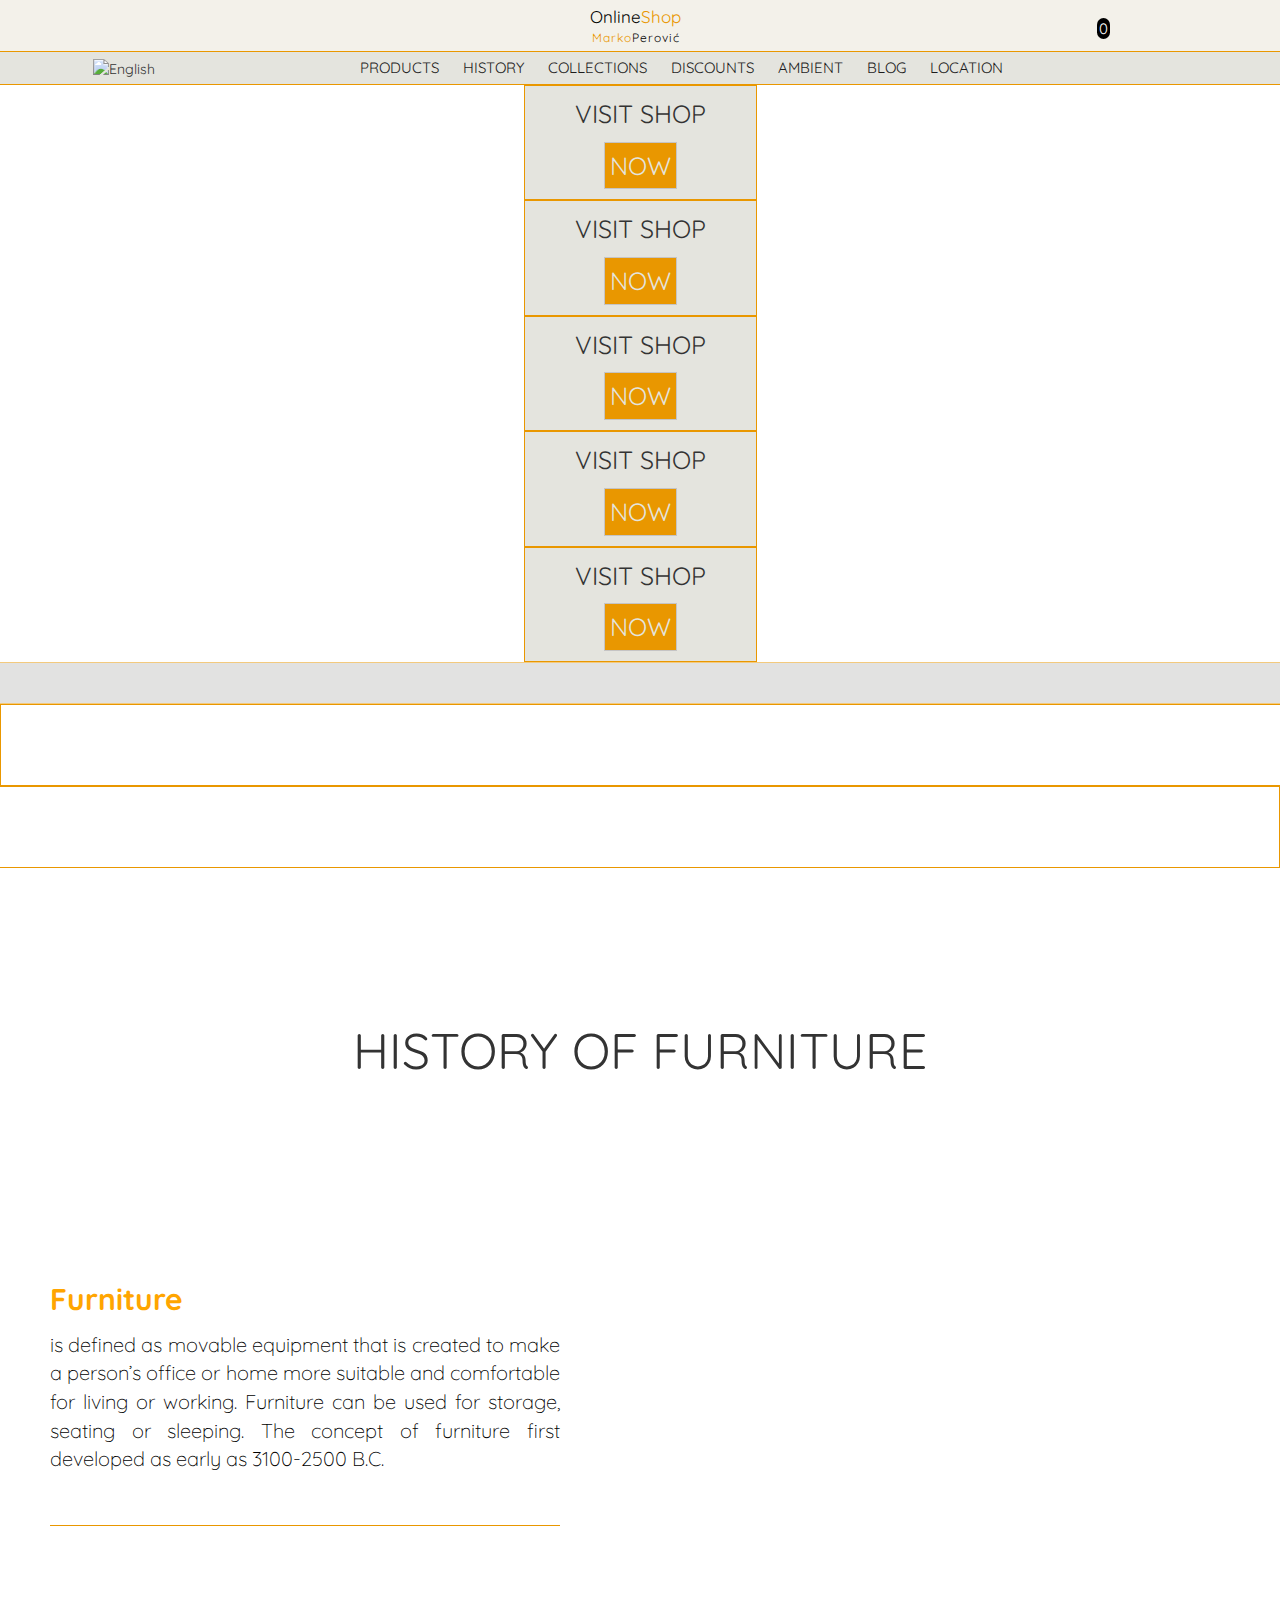
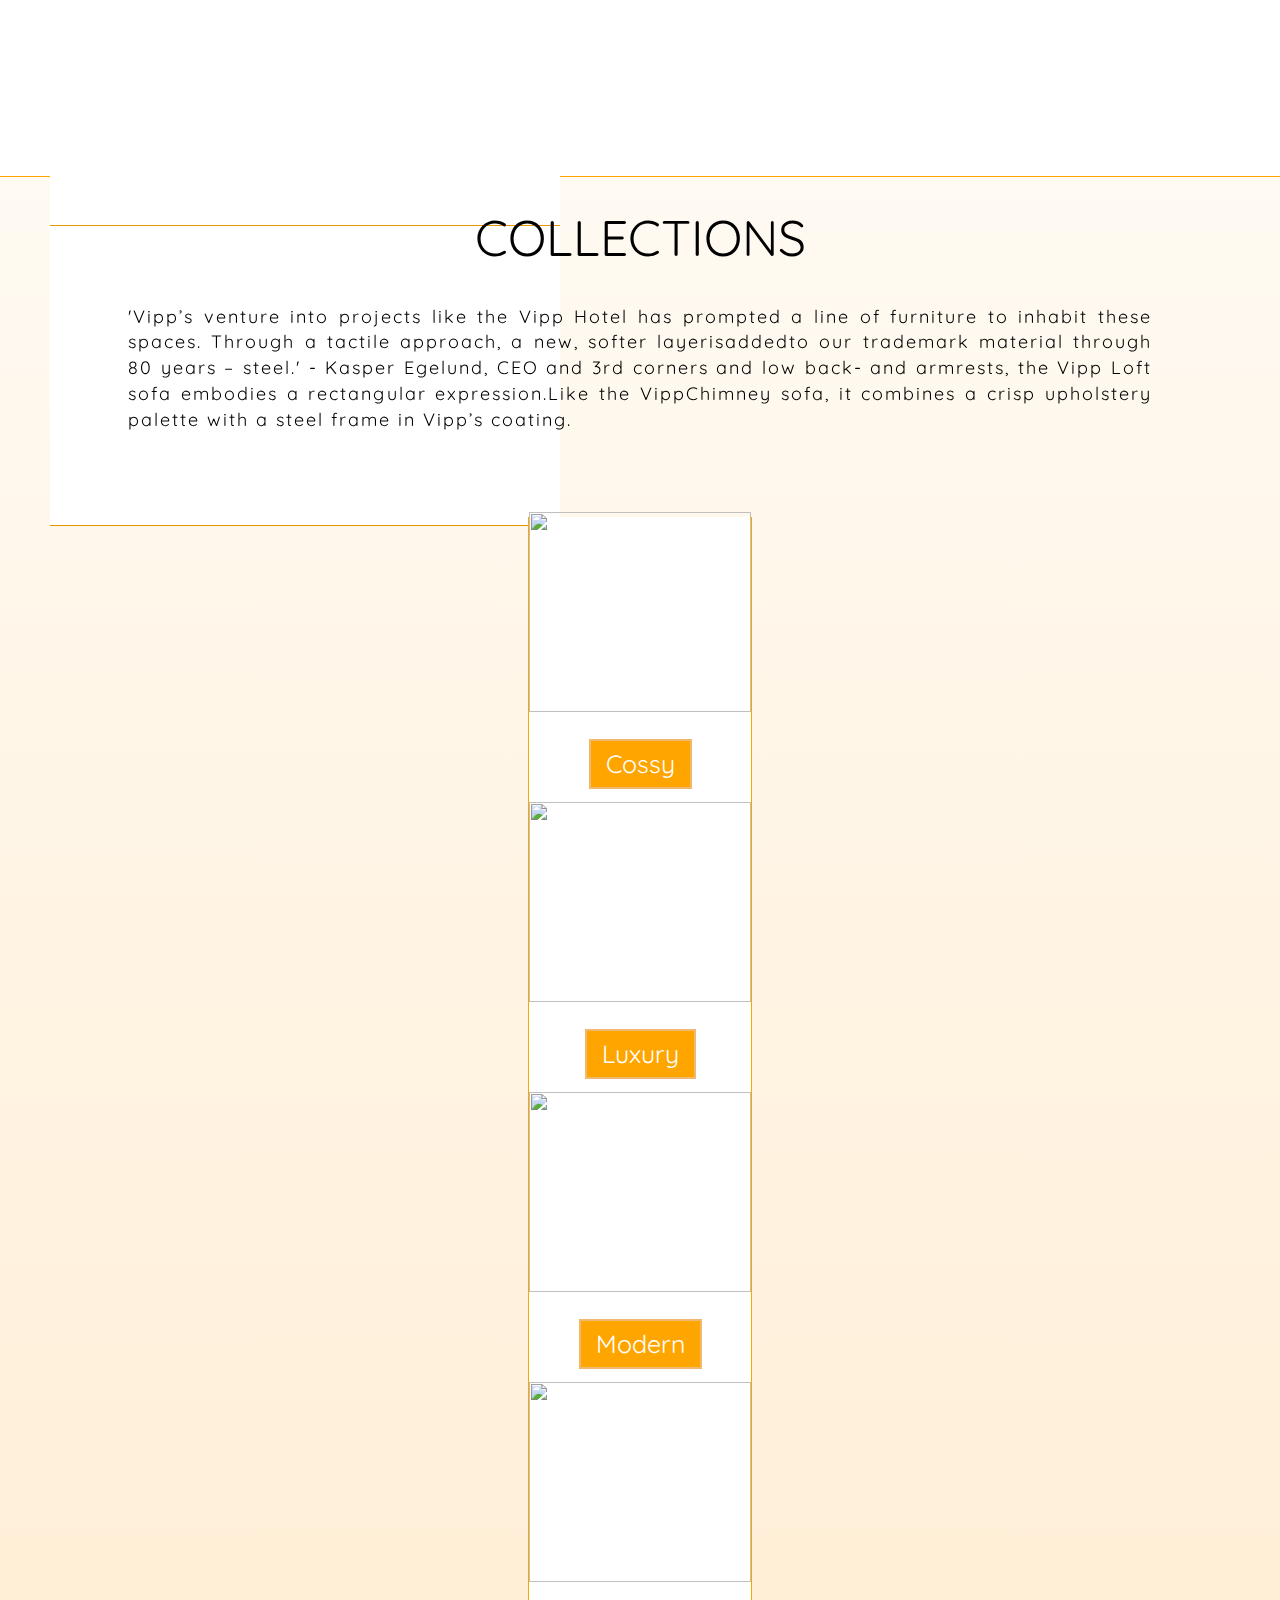
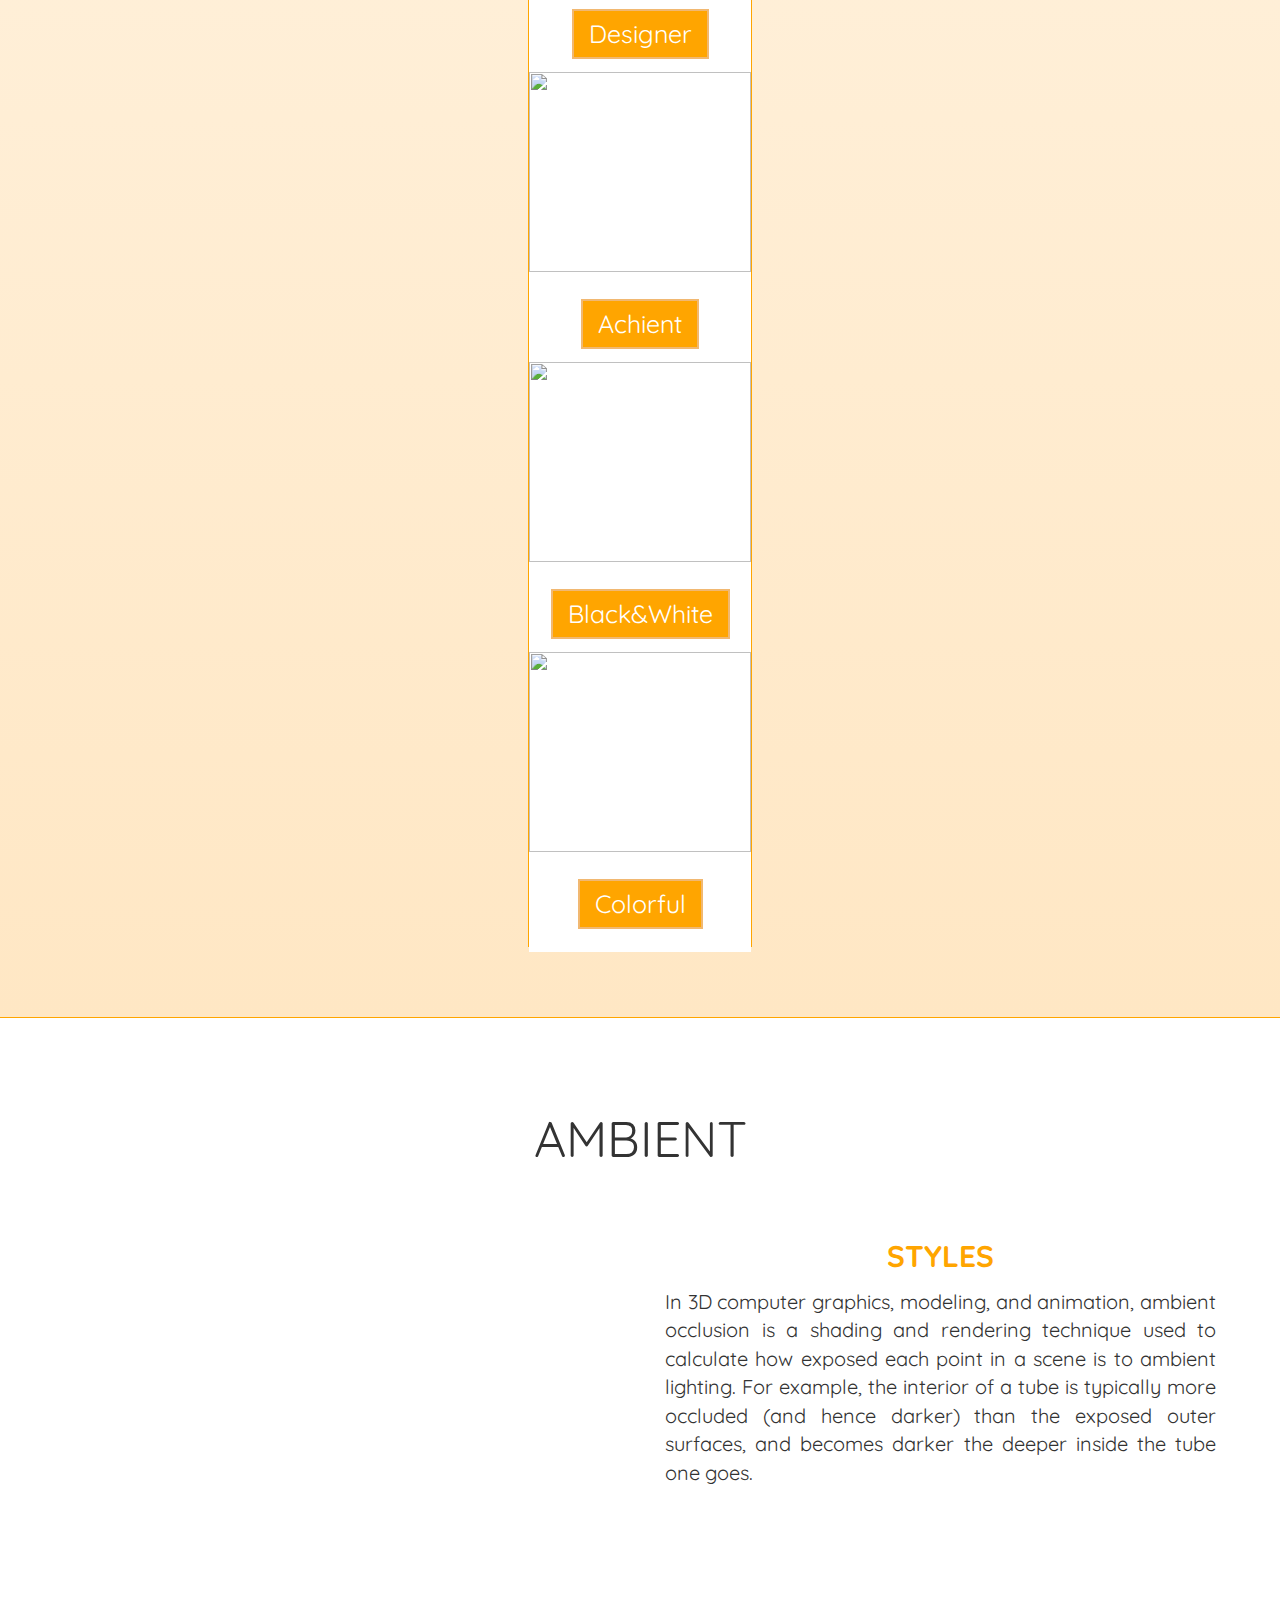
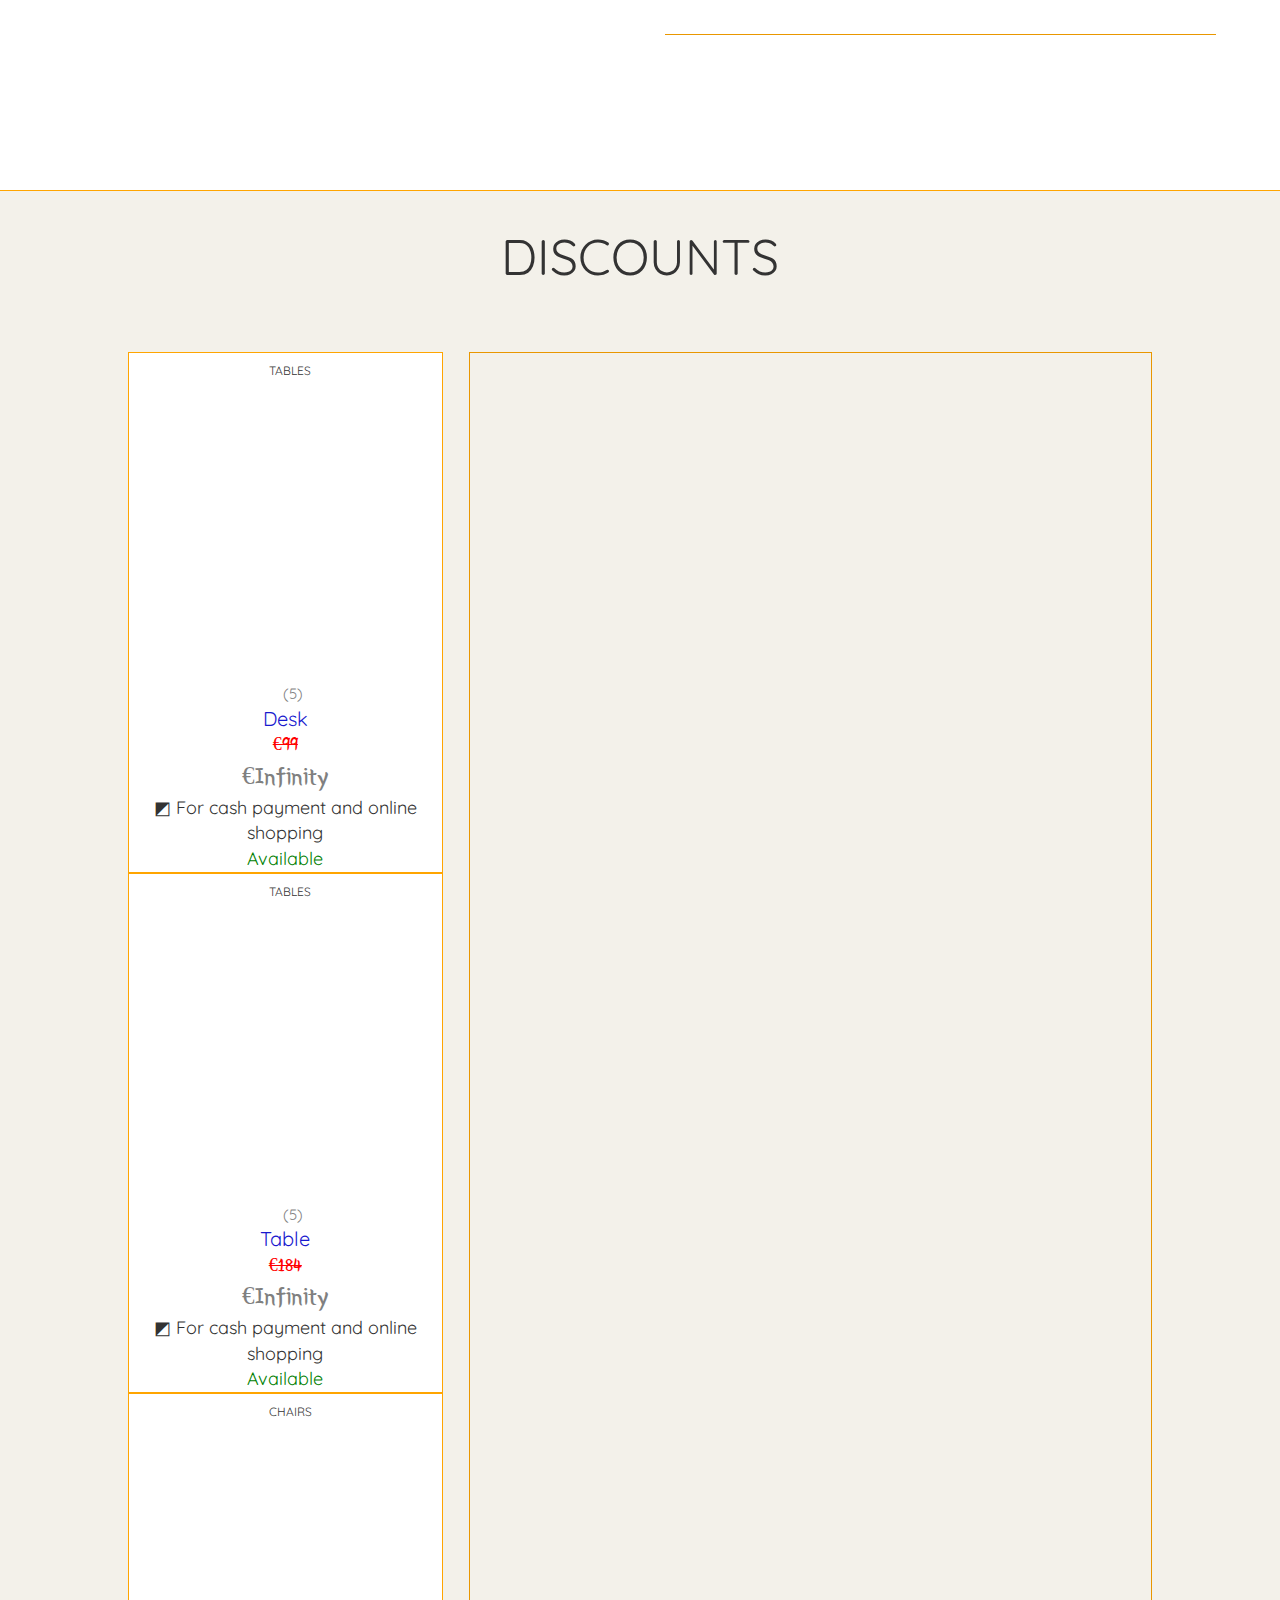
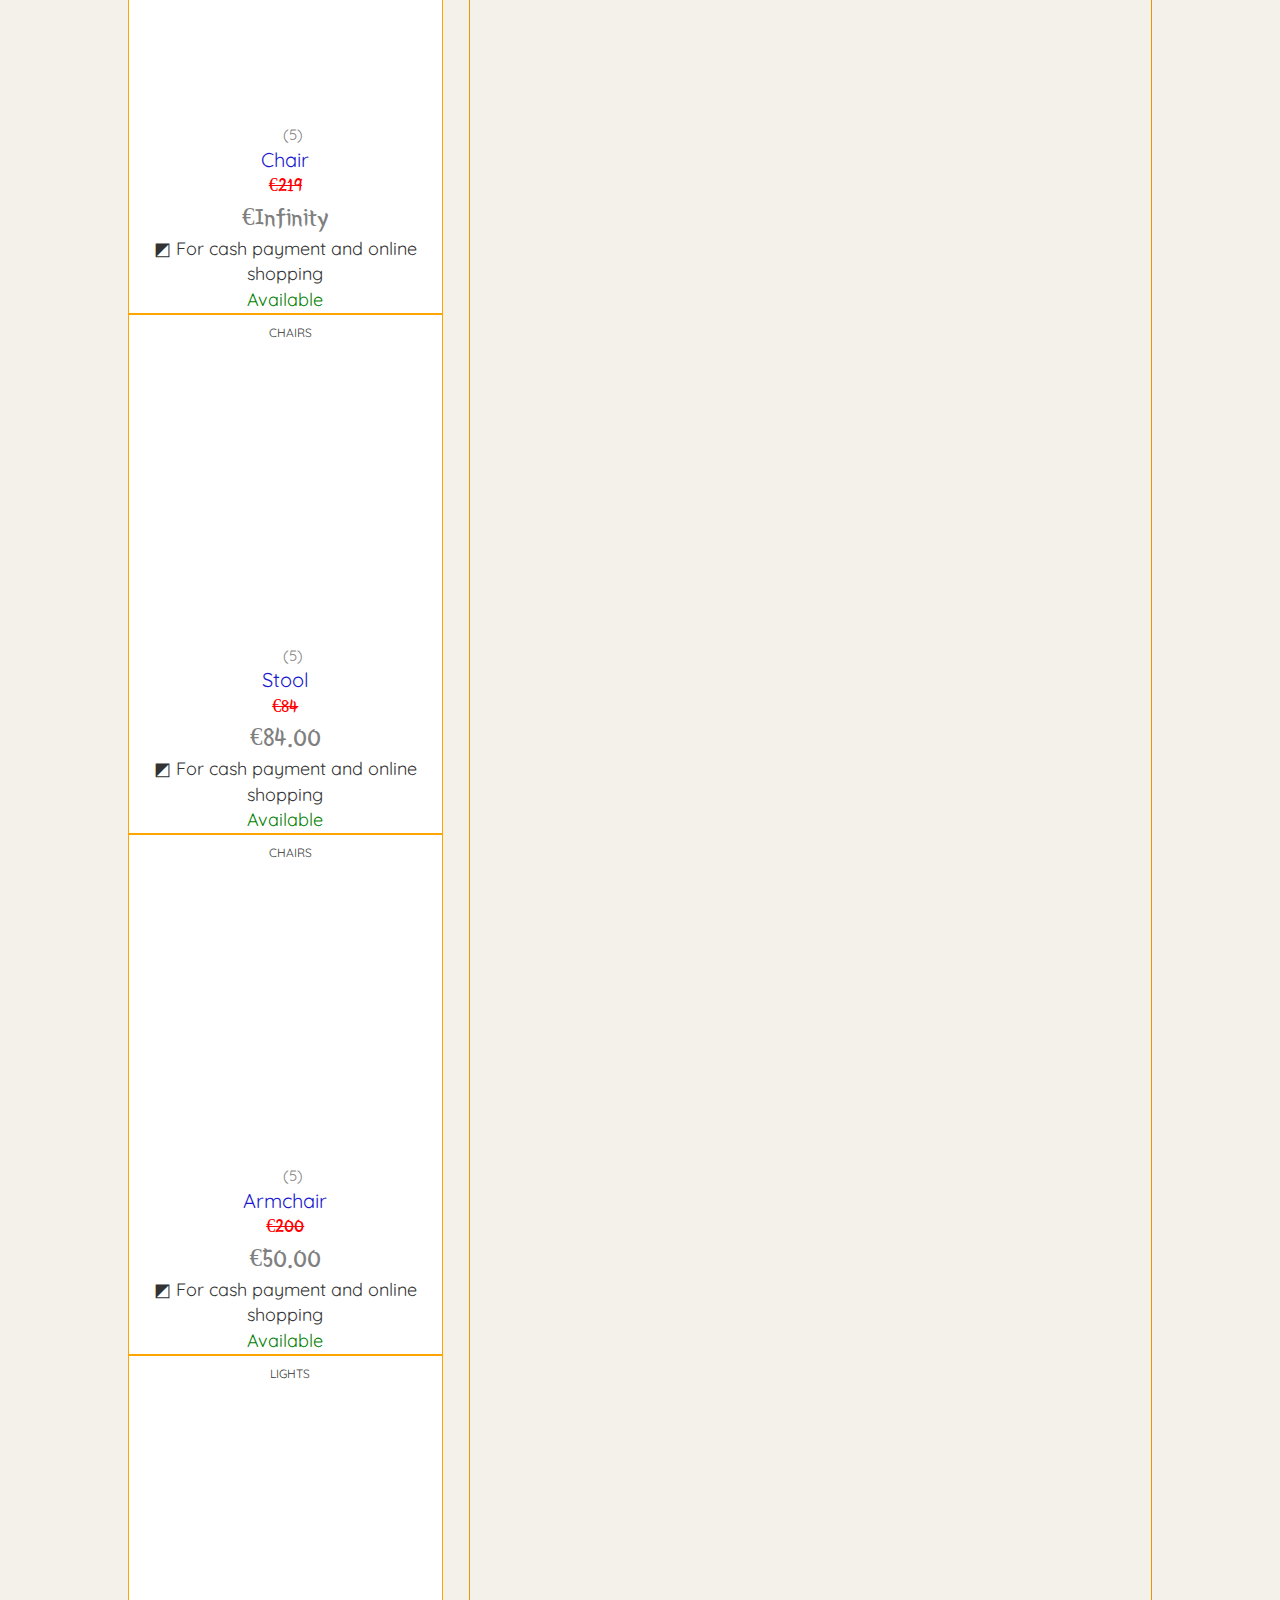
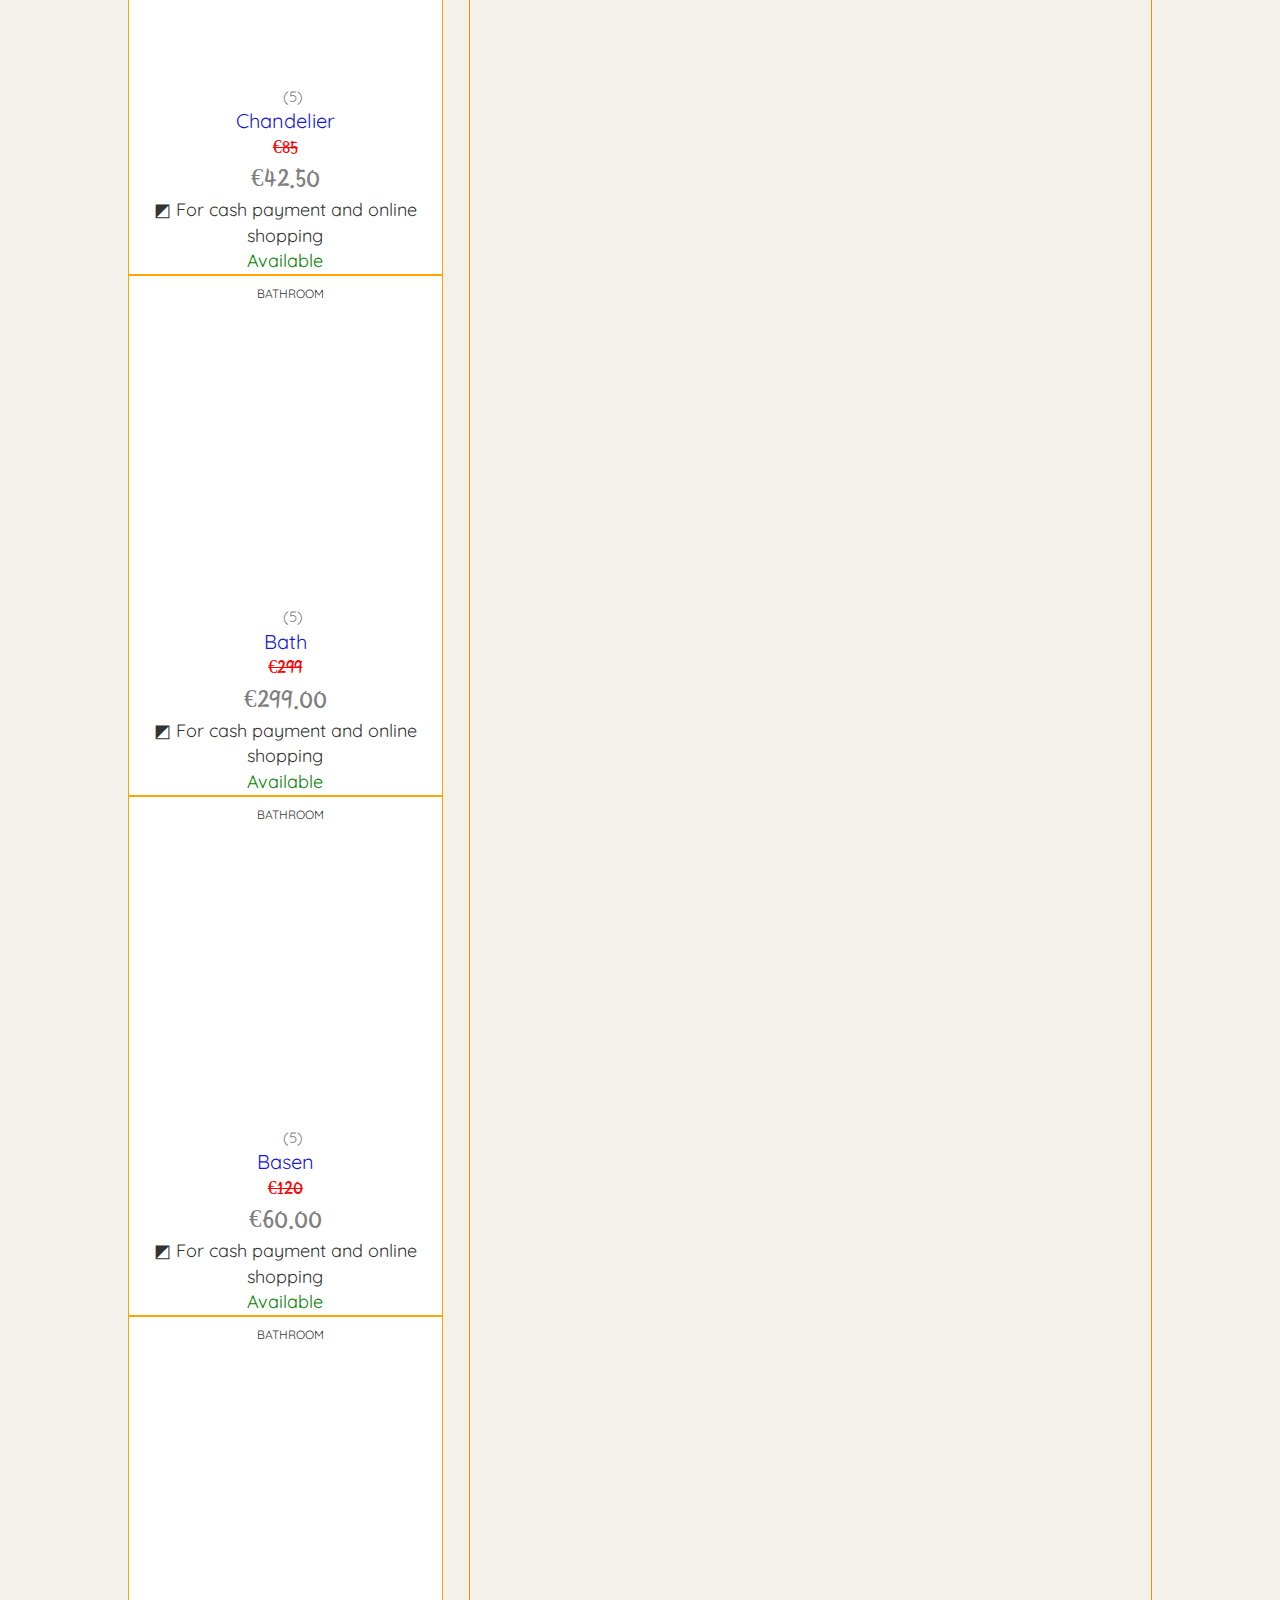
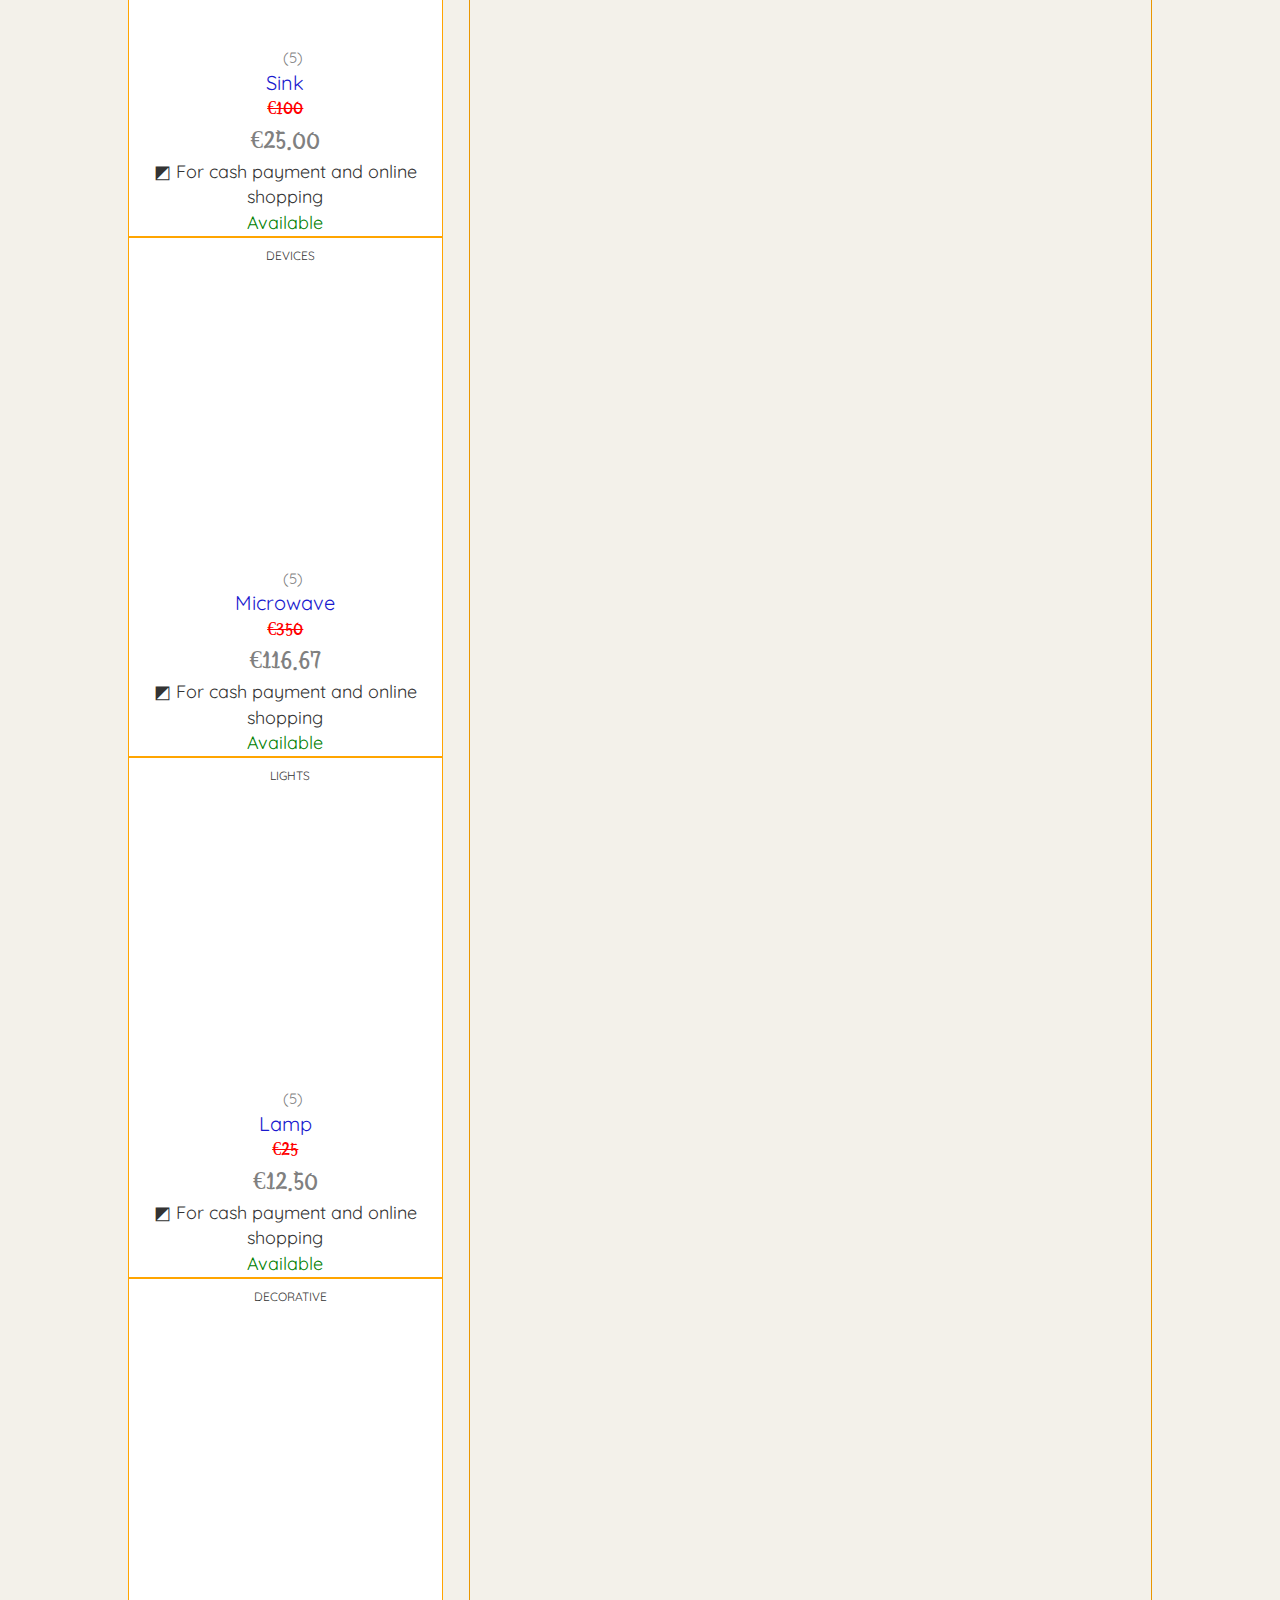
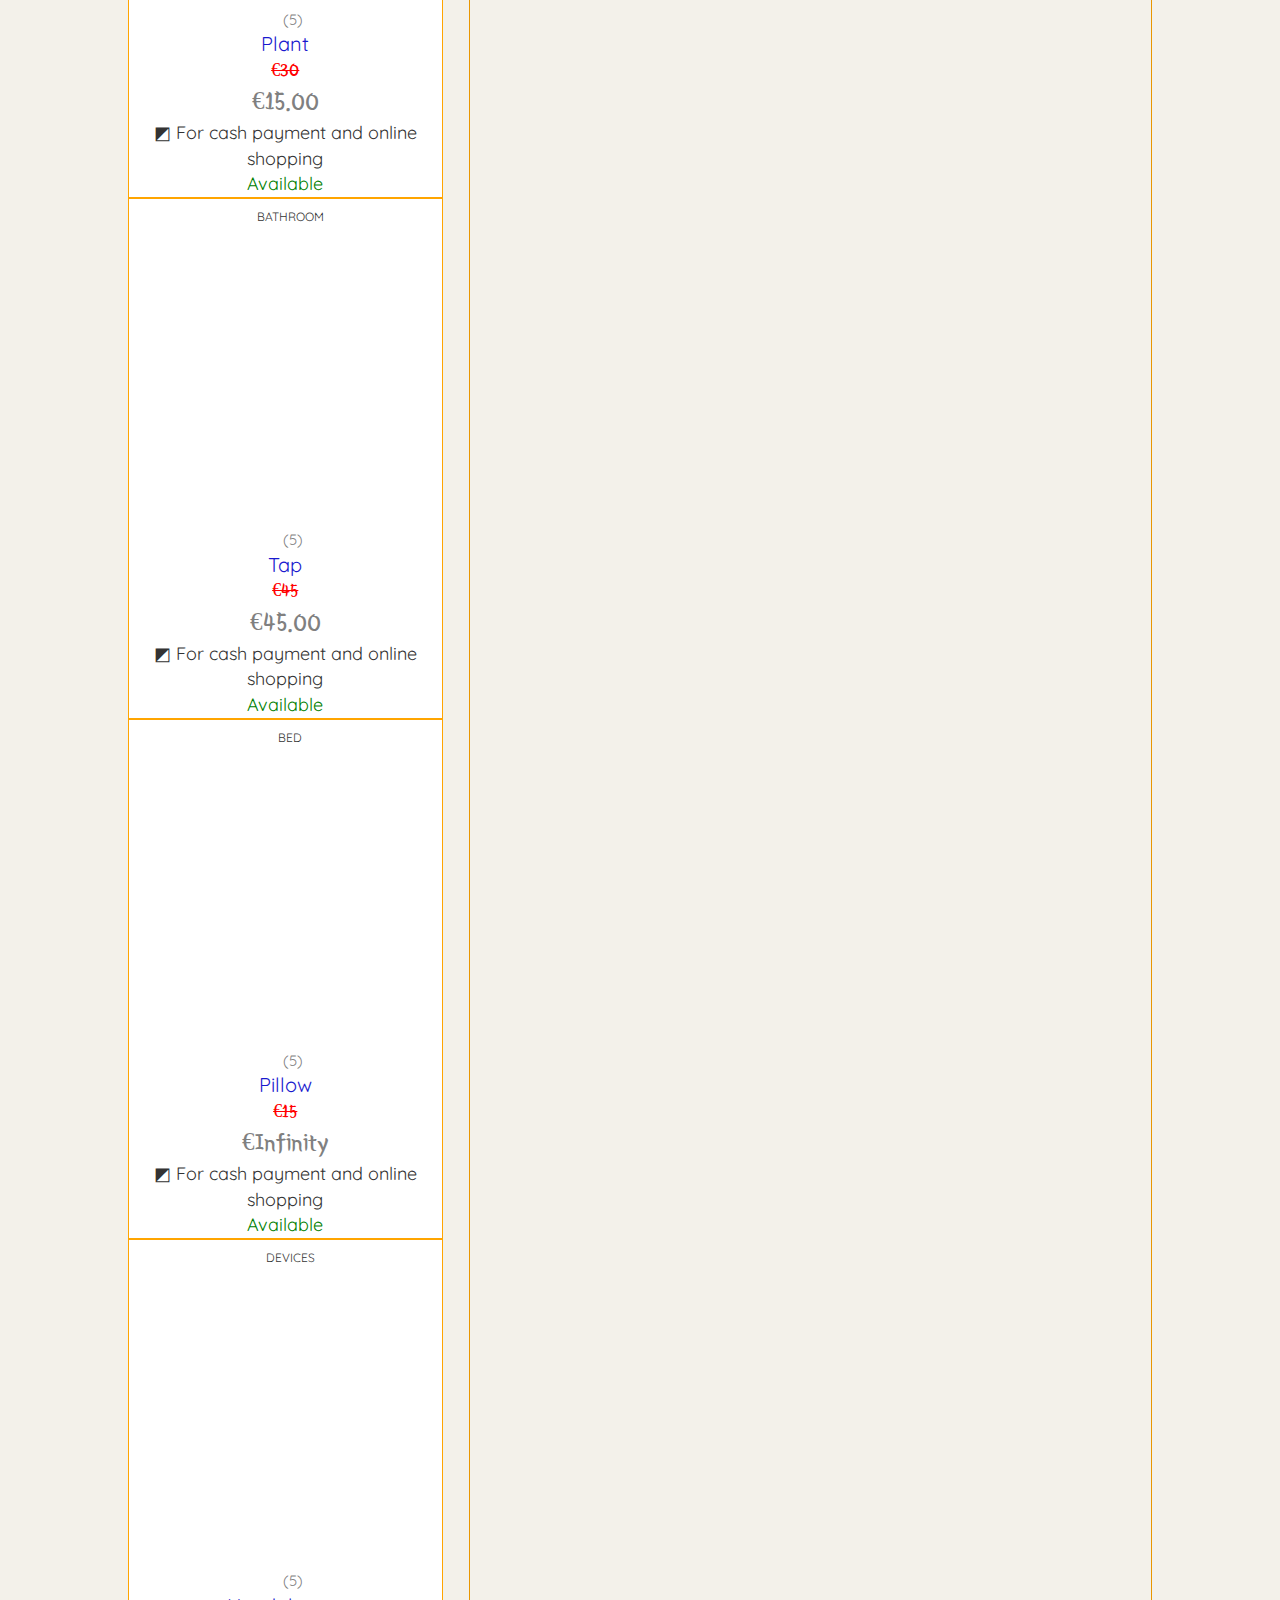
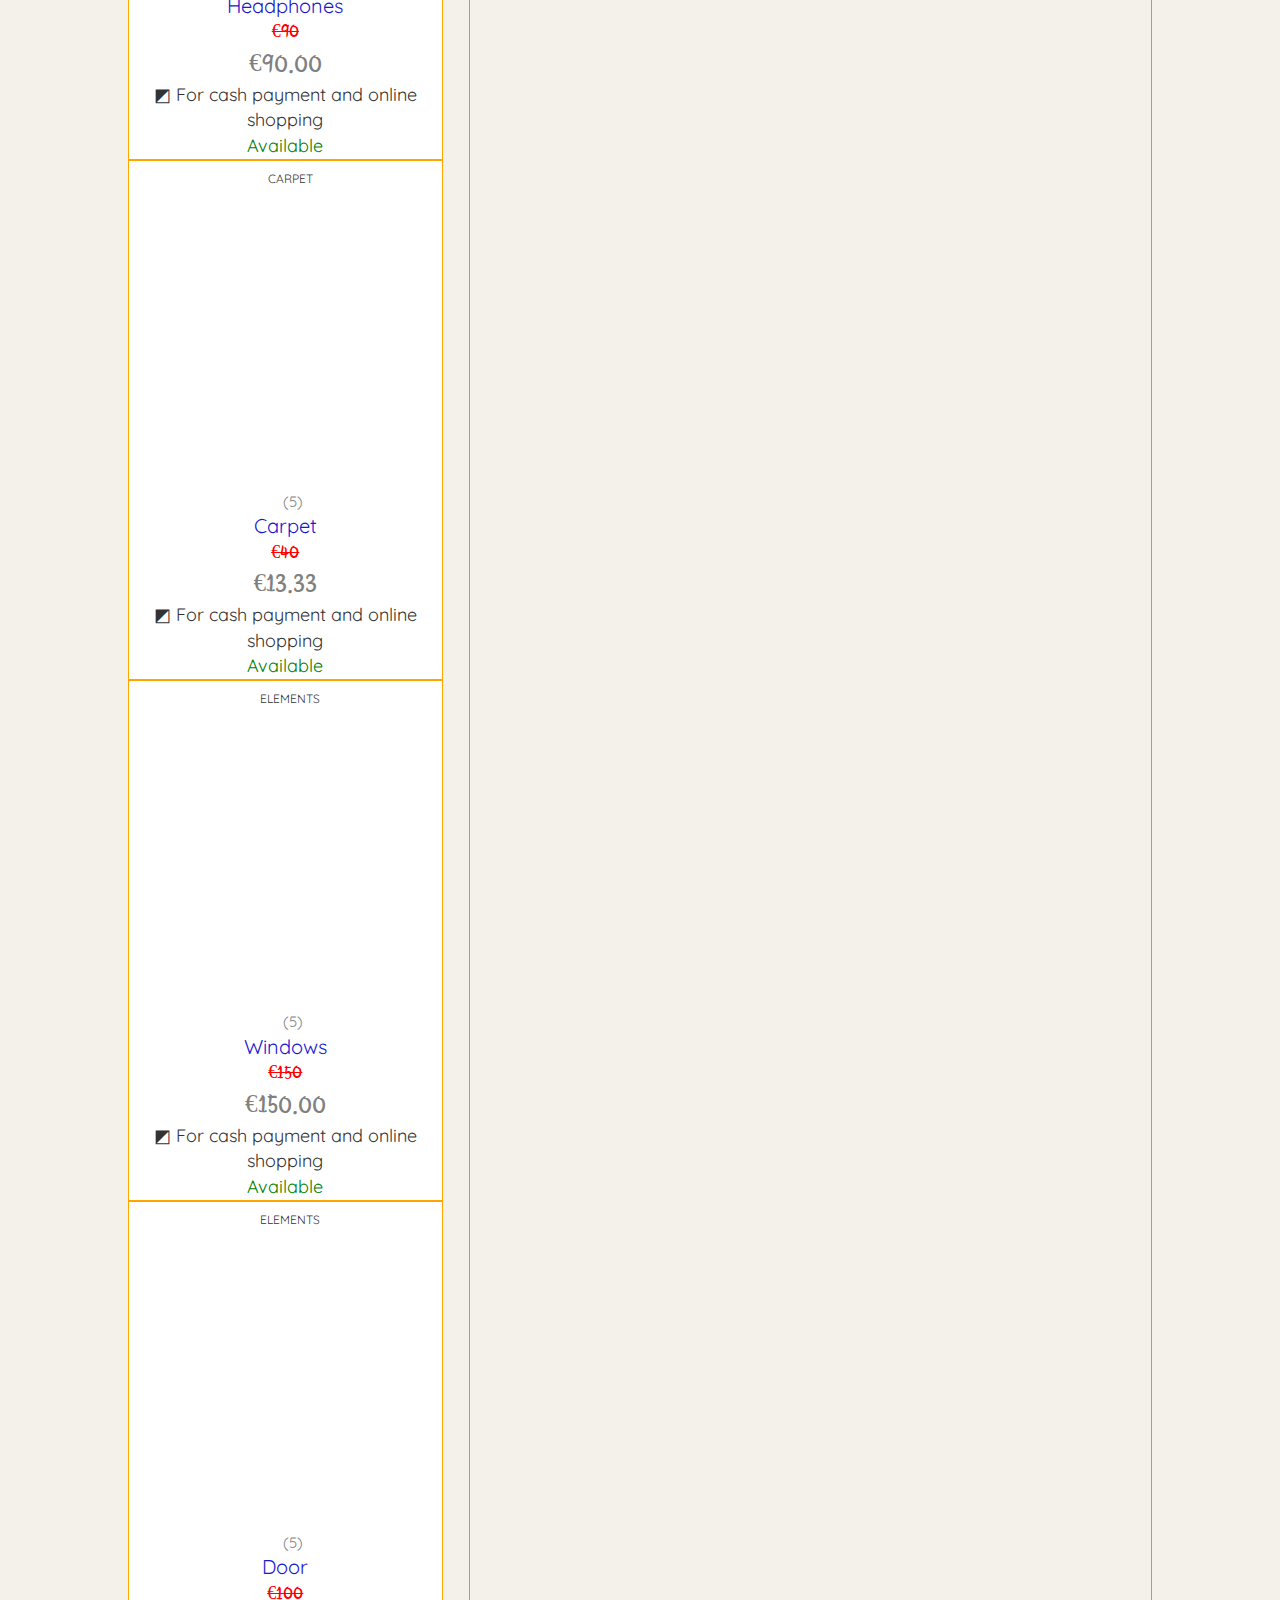
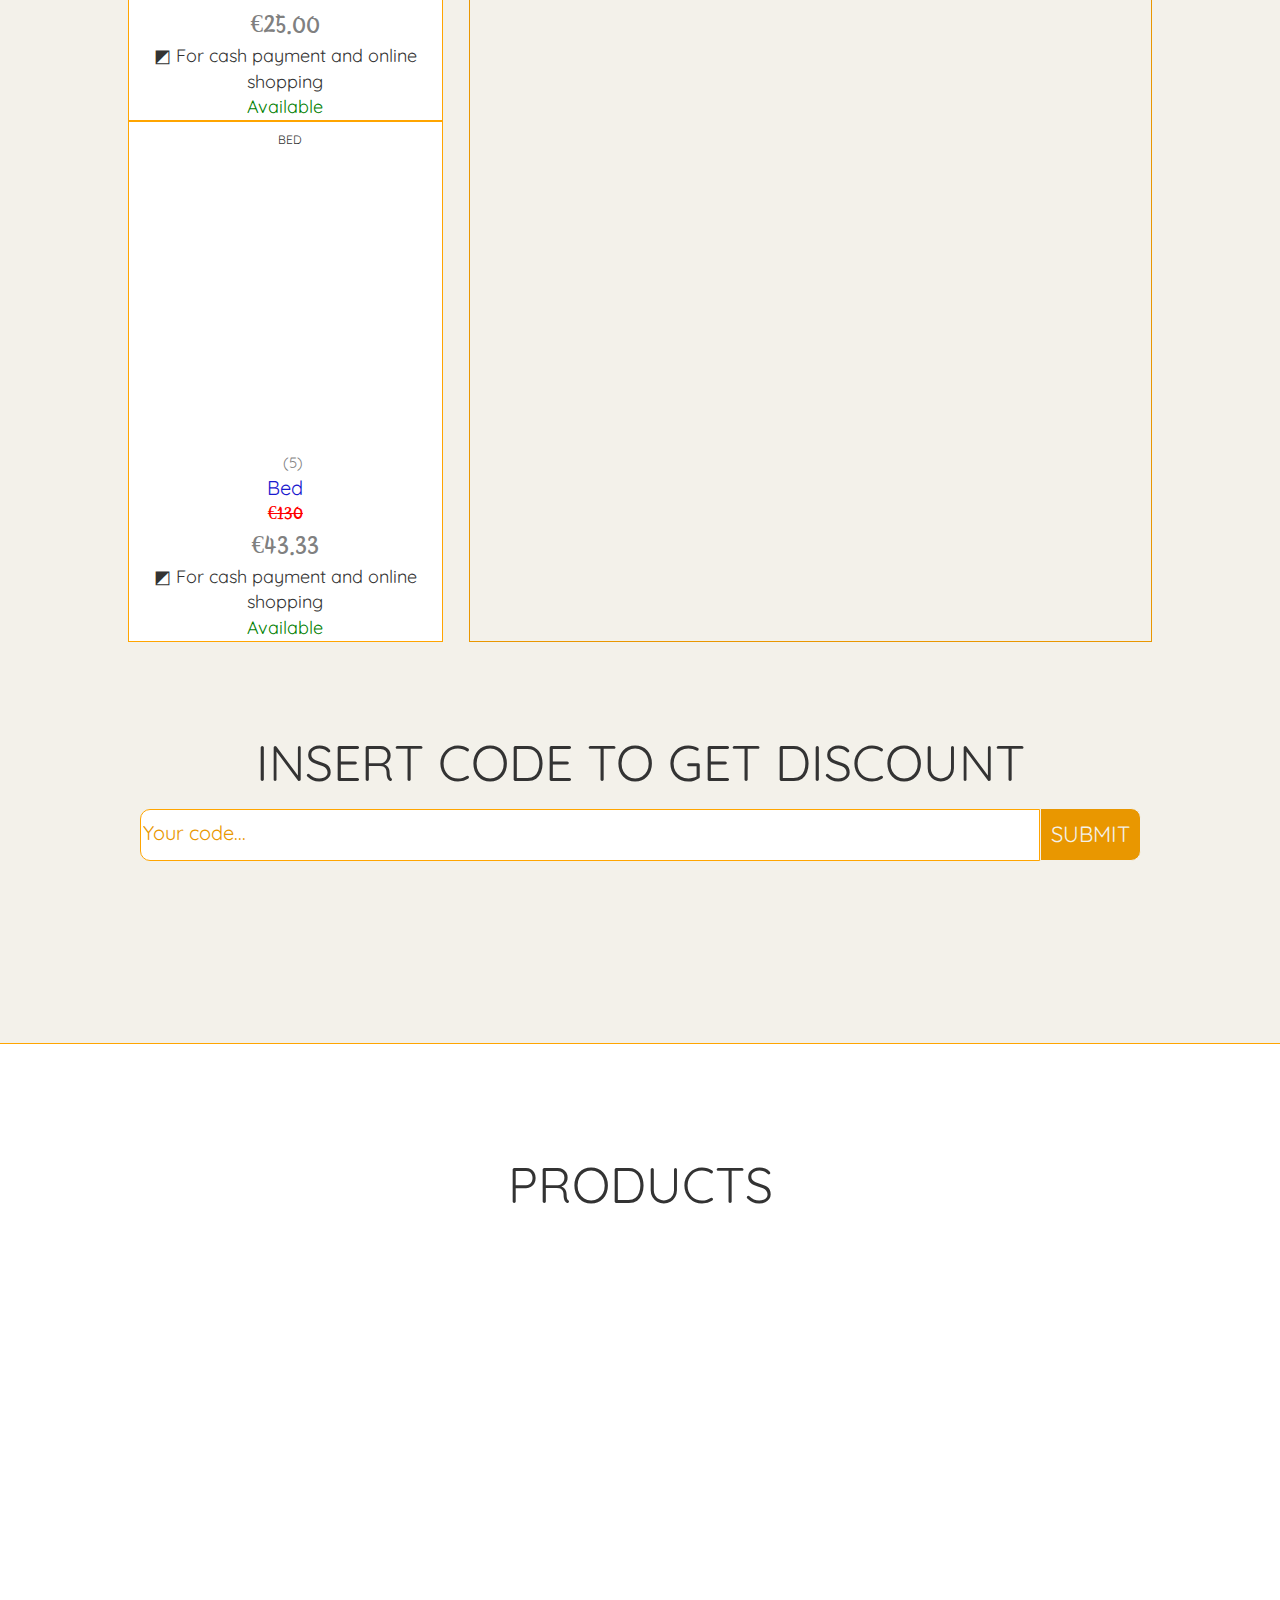
==== index.html @ 2daca78f "Add files via upload" ====
<!DOCTYPE html>
<html lang="en">

<head>
   <meta charset="UTF-8">
   <meta name="viewport" content="width=device-width, initial-scale=1.0">
   <meta name="description" content="Online shop for furniture and devices.">
   <meta name="author" content="Marko Perovic">
   <meta name="keywords" content="furniture">
   <meta name="application-name" content="Comfy Shop">
   <meta name="generator" content="Visual Studio Code">
   <meta name="site_name" content="Comfy Shop">
   <meta name="theme-color" content="#ffffff">
   <meta property="og:type" content="article" />
   <meta property="og:title" content="Comfy Shop" />
   <meta property="og:description" content="Online shop for furniture and devices" />
   <meta property="og:url" content="https://eshopmarko.netlify.app" />
   <meta property="og:site_name" content="Comfy Shop" />
   <link rel="shortcut icon" type="image/png" href="./images/logo.png">
   <link rel="apple-touch-icon" href="./images/logo192.png">
   <noscript>alert('This browser does not support JavaScript on this website.');var div =
      document.createElement('div');var text = document.createTextNode('This browser does not support JavaScript on this
      website.');div.appendChild(text);document.querySelector('body').appendChild(div); </noscript>
   <title>Comfy Shop</title>
   <link rel="stylesheet" href="https://pro.fontawesome.com/releases/v5.10.0/css/all.css" integrity="sha384-AYmEC3Yw5cVb3ZcuHtOA93w35dYTsvhLPVnYs9eStHfGJvOvKxVfELGroGkvsg+p" crossorigin="anonymous"/>
   <link rel="stylesheet" href="style.css" >
   <link href="https://unpkg.com/aos@2.3.1/dist/aos.css" rel="stylesheet">
   <link rel="stylesheet" href="responsive.css">
   <link rel="stylesheet" href="responsive2.css">
   <link rel="manifest" href="manifest.json">
   <link rel="stylesheet" href="responsive3.css">
   <script src="https://ajax.googleapis.com/ajax/libs/jquery/3.1.0/jquery.min.js"></script>
   <script src="https://api.mapbox.com/mapbox-gl-js/v2.0.1/mapbox-gl.js"></script>
   <script
      src="https://api.mapbox.com/mapbox-gl-js/plugins/mapbox-gl-directions/v4.1.0/mapbox-gl-directions.js"></script>
</head>

<body id="body" >
   <header class="header-mp">
      <div class="burger">
         <i class="fas fa-bars"></i>
      </div>
      <div class="logo" id="headline-logo">
      </div>
      <div class="cart-logo-hed">
         <div class="counter">0</div>
         <i class="fas fa-cart-plus"></i>
      </div>
   </header>
   <div class="burger-menu" id="burgerM">
      <button class="close-buttno" id="close"><i class="far fa-times-circle"></i></button>
      <div class="search-box">
         <div class="box">
            <i class="fas fa-search"></i>
            <input type="search" name="search" id="search" class="search-field" placeholder="Search products here..."
               autocomplete="off">
         </div>
         <div class="list-of-items"></div>
      </div>
      <div class="link-to-page">
         <p class="name-page">HOME</p>
      </div>
      <div class="link-to-page">
         <p class="name-page">PRODUCTS</p>
      </div>
      <div class="link-to-page">
         <p class="name-page">ABOUT</p>
      </div>
      <div class="link-to-page">
         <p class="name-page">CONTACT</p>
      </div>
      <div class="link-to-page">
         <p class="name-page"></p>
      </div>
   </div>
   <div class="cart">
      <button class="close-buttno" id="closeButton"><i class="far fa-times-circle"></i></button>
      <h1 class="tag-headline">Your Cart</h1>
      <div class="cart-content-div">
      </div>
      <div class="price-he">
         <h1 class="tag-headline">Your Total:</p>
            <p class="tag-headline price price-crt"></p>
      </div>
      </h1>
      <button class="clear-cart">Clear Cart</button>
   </div>
   <div class="tnx-tag" >
      <div class="langs-content">
         <div class="langs" id="langs-images"></div>
         <div class="list-of-langs" id="list-langs"></div>
      </div>
      <div class="text-center-link" id="links">
      </div>
      <i class="fas fa-search" id="searchShower"></i>
   </div>
   <div class="search-block" id="searchDiv">
      <div class="div-for-live-search">
         <i class="fas fa-times" id="closeResponsiveSearch"></i>
         <input type="search" name="search" id="searchPages" autocomplete="off" class="serahc-through-json"placeholder="Search products here...">
      </div>
   </div>
   <div class="swiper-container swiper1">
      <div class="swiper-wrapper" id="contentOfSlideShow">
      </div>
      <div class="swiper-pagination"></div>
      <div class="swiper-button-next"></div>
      <div class="swiper-button-prev"></div>
   </div>
   <section class="coupons-headline" id="historyCon">
      <p class="collcetionTagLinec">history of furniture</p>
      <div class="wrapper-text">
         <div class="text-div">
            <div class="wrapp-text">
               <div class="swiper-container swiper3">
                  <div class="swiper-wrapper">
                     <div class="swiper-slide swiperslide3">
                        <div class="text-about-us" id="historycal-text" style="text-align: justify;"></div>
                     </div>
                     <div class="swiper-slide swiperslide3">
                        <p id="p2"></p>
                     </div>
                     <div class="swiper-slide swiperslide3">
                        <p id="p3"></p>
                     </div>
                  </div>
               </div>
               <div class="swiper-pagination3"></div>
            </div>
         </div>
         <div class="swiper-container swiper2" data-aos="zoom-in-up" data-aos-offset="300"
            data-aos-easing="ease-in-sine">
            <div class="swiper-wrapper" id="wrp">
            </div>
            <div class="swiper-pagination2"></div>
         </div>
      </div>
   </section>
   <div class="products-discount" id="collection">
      <p class="collcetionTagLinec">COLLECTIONS</p>
      <p id="collectionText" data-aos="zoom-in-up" data-aos-offset="300" data-aos-easing="ease-in-sine">'Vipp’s venture
         into  projects like the Vipp Hotel has prompted  a line of furniture to inhabit
         these spaces. Through a tactile approach, a new, softer layerisaddedto our trademark material through 80 years
         – steel.' - Kasper Egelund, CEO and 3rd  corners and low back- and armrests, the
         Vipp Loft sofa embodies a rectangular expression.Like the VippChimney sofa, it combines a crisp upholstery
         palette with a steel frame in Vipp’s coating.</p>
      <div class="swiper-container swiper4" data-aos="zoom-in-up" ata-aos-duration="300">
         <div class="swiper-wrapper" id="sw4con">
         </div>
         <div class="swiper-pagination4"></div>
      </div>
   </div>
   <div class="ambient-content" id="ambient">
      <p class="collcetionTagLinec">AMBIENT</p>
      <div class="wrapperAmb">
         <div class=" swiper5" id="cntn5" data-aos="zoom-in-up" data-aos-offset="300" data-aos-easing="ease-in-sine">
         </div>
         <div data-aos="zoom-in-up" data-aos-offset="300" data-aos-easing="ease-in-sine">
            <div class="swiper-container swiper6">
               <div class="swiper-wrapper" id="cntn6"></div>
            </div>
            <div class="swiper-pagination6"></div>
         </div>
      </div>
   </div>
   <div class="get-discount" id="discounts">
      <p class="collcetionTagLinec">DISCOUNTS</p>
      <div class="swiper-container swiper7" data-aos="zoom-in-up" data-aos-offset="300" data-aos-easing="ease-in-sine">
         <div class="swiper-wrapper" id="wrapper7"></div>
         <div class="swiper-button-next7 swiper-button-next"></div>
         <div class="swiper-button-prev7 swiper-button-prev"></div>
      </div>

      <div class="insert-code">
         <p class="collcetionTagLinec">INSERT CODE TO GET DISCOUNT</p>
         <div style="display: flex;justify-content: center;align-items: center;">
            <input type="number" name="text" id="numpad" class="num-pad" autocomplete="off" placeholder="Your code...">
            <button id="serahcsop" onclick="search()" class="searchdiscounts">SUBMIT</button>
         </div>
         <div class="swiper-container swiper8" data-aos="zoom-in-up" data-aos-offset="300"
            data-aos-easing="ease-in-sine">
            <div class="swiper-wrapper" id="searchDiscountsResults"></div>
            <div class=" swiper-button-next8 swiper-button-next"></div>
            <div class="swiper-button-prev8 swiper-button-prev"></div>
         </div>
      </div>

   </div>
   <section class="products-main" id="form">
      <p class="collcetionTagLinec">PRODUCTS</p>
      <div class="sort-products-index"  data-aos="zoom-in-up" data-aos-offset="300" data-aos-easing="ease-in-sine">SORT  <i class="fas fa-sort-amount-up"></i></div>  
  <div class="products-content"></div>
   </section>
   <div class="location-of-store" id="location">
      <p class="collcetionTagLinec">Location</p>
      <div class="wrapper-location">
         <div class="left-location" id="map" data-aos="zoom-in-up" data-aos-offset="300" data-aos-easing="ease-in-sine">
         </div>
         <div class="right-location" data-aos="zoom-in-up" data-aos-offset="300" data-aos-easing="ease-in-sine">
            <p class="collcetionTagLinec">search shops</p>
            <input type="search" name="search" id="searchShops" class="search-shops" autocomplete="off" autofocus="off"
               placeholder="Search shops here...">
            <shop-list class="disc" id="listaShop"></shop-list>
         </div>
      </div>
   </div>
   <div class="shop-big-img"></div>
   <div class="width-div-img"></div>
   <div class="shop-code"></div>
   <div class="overlay2"></div>
   <div class="ovelrayer"></div>
   <div class="pop-up-overlay">
      <div class="sort-functions" style="border-radius: 0%;">
         <i class="fas fa-times x"></i>
         <p class="sort-headline">SORT BY</p>
<div id="sort-method">
         <button class="sort-button" id="all">all</button>
         <button class="sort-button" id="devices">devices</button>
         <button class="sort-button" id="chairs">chairs</button>
         <button class="sort-button" id="tables">tables</button>
         <button class="sort-button" id="lights">lights</button>
         <button class="sort-button" id="bed">bed</button>
         <button class="sort-button" id="picture">picture</button>
         <button class="sort-button" id="bathroom">bathroom</button>
         <button class="sort-button" id="woredrobers">woredrobers</button>
         <button class="sort-button" id="elements">elements</button>
         <button class="sort-button" id="decorative">decorative</button>
         <button class="sort-button" id="carpet">carpet</button>
      </div>
      </div>
   </div>
   <div class="review">
      <p class="collcetionTagLinec">ALL LINKS</p>
      <div class="links-content" data-aos="zoom-in-up" data-aos-offset="300" data-aos-easing="ease-in-sine">
         <div class="link-block" id="link-block-1">
           <p class="link-block-headline">About us</p>
           <div class="link-location" id="location-1"></div>
         </div>
         <div class="link-block" id="link-block-2">
            <p class="link-block-headline">Products</p>
            <div class="link-location" id="location-2"></div>
         </div>
         <div class="link-block" id="link-block-3">
            <p class="link-block-headline">Service</p>
            <div class="link-location" id="location-3"></div>
         </div>
         <div class="link-block" id="link-block-4">
            <p class="link-block-headline">My account</p>
            <div class="link-location" id="location-4"></div>
         </div>
      </div>
      <div class="play-values">
       
     
      </div>
   </div>
   <footer class="footer">
      <p class="copyright">Copyright © Marko Perović 2021 All rights reserved .</p>
   </footer>

</body>
<script src="https://unpkg.com/swiper/swiper-bundle.min.js"></script>
<script src="https://unpkg.com/aos@2.3.1/dist/aos.js"></script>
<script src="https://unpkg.com/aos@next/dist/aos.js"></script>
<script src="appsource.js"></script>
<script>
   AOS.init();
</script>
<script src="index.js"></script>
<script></script>
</html>
---- style.css ----
@import url('https://unpkg.com/swiper/swiper-bundle.css');
@import url('https://maxcdn.bootstrapcdn.com/bootstrap/3.3.6/css/bootstrap.min.css');
@import url('/fontawesome-free-5.15.1-web/css/all.min.css');
@import url('https://fonts.googleapis.com/css2?family=Quicksand&display=swap');
@import url('https://fonts.googleapis.com/css2?family=Yeon+Sung&display=swap');
@import url('https://fonts.googleapis.com/css2?family=Indie+Flower&family=Yeon+Sung&display=swap');
@import url('https://api.mapbox.com/mapbox-gl-js/v2.0.1/mapbox-gl.css');
:root{
    --main-bg-color:#f3f1ea;
    --padding-block:5px;
    --max-width:100%;
    --orange-color:rgb(233, 151, 0);
    --display-flex:flex;
    --justfy-conten:space-around;
    --text-color:black;
    --center-text:center;
    --fnt-size:25px;
}
.swiper-pagination-bullet {
    margin: 5px;
    padding: 5px;
 }
body{
    margin:0px;
    padding: 0px;
    font-family: 'Quicksand', sans-serif;
scroll-behavior: smooth;
}
.preload  {
    -webkit-transition: none !important;
    -moz-transition: none !important;
    -ms-transition: none !important;
    -o-transition: none !important;
  }
/*START HEADER*/
.header-mp{
 width: var(--max-width);
 padding-top: var(--padding-block);
 padding-bottom: var(--padding-block);
 background-color: var(--main-bg-color);
 display: var(--display-flex);
 justify-content: var(--justfy-conten);
 align-items:var(--center-text);
 border-bottom: 1px solid var(--orange-color);
 z-index: 1;
}
.logo,.top-headline,.bottom-headline{
    display: var(--display-flex);
    justify-content: var(--justfy-conten);
    align-items: var(--center-text);
    
}
.logo{
    pointer-events: none
}.top-headline{
    font-size:17px;
    margin-left: var(--padding-block);
}
.bottom-headline{
    font-size: 12px;
    margin-left: var(--padding-block);
    letter-spacing: 1px;
}
.headline{
    display: var(--display-flex);
    justify-content: var(--justfy-conten);
    align-items: var(--center-text);
    flex-direction: column;
    flex-grow: 1;
}
.black{
    color:var(--text-color);
}
.orange{
    color:var(--orange-color); 
}
.fa-bars{
    color:var(--text-color);
    font-size:var(--fnt-size) ;
    cursor: pointer;
}
.cart-logo-hed{
    margin-top: -15px;
}
.fa-shopping-cart{
    color:var(--orange-color);
    font-size:var(--fnt-size);
}
.fa-cart-plus{
    color:var(--text-color);
    font-size:var(--fnt-size);
    cursor: pointer;
}
.counter{
    background-color: black;
    display: var(--display-flex);
    justify-content: var(--justfy-conten);
    border-radius: 20px;
    font-size: 15px;
 padding-left: 2px;
 padding-right: 2px;
    color: white;
    position: relative;
    right: -25px;
    top: 10px;
}
/*END HEADER*/

/*START BURGER*/
.burger-menu{
    width: 400px;
    height: 100vh;
    background-color: var(--main-bg-color);
    display: var(--display-flex);
    transform: translate(-100%);
    justify-content: var(--justfy-conten);
    align-items: var(--center-text);
    flex-direction: column;
    z-index: 9999999;
    position: fixed;
    top: 0px;
    padding-top: 20px;
    border-right: 1px solid var(--orange-color);
}
.transformClass{
    transform: translate(0%);
    transition: 285ms;
}
.hideBurger{
    transform: translate(-100%);
    transition: 285ms;
}
.close-buttno{
    background-color: transparent;
    border: none;
    outline: none;
    font-size: 35px;
    margin-right: -320px;
}
.search-box{
    margin-top: 50px;
    display: var(--display-flex);
    justify-content: var(--justfy-conten);
    align-items: var(--center-text);
    flex-direction: column;
    flex-grow: 1;
    width: 100%;
}
.fa-search{
    font-size: var(--fnt-size);
    color:var(--text-color);
}
.search-field{
  width: 300px;
  background-color: transparent;
  border: none;
  border-bottom: 1px solid var(--text-color);
  padding-top: var(--padding-block);
  padding-bottom: var(--padding-block);
  font-size: 20px;
}/*
body img{
    pointer-events: none;
}*/
::placeholder{
    color:var(--orange-color);
    font-size: 20px;
}
.box{
    display: var(--display-flex);
    justify-content: var(--justfy-conten);
    align-items: var(--center-text);  
}
.list-of-items,.cart-content-div{
    width: 100%;
    display: var(--display-flex);
    justify-content: var(--justfy-conten);
    align-items: var(--center-text);
    flex-direction: column;
}
.link-to-page{
    width: 100%;
    border-bottom: 1px solid var(--orange-color);
    text-align: center;
    padding-top: var(--padding-block);
    padding-bottom: var(--padding-block);
    color:var(--orange-color);
}
.link-to-page:hover{
    background-color: var(--orange-color);
    color:white;
    transition: 385ms;
}
/*END BURGER MENU*/
/*START CART*/
.cart{
    width: 400px;
    height: 100vh;
    background-color:#f1edde ;
    display: flex;
    align-items: var(--center-text);
    flex-direction: column;
    z-index: 111;
    position: fixed;
    top: 0px;
    right: 0px;
    padding-top: 20px;
    border-left: 1px solid var(--orange-color);
    transform: translate(100%);
    overflow: auto;    
    transition: 250ms;
}
.showcart{
    transform: translate(0%); 
    transition: 255ms;
}
.close-buttno:active{
    animation:  pulse-down 285ms ;
}
.close-buttno{
    background-color: transparent;
    border: none;
    outline: none;
    font-size: 35px;
    margin-right: 320px;
}
.tag-headline{
    color:var(--text-color);
}
.clear-cart{
    background-color: var(--orange-color);
    color:white;
    border-radius: 10px;
    padding: 10px;
    font-size: var(--fnt-size);
    border: none;
    outline: none;
    margin-bottom: 50px;
    box-shadow: 0px 0px 0px 3px #ffffff,
    0px 0px 0px 6px #ffd374;
}
.clear-cart:active{
    animation: pulse 200ms ease;
}
@keyframes pulse{
    0%{
        box-shadow: 0 0 0 5px rgba(0, 0, 0, 0.2);      
    }

    100%{
        box-shadow: 0 0 0 20px rgba(0, 0, 0, 0);
    }
}
.cart-item{
    width: 100%;
    height: 80px;
    display: var(--display-flex);
    justify-content: space-between;
    align-items: center;
    align-content: center;
    text-align: center;
    transform: translate(100%);
    transition: 485ms;
    margin-top: 10px;
}
.cart-item-showr{
    transform: translate(0%);
    transition: 485ms;
}
.cart-image{
    width: 80px;
    height: 80px;
    border-radius: 10px;
    border: 1px solid var(--orange-color);
    background-color: white;
    margin-left: 20px;
}
.info{
    display: var(--display-flex);
    justify-content: var(--justfy-conten);
    align-items:flex-start;
    flex-direction: column;
     margin-bottom: 20px;
     margin-left: -30px;
     width: 150px;
}
.name-products{
    font-size:20px;
    font-weight: 600;
}
.price-crt{
    margin-left: auto;
    margin-right: auto;
    font-size: 35px;
    color: orange;
    position: relative;
    left: -20px;
}
.price-he{
    display: flex;
    justify-content: center;
    align-items: center;
    align-self: center;
    align-content: center;
    flex-direction: column;
    padding: 1px;
}
.remove-button{
    background-color: transparent;
    border: none;
    outline: none;
    color:var(--orange-color);
    font-size: 17px;
    cursor: pointer;
}
.price{
    display: flex;
    width: 30px;
    font-family: 'Yeon Sung', cursive;
}
.price-tag{
    color:var(--text-color);
    font-size: 15px;
    font-weight: 300;
}
.item-amount{
    font-size: 20px;
    font-weight: 300;
    margin-top: 10px;
}
.amount{
    display: var(--display-flex);
    justify-content: var(--justfy-conten);
    align-items: center;
    flex-direction: column;
    margin-right: 15px;
}
.fa-chevron-up,.fa-chevron-down{
    color:var(--orange-color);
    font-size: 20px;
    cursor: pointer;
}
.fa-chevron-up:active,.fa-chevron-down:active{
    animation: pulse-up 255ms;
}
@keyframes pulse-up{
    0%{
        box-shadow: 0 0 0 5px rgba(0, 0, 0, 0.2);
        display: block;
        border-radius: 50%;
        padding: 2px;   
        opacity: .7;
        background-color:rgba(0, 0, 0, 0.2) ;
    }

    100%{
        box-shadow: 0 0 0 10px rgba(0, 0, 0, 0);
        display: block;
        border-radius: 50%;
        padding: 2px;
        opacity: .7;
        background-color:rgba(0, 0, 0, 0) 
    }
}
/*END CART*/
/*START SHOW CART AND BRUGER*/
.show{
    transform: translate(0%);
    transition: 285ms;
}
/*END SHOW CART AND BRUGER*/
/*START HEADER-AFTER*/
.tnx-tag{
    width: 100%;
    text-align: center;
    background-color: #e4e4de;
    padding-top: 5px;
    padding-bottom: 5px;
    display: var(--display-flex);
    justify-content: space-around;
    align-items: center;
    border-bottom: 1px solid var(--orange-color);
}
.tnx-tag a{
    text-decoration: none;
    font-size: 15px;
    color:rgb(29, 28, 28);
    margin-left: 20px;
}
.tnx-tag a:hover{
    text-decoration: none;
}
.lang-img{
    height: 25px;
    width: 45px;
}
.langs-content{
    display: var(--display-flex);
    justify-content: var(--justfy-conten);
    align-items: center;
    flex-direction: column;
}
.list-of-langs{
    display: none;
    justify-content: center;
    align-items: center;
    flex-direction: column;
    background-color: #e4e4de;
    width: 45px;
}
.show{
    display: flex;
    transition: 285ms;
}
.search-block{
    width: 100%;
    height: 100vh;
    background-color: black;
    opacity: 0.9;
    display: flex;
    justify-content: center;
    align-items: center;
    z-index: 111;
    position: fixed;
    top: 0px;
    transform: translate(100%);
    overflow: hidden;
}
.showSearchDiv{
    transform: translate(0%);
    transition: 485ms;
}
.hideSearchDiv{
    transform: translate(100%);
    transition: 485ms;
}
.serahc-through-json{
    width: 100%;
    padding: 20px;
    border: none;
    outline: none;
    background-color: transparent;
    color: white;
    border-bottom: 2px solid white;
}
.div-for-live-search{
    display: flex;
    justify-content: center;
    align-items: center;
    flex-direction: column;
    width: 50%;
}
.list-style-json-search{
  width: 100%;
  height: 500px;
  overflow: auto;
}
.fa-times{
    color: var(--orange-color);
    font-size: 60px;
    position: absolute;
    right: 50px;
    top: 50px;
}
.swiper1 {
    width: 100%;
    height:850px;
    background-size: cover;

  }

  .swiper-slide {
    text-align: center;
    font-size: 18px;
    background: #fff;

    /* Center slide text vertically */
    display: -webkit-box;
    display: -ms-flexbox;
    display: -webkit-flex;
    display: flex;
    -webkit-box-pack: center;
    -ms-flex-pack: center;
    -webkit-justify-content: center;
    justify-content: center;
    -webkit-box-align: center;
    -ms-flex-align: center;
    -webkit-align-items: center;
    align-items: center;
  }
  .block-item{
      z-index: 99999999999;
      display: flex;
      background-color: white;
  }
  .shop-now{
      background-color:#e4e4de ;
      padding: 10px;
      border: 1px solid var(--orange-color);
      padding-left: 50px;
      padding-right:50px ;
  }
  .now{
      background-color: var(--orange-color);
      padding: 5px;
      font-size: var(--fnt-size);
      border: 1px solid rgb(197, 196, 196);
      color: #e4e4de;
  }
  .now:hover{
      transition: 380ms;
      background-color:#e4e4de ;
      border: 1px solid var(--orange-color);
      color: orange;
  }
  .text-shop{
      font-size: var(--fnt-size);
  }
  .swiper-pagination{
      width: 100%;
      padding-top: 10px;
      padding-bottom: 10px;
      background-color:#c7c7c4 ;
      border-top: 1px solid var(--orange-color);
      border-bottom: 1px solid var(--orange-color);
      color: orange;
      opacity: 0.5;
  }
  .swiper-button-next{
    border-left: 1px solid var(--orange-color);
    border-bottom: 1px solid var(--orange-color);
    border-top: 1px solid var(--orange-color);
    padding: 40px;
  }
  .swiper-button-prev{
    border-right: 1px solid var(--orange-color);
    border-bottom: 1px solid var(--orange-color);
    border-top: 1px solid var(--orange-color);
    padding: 40px;
  }
  .swiper-button-next:hover,.swiper-button-prev:hover{
 background: linear-gradient(#e4e4de,#e4e4de );
 transition: 485ms;
 opacity: 0.5;
  }
  .coupons-headline{
      display: var(--display-flex);
      justify-content: center;
      align-items: center;
      flex-direction: column;
      width: 100%;
      margin-top: 80px;
  }
  .headline-coupons{
      text-transform: uppercase;
      font-size: 50px;
      color: black;
  }
  .wrapper-text{
      width: 100%;
      margin-top:80px;
      margin-left: auto;
      margin-right: auto;

      display: grid;
      grid-template-columns: repeat(auto-fit, minmax(400px, 1fr));
  }
  .text-div{
      height: 400px;
      margin: 50px;
  }
  .text-about-us{
      font-size: 20px;
      color: black;
      font-weight: 100;
  }
  .swiper2{
    height: 400px;
    background-size: cover;
    margin: 50px;
    width: 80%;
  }
  .swiperslide2{
      height: 300px;
      width: 100%;
  }
  .wrapp-text{
      display: flex;
      width: 100%;
      justify-content: center;
      align-items: center;
  }
  .swiper3{
      width: 100%;
      height: 350px;
  }
  #spanTxt{
      color: orange;
      font-size: 30px;
      font-weight: 900;
  }
  .swiperslide3{
    text-align: center;
    font-size: 18px;
    background: #fff;

    /* Center slide text vertically */
    display: -webkit-box;
    display: -ms-flexbox;
    display: -webkit-flex;
    display: flex;
    -webkit-box-pack: center;
    -ms-flex-pack: center;
    -webkit-justify-content: center;
    justify-content: center;
    -webkit-box-align: center;
    -ms-flex-align: center;
    -webkit-align-items: center;
    align-items: center;
    height: 300px;
    border-bottom: 1px solid var(--orange-color);
  }
  .swiper-pagination3{
    display: flex;
    flex-direction: column;
    margin-left: 10px;
    padding: 10px;
  }
  .swiper-pagination-bullet .swiper-pagination-bullet-active{
      margin-top: 20px;
  }
  #p4{
      font-size: 40px;
      color: orange;
  }
  .products-discount{
      background: linear-gradient(to bottom,rgb(255, 250, 242),rgb(255, 231, 196));
      color: black;
      width: 100%;
      padding-top: 25px;
      padding-bottom: 25px;
      margin-top: 100px;
      text-align: center;
      border-top: 1px solid orange;
      border-bottom: 1px solid orange;
  }
  .collcetionTagLinec{
      font-size: 50px; 
      text-transform: uppercase;
  }
  #collectionText{
      font-size: 18px;
      width: 80%;
      margin: auto;
      margin-top: 30px;
      text-align: justify;
      letter-spacing: 2px;
  }
  .swiper4{
      width: 100%;
      margin-top: 60px;
      padding-top: 25px;
      padding-bottom: 25px;
  }
  .imgCntn{
      width: 100%;
      height: 200px;/*330*/
      pointer-events: none;
  }
  .nameCntn{
      display: flex;
      width: 100%;
      height: 100px;
      background-color: white;
      text-align: center;
      justify-content: center;
      align-items: center;
      align-content: center;
      padding-top: 30px;
      padding-bottom: 15px;
  }
  .slide4{
      display: flex;
      flex-direction: column;
      width: 500px;
      height: 290px;
      border: 1px solid orange;
      border-top: none;
  }
  .txtcnt{
      padding-left: 15px;
      padding-right: 15px;
      padding-top: 5px;
      padding-bottom: 5px;
      background-color: orange;
      color: white;
      font-size: 25px;
      border: 2px solid rgb(241, 184, 113);
      text-align: center;
      display: flex;
      justify-content: center;
  }
.txtcnt:hover{

    animation: pulse 200ms ease;
}

/*   @keyframes loader-move {
      50% {
         transform: translateY(-100%)
      }
   }

   body {
      background: #1a844b;
      margin: 0
   }

   .loader {
      position: fixed;
      top: 80%;
      left: calc(50% - 160px);
      width: 320px;
      display: flex;
      justify-content: center
   }

   .loader u {
      transform: translateY(0);
      width: 16px;
      height: 16px;
      border-radius: 16px;
      margin: 5px;
      animation: loader-move 1.6s cubic-bezier(.5, .1, .5, 1) infinite
   }

   .loader u:nth-child(1) {
      background: #9fceff;
      animation-delay: -.8s
   }

   .loader u:nth-child(2) {
      background: #ffb1b1;
      animation-delay: -.6s
   }

   .loader u:nth-child(3) {
      background: #fff173;
      animation-delay: -.4s
   }

   .loader u:nth-child(4) {
      animation-delay: -.2s;
      background: #a8e9a2
   }*/
.ambient-content{
    width: 100%;
    padding-top: 25px;
    padding-bottom: 55px;
    background-color: white;
    text-align: center;
    display: flex;
    flex-direction: column;
    margin-top: 60px;
}
 .wrapperAmb{
     width: 90%;
     margin-left: auto;
     margin-right: auto;
     margin-top: 50px;

     display: grid;
     grid-template-columns: repeat(auto-fit, minmax(400px, 1fr));
     grid-gap: 50px;
 } 
 .swiper5{
     height: 400px;
 }
 .slide5{
    height: 400px;
 }
 .swiper6{
    height:400px;

    border-bottom: 1px solid var(--orange-color);
 }
.oranges{
    font-size: 30px;
    font-weight: 900;
    color: orange;
}
.oranges,.e2{
    text-align: justify;
}
.s2{
    display: flex;
    flex-direction: column;
}
.swiper-pagination5{
    margin-left: 15px;
}
.e2{
    font-size: 20px;
}
.get-discount{
    width: 100%;
    padding-top: 30px;
    padding-bottom: 30px;
    background-color: var(--main-bg-color);
    display: flex;
    flex-direction: column;
    justify-content: center;
    text-align: center;
    margin-top: 100px;
    border-top: 1px solid orange;
    border-bottom: 1px solid orange;
}

.logoDis{
    width: 400px;
    height: 350px;
}
/*PRODUCT-START*/
.products-main{
    width: 100%;
    padding-top: 5px;
    padding-bottom: 5px;
    display: flex;
    flex-direction: column;
    justify-content: center;
    text-align: center;
    margin-top: 100px;
    align-items: center;
}
.products-content{
    width: 80%;
    display: grid;
    grid-template-columns: repeat(auto-fit, minmax(300px, 1fr));
    align-content: center;
    align-items: center;
    padding: 10px;
    justify-content: center;
    margin-top: 50px;
    margin-left: auto;
    margin-right: auto;
    grid-column-gap: 50px;
}
.main-index{
    width: 90%;
    justify-content: space-between;
    display: flex;
    align-items: flex-start;
    margin-left: auto;
    margin-right: auto;
}
.sort-products-index{
    padding-top: 10px;
    padding-bottom: 10px;
    background-color: orange;
    font-size: 25px;
    border-radius: 10px;
    width: 200px;
    border: 2px solid orangered;
    box-shadow: inset 0px 0px 0px #d46700;
    transition: all 0.5s !important;
}
.sort-products-index:hover{
    box-shadow: inset -200px 0px 0px #d46700;
    transition: 285ms;
    color: white;
}

.primary-index{
    width: 100%;
    padding-top: 1px;
    padding-bottom: 1px;
    display: flex;
    justify-content: center;
    align-items: center;
    flex-direction: column;
}



.product{
    width: 300px;
    display: flex;
    flex-direction: column;
    border: 1px solid orange;
    margin: 30px;
    margin-left: auto;
     margin-right: auto;
    background-color: white;

}
.product-ws{
    width: 300px;
    display: flex;
    flex-direction: column;
    border: 1px solid orange;
    margin: 30px;
    margin-left: auto;
     margin-right: auto;
    background-color: white;
}
.product:hover{
    box-shadow: 0px 0px 0px 20px rgba(7, 7, 7, 0.2);
    border-radius: 10px;
    transition: 285ms;
}
.primary-info{
    width: 100%;
    height: 30px;
    display: flex;
    justify-content: space-around;
    align-items: center;
}
.category-div{
    display: flex;
    justify-content: space-between;
    align-items: center;
    margin-left: 10px;
    margin-top: 15px;
}
.category{
    text-transform: uppercase;
    font-size: 12px;
}
.add-to-cart{
    width: 100%;
    height: 30px;
    text-align: right;
    margin-top: 5px;
    padding-right: 20px;
    display: flex;
    justify-content:flex-end;
    align-items: center;
    align-content: center;
    background-color: transparent;
    outline: none;
    border: none;
}
.add-text{
    text-transform: uppercase;
    color: orange;
    font-size: 15px;
    margin-right: 10px;
}
.fa-window-restore{
    font-size: 20px;
}
.fa-cart-plus{
    color: orange;
    font-size: 25px;
}
.fa-cart-plus:hover{
    color: black;
}
.fa-cart-plus:active{
    animation:  pulse-down 285ms ;
}
@keyframes pulse-down{
        0%{
            box-shadow: 0 0 0 5px rgba(0, 0, 0, 0.2);
            border-radius: 50%;      
        }
    
        100%{
            box-shadow: 0 0 0 15px rgba(0, 0, 0, 0);
            border-radius: 50%;  
        }
}
.product-image{
    height: 270px;
    margin-top: 10px;
    pointer-events: none;
}
.rate{
    width: 100%;
    text-align: center;
    margin-top: 20px;
    display: flex;
    justify-content: center;
    align-self: center;
}
.fa-star{
    color: rgb(255, 219, 12);
    font-size: 20px;
}
.number{
    color: grey;
    font-size: 15px;
    margin-left: 15px;
}
.product-info{
    text-align: center;
    width: 100%;
}
.name{
    font-size: 20px;
    color: rgb(25, 25, 206);
}
.prices{
    font-size: 25px;
    color: grey;
    font-family: 'Yeon Sung', cursive;
}
.availability{
    color: green;
    width: 100%;
    text-align: center;
}
.ex-price{
    color:Red;
}
.location-of-store{
    background: linear-gradient(to bottom,rgb(255, 250, 242),rgb(255, 231, 196));
    width: 100%;
    padding-top: 45px;
    padding-bottom: 105px;
    margin-top: 100px;
    text-align: center;
    border-top: 1px solid orange;
    border-bottom: 1px solid orange;
}
.wrapper-location{
    display: grid;
    grid-template-columns: repeat(auto-fit, minmax(570px, 1fr));
    width: 95%;
    background-color: transparent;
    grid-column-gap: 30px;
    margin-left: auto;
    margin-right: auto;
    margin-top: 50px;
}
.left-location{
 height: 600px;
}
.right-location{
    height: 150px;
}
#map{
    height: 600px;
    display: flex;
    z-index: 1;
}
#menu {
    position: absolute;
    background: #fff;
    padding: 5px;
    font-family: 'Open Sans', sans-serif;
    z-index: 22;
    margin-top: 140px;
    border-radius: 20px;
    margin-left: 10px;
}
.shop-list{
    display: flex;
    justify-content: space-around;
    align-items: center;
    background:linear-gradient(white,rgb(255, 255, 255));
    color: black;
    width: 100%;
    padding-top: 4px;
    padding-bottom: 4px;
    text-align: justify;
}
.shop-list-image{
    border-radius: 10px;
    width: 40px;
    height: 40px;
}
.shop-list-text-style{
    font-size: 15px;
    color: black;
    text-transform: uppercase;
}
.search-shops{
    width: 100%;
    padding-top: 10px;
    padding-bottom: 10px;
    border: 1px solid orange;
    border-radius: 10px;
    outline: none;
}
.search-shops:active{
    border: 1px solid orange;
    border-radius: 10px;
    outline: none;
}
.shopList{
    width: 100%;
    padding-top: 2px;
    padding-bottom: 2px;
    display: flex;
    flex-direction: column;
}
.big-shop{
    width: 1000px;
    height: 800px;
    z-index: 999999;
    opacity: 1;
    margin-top: 50px;
    border-radius: 10px;
    border: 1px solid orange;
    animation: zoom 1.5s;
}
.width-div-img{
    width: 100%;
    height: 100%;
    position: fixed;
    overflow: hidden;
    display: flex;
    justify-content: center;
    top: 0px;
    transform: translate(-100%);
    z-index: 9999;
}
@keyframes zoom {
    from {transform:scale(0)}
    to {transform:scale(1)}
  }
  @keyframes zoomOut {
    from {transform:scale(1)}
    to {transform:scale(0)}
  }

.shop-big-img,.overlay2{
    width: 100%;
    height: 100%;
    position: fixed;
    overflow: hidden;
    display: flex;
    justify-content: center;
    align-items: center;
    background-color: black;
    opacity: 0.7;
    top: 0px;
    transform: translate(-100%);
    z-index: 999;
}
.shop-code{
    width: 100%;
    padding-top: 50px;
    padding-bottom: 10px;
    position: fixed;
    overflow: hidden;
    display: flex;
    justify-content: center;
    top: 0px;
    transform: translate(-100%);
    z-index: 9999;
}
.translate-image{
    transform: translate(0%);
    transition: 385ms;
}
.image-transition{
    animation-delay: 2s;
}
.closing{
    transform: translate(-100%);
    transition: 385ms;
}
.image-dissapearing{
    animation: zoomOut 1.5s;
}
.fa-times{
    font-size: 65px;
    position: absolute;
    top:50px;
    right: 50px;
    color: white;
}
.border{
    text-shadow: 5px 5px 5px orange;
}
.location{
    color: orange;
    font-weight: 800;
}
.fa-eye{
    color: grey;
    font-size: 20px;
}
.fa-eye:hover{
    color: orange;
}
.swiper7,.swiper8{
    display: grid;
     grid-template-columns: repeat(auto-fit, minmax(300px, 1fr));
    width: 80%;
    margin-left: auto;
    margin-right: auto;
    margin-top: 50px;
}
.insert-code{
    margin-top: 80px;
    display: flex;
    flex-direction: column;
    width: 100%;
    padding-top: 5px;
    padding-bottom: 20px;
}
#wrapper7,.sl7{
    padding-top: 0px;
    padding-bottom:0px;
    margin: 0px;
}
.num-pad{
    padding-top: 15px;
    padding-bottom: 15px;
    width: 900px;
    border: 1px solid orange;
    border-radius: 10px;
    border-top-right-radius: 0px;
    border-bottom-right-radius: 0px;

}
.num-pad:active{
    border: none;
    outline: none;
}
.clas-src{
    width: 900px;
    padding-top: 15px;
    padding-bottom: 15px;
}
.coded{width: 80%;
    display: grid;
    grid-template-columns: repeat(auto-fit, minmax(300px, 1fr));
    justify-content: center;
    align-content: center;
    align-items: center;
    padding: 10px;
    justify-content: center;
    margin-top: 100px;
    margin-left: auto;
    margin-right: auto;
    grid-column-gap: 50px;
}
.searchdiscounts{
    padding: 10px;
    background-color: var(--orange-color);
    color:var(--main-bg-color);
    font-size: 22px;
    border-top-right-radius: 10px;
    border-bottom-right-radius: 10px;
    border: 1px solid var(--main-bg-color);
}
.searchdiscounts:active{
    animation:  pulse-search 285ms ;
    border: none;
    outline: none;
}
.searchdiscounts:hover{
    background-color: rgb(175, 97, 2);
    transition: 285ms;
}
@keyframes  pulse-search{
    0%{
        box-shadow: 0px 0px 0px 5px rgba(0, 0, 0, 0);
    }
    100%{
        box-shadow: 0px 0px 0px 15px rgba(0, 0, 0, 0.2);  
    }
}
.product-src{
    padding: 10px;
}
.down-bar{
    background-color: floralwhite;
    padding-top: 5px;
    padding-bottom: 5px;
    border-bottom: 1px solid orange;
    display: flex;
    justify-content: space-around;
    align-items: center;
    text-align: center;
}
.fa-home{
    font-size: 25px;
}
.fa-home:hover{
    color: orangered;
    transition: 250ms;
}
@keyframes opacity-body{

    0%{opacity: 0;background-color: rgb(255, 231, 196);}
    10%{opacity: .1;background-color: rgb(255, 231, 196);}
    20%{opacity: .2;background-color: rgb(255, 231, 196);}
    30%{opacity: .3;background-color: rgb(255, 231, 196);}
    40%{opacity: .4;background-color: rgb(255, 231, 196);}
    50%{opacity: .5;background-color: rgb(255, 231, 196);}
    60%{opacity: .6;background-color: rgb(255, 231, 196);}
    70%{opacity: .7;background-color: rgb(255, 231, 196);}
    8%{opacity: .8;background-color: rgb(255, 231, 196);}
    9%{opacity: .9;background-color: rgb(255, 231, 196);}
    100%{opacity: 1;background-color: rgb(255, 231, 196);}
}
.swipersort{
    padding: 1px;
}
.sort{
    border-radius: 20px;
    padding: 5px;
    text-align: center;
    border: 1px solid orange;
}
.fa-sort-amount-up{
    font-size: 25px;
}
.sort-functions{
    width: 400px;
    height: 360px;
    overflow-y: auto;
    overflow-x: hidden;
    background-color: rgb(247, 221, 172);
    border: 1px solid orange;
    display: flex;
    flex-direction: column;
    z-index: 9;
    border-radius: 10px;
    transform: scale(0);
}
.x{
    text-shadow: 1px 1px 1px black;
    font-size: 60px;
    position: relative;
    right: -330px;
    top: 10px;
}
::-webkit-scrollbar {
    width: 10px;
  }
  
  /* Track */
  ::-webkit-scrollbar-track {
    background: #f1f1f1; 
  }
   
  /* Handle */
  ::-webkit-scrollbar-thumb {
    background: #888; 
  }
  
  /* Handle on hover */
  ::-webkit-scrollbar-thumb:hover {
    background: #555; 
  }

.x:hover{
    transition: 285ms;
    text-shadow: 3px 3px 3px black;
}
.x:active{
    animation: clicked-x 125ms; 
}
@keyframes clicked-x{
    0%{
        text-shadow: 3px 3px 3px black;
    }
    100%{
        text-shadow: 6px 6px 6px black;
       color: rgb(185, 185, 185);
    }
}
.ovelrayer{
    background-color: black;
    opacity: .5;
    display: flex;
    z-index: 1;
    width: 100%;
    height: 100vh;
    position: fixed;
    top: 0px;
    transform: translate(-100%);
}
.pop-up-overlay{
    display: flex;
    z-index: 2;
    width: 100%;
    height: 100vh;
    position: fixed;
    top: 0px;
    justify-content: center;
    align-items: center;
    align-content: center;
    transform: translate(-100%);
}
.sort-button{
    border: none;
    width: 100%;
    border-bottom: 1px solid orange;
   background-color: transparent;
    padding-top: 15px;
    padding-bottom: 15px;
    text-transform: uppercase;
    font-size: 20px;
    text-align: left;
    padding-left: 30px;
    box-shadow: inset 0px 0px 0px #d46700;
    transition: all 0.5s !important;
}
.sort-headline{
    font-size: 35px;
}
.sort-button:hover{
    box-shadow: inset -400px 0px 0px orange;
    color:white;
}
.sort-button-clicked{
    box-shadow: inset -400px 0px 0px orange;
    border: none;
   background-color: orange;
   font-weight: 300;
   border: 2px solid orangered;
   outline: none;
}
.append-animation{
    transition: 200ms;
    transform: scale(1);
    transition-delay: 200ms;
}
.append-transform{
    transform: translate(0%); 
    transition: 200ms;
}
.remove-append{
    transform: translate(-100%);
    transition: 200ms;
}
.CHOSEN{
    box-shadow: inset -400px 0px 0px orange
}
.review{
    width: 100%;
    padding-top: 50px;
    padding-bottom: 20px;
    display: flex;
    justify-content: center;
    align-items: center;
    flex-direction: column;
    background-color: rgb(250, 213, 145);
    border-top: 1px solid darkorange;
}
.links-content{
    width: 80%;
    margin-left: auto;
    margin-right: auto;
    margin-top: 50px;
    height: auto;
    background-color: transparent;
    display: grid;
    grid-template-columns: repeat(auto-fit, minmax(300px, 1fr));
}
.link-block{
    width: 100%;
    height: auto;
    display: flex;
    justify-content: center;
    align-items: center;
    flex-direction: column;
    margin-top: 30px;
}
.link-block-headline{
    font-size: 30px;
    color: white;
    position: relative;
    top: 0px;
    font-weight: 900;

}
.link-location{
    width: 80%;
    margin-left: auto;
    margin-right: auto;
    height: auto;
    display: flex;
    justify-content: center;
    align-items: center;
    flex-direction: column;
}
.inlblock-link{
    color: black;
    text-decoration: none;
    font-size: 20px;
    margin-top: 10px;
}
.inlblock-link:hover,.inlblock-link:active{
    transition: 285ms;
    color: rgb(211, 67, 0);
    font-weight: 500;
    text-decoration: none;
}
.play-values{
    width: 80%;
    height: auto;
    display: flex;
    justify-content: center;
    align-items: center;
    margin-left: auto;
    margin-right: auto;
    margin-top: 100px;
    display: grid;
    grid-template-columns: repeat(auto-fit, minmax(200px, 1fr));
}
.image-of-bank-card{
    width: 200px;
    height: 115px;
    margin-left: 50px;
    margin-top: 20px;
    pointer-events: none
    
}
.footer{
    width: 100%;
    padding-top: 5px;
    padding-bottom: 5px;
    text-align: center;
    color: orange;
    font-size: 15px;
    border-top: 1px solid var(--orange-color);
}
.preloader {
    position: absolute;
    top: 0;
    left: 0;
    width: 100%;
    height: 100%;
    z-index: 9999;
    background-image: url('./images/giphy.gif');
    background-repeat: no-repeat; 
    background-color: #FFF;
    background-position: center;
 }
---- responsive.css ----
@media only screen and (max-width:600px) and (min-width:400px) {
    .text-center-link{
        display: none;
    }
    .fa-shopping-cart,.fa-cart-plus,.fa-bars,.fa-search{
        font-size:20px;
    }
    .top-headline,.text-shop,.now{
         font-size: 14px;
    }
    .bottom-headline,.counter{
        font-size: 10px;
    }
    .counter{
        right: -20px;
    }
    .lang-img{
        height: 20px;
        width: 35px;
    }
    .swiper1{
        height: 340px;
    }
    .shop-now{
        padding: 10px;
        padding-left: 10px;
        padding-right:10px;
    }
    .now{
        padding: 2px;
    }
    .swiper-pagination{
        padding-top: 3px;
        padding-bottom: 3px;
        opacity: .4;
    }
    .swiper-button-prev::after,.swiper-button-next::after{
        font-size: 40px;
    }
    .swiper-button-prev,.swiper-button-next{
        padding: 15px;
    }
    .coupons-headline{
        margin-top: 40px;
    }
    .collcetionTagLinec{
        font-size: 31px;
    }
    .wrapper-text{
        margin-top: 0px;
    }
    .text-div{  
        margin: 0px;
        margin-bottom: 0px;
        margin-top: 0px;
        margin-left: auto;
        margin-right: auto;
        width: 80%;
        height: 300px;
      
    }
    .text-about-us,.e2{
        font-size: 19px;
        
    }
    #spanTxt,.oranges{
        font-size: 25px;
    }
    .swiper2{
        margin-top: 0px;
        height: 300px;
        margin-bottom: 0px;
        width: 80%;
        margin-left: auto;
        margin-right: auto;
    }
    .products-discount{      
        padding-top: 20px;
        padding-bottom: 20px;
        margin-top: 50px;
    }
    #collectionText{
        font-size: 17px;
        margin-top: 30px;
        letter-spacing: 1px;
    }
    .swiper4{
        width: 80%;
        margin-top: 20px;
        padding-top: 15px;
        padding-bottom: 15px;
    }
    .slide4{
        width: 200px;
        height: 260px;
    }
    .imgCntn{
        width: 100%;
        height: 200px;
    }
    .nameCntn{
        width: 100%;
        height: 60px;
        padding-top: 10px;
        padding-bottom: 7px;
    }
    .txtcnt{
        padding-left: 10px;
        padding-right: 10px;
        padding-top: 5px;
        padding-bottom: 5px;
        font-size: 18px; 
    }
    .ambient-content{
        width: 100%;
        padding-top: 20px;
        padding-bottom: 55px;/*!!*/
        margin-top: 0px;
    }
    .wrapperAmb{
        margin: 0px;
        width: 100%;     
        margin-top: 20px;
        grid-template-columns: repeat(auto-fit, minmax(360px, 1fr));
        grid-gap: 0px;
        margin-left: 0px;
        margin-right: 0px;
    } 
    .swiper5{
        height: 200px;
        width: 360px;
        margin: auto;
        margin-left: auto;
        margin-right: auto;
    }
    .slide5{
       height: 200px;
       width: 360px;
    }
    .swiper6{
       height:300px;
       margin-top: 30px;
       width: 360px;
       margin: auto;
       margin-left: auto;
        margin-right: auto;
    }     
    .get-discount{
        padding-top: 20px;
        padding-bottom: 20px;
        margin-top: 0px;
    }
    .swiper8{
        width: 300px;
    }
    .num-pad{
        padding-top: 10px;
        padding-bottom: 10px;
        width: 200px;   
    }
    .searchdiscounts{
        padding: 7px;
        font-size: 20px;
    }
    .products-content{
        margin-top: 0px;
        margin-bottom: 0px;
    }
    .products-main{
        margin-top: 30px;
        margin-bottom: 0px;
    }
    .location-of-store{       
        padding-top: 35px;
        padding-bottom: 25px;
        margin-top: 30px;
        width: 100%;
    }
    .wrapper-location{
        width: 100%;
       display: flex;
       justify-content: center;
       flex-direction: column;
    }
    #map{
        margin: 0px;
        width: 350px;
        height: 350px;
        margin-left: auto;
        margin-right: auto;
    }
    .search-shops,.right-location,.left-location{
        margin: 0px;
        width: 300px;       
    }
    .right-location{
        margin: 0px;
        margin-left: auto;
        margin-right: auto;
        margin-top:40px ;
    }
    .search-shops{
        margin: 0px;
        margin-left: auto;
        margin-right: auto;
        margin-top:40px ;
    }
    .swiper7{
        width: 300px;
    }
}
---- responsive2.css ----
@media only screen and (max-width:400px) and (min-width:317px) {
    .text-center-link{
        display: none;
    }
    .fa-shopping-cart,.fa-cart-plus,.fa-bars,.fa-search{
        font-size:20px;
    }
    .top-headline,.text-shop,.now{
         font-size: 14px;
    }
    .bottom-headline,.counter{
        font-size: 10px;
    }
    .counter{
        right: -20px;
    }
    .lang-img{
        height: 20px;
        width: 35px;
    }
    .swiper1{
        height: 340px;
    }
    .shop-now{
        padding: 10px;
        padding-left: 10px;
        padding-right:10px;
    }
    .now{
        padding: 2px;
    }
    .swiper-pagination{
        padding-top: 3px;
        padding-bottom: 3px;
        opacity: .4;
    }
    .swiper-button-prev::after,.swiper-button-next::after{
        font-size: 40px;
    }
    .swiper-button-prev,.swiper-button-next{
        padding: 15px;
    }
    .coupons-headline{
       margin: 0px;
       width: 100%;
       margin-top: 30px;
    }
    .collcetionTagLinec{
        font-size: 25px;
    }
    .wrapper-text{
        margin: 0px;
        margin-top: 0px;
        width: 100%;
        display: grid;
        grid-template-columns: repeat(auto-fit, minmax(300px, 1fr));
    }
    .text-div{  
        margin: 0px;
        margin-bottom: 0px;
        margin-top: 20px;
        margin-left: auto;
        margin-right: auto;
        width: 80%;
      
    }
    .text-about-us,.e2,.p9,#historycal-text{
        margin: 0px;
        font-size: 15px;
    }
     .swiper-pagination3{
         display: none;
     }
    #spanTxt,.oranges{
        font-size: 20px;
    }
    .swiper2{
        margin: 0px;
        height: 200px;
        width: 90%;
        margin-left: auto;
        margin-right: auto;
    }
    .products-discount{      
        padding-top: 20px;
        padding-bottom: 20px;
        margin-top: 50px;
    }
    #collectionText{
        font-size: 15px;
        margin-top: 30px;
        letter-spacing: 1px;
    }
    .swiper4{
        width: 80%;
        margin-top: 20px;
        padding-top: 15px;
        padding-bottom: 15px;
    }
    .slide4{
        width: 200px;
        height: 260px;
    }
    .imgCntn{
        width: 100%;
        height: 200px;
    }
    .nameCntn{
        width: 100%;
        height: 60px;
        padding-top: 10px;
        padding-bottom: 7px;
    }
    .txtcnt{
        padding-left: 10px;
        padding-right: 10px;
        padding-top: 5px;
        padding-bottom: 5px;
        font-size: 18px; 
    }
    .ambient-content{
        width: 100%;
        padding-top: 20px;
        padding-bottom: 55px;/*!!*/
        margin-top: 0px;
    }
    .wrapperAmb{
        margin: 0px;
        width: 100%;     
        margin-top: 20px;
        grid-template-columns: repeat(auto-fit, minmax(300px, 1fr));
        grid-gap: 0px;
        margin-left: 0px;
        margin-right: 0px;
    } 
    .swiper5{
        height: 200px;
        width: 300px;
        margin: auto;
        margin-left: auto;
        margin-right: auto;
    }
    .slide5{
       height: 200px;
       width: 300px;
    }
    .swiper6{
       height:300px;
       margin-top: 30px;
       width: 300px;
       margin: auto;
       margin-left: auto;
        margin-right: auto;
    }     
    .get-discount{
        padding-top: 20px;
        padding-bottom: 20px;
        margin-top: 0px;
    }
    .swiper8{
        width: 300px;
    }
    .num-pad{
        padding-top: 10px;
        padding-bottom: 10px;
        width: 200px;   
    }
    .searchdiscounts{
        padding: 7px;
        font-size: 20px;
    }
    .products-content{
        margin-top: 0px;
        margin-bottom: 0px;
        grid-template-columns: repeat(auto-fit, minmax(270px, 1fr));
    }
    .products-main{
        margin-top: 30px;
        margin-bottom: 0px;
    }
    .location-of-store{       
        padding-top: 35px;
        padding-bottom: 25px;
        margin-top: 30px;
        height: auto;
        width: 100%;
    }
    .wrapper-location{
        width: 100%;
        height: auto;
       display: flex;
       justify-content: center;
       flex-direction: column;
    }
    #map{
        margin: 0px;
        width: 300px;
        height: 300px;
        margin-left: auto;
        margin-right: auto;
    }
    .left-location{
        margin: 0px;
        width: 300px;  
        height: 300px     
    }
    .right-location{
        margin: 0px;
        margin-left: auto;
        margin-right: auto;
        margin-top:40px ;
        width: 300px; 
        height: auto
    }
    .search-shops{
        margin: 0px;
        margin-left: auto;
        margin-right: auto;
        margin-top:40px ;
        z-index: 11111111;
    }

    .product{
        width: 270px;
        margin: 10px;
        margin-left: auto;
        margin-right: auto;
        font-size: 15px;
    }
    .product-image{
        height: 230px;
        margin-top: 10px;
    }
    .cart{
        width: 100%;
        border: none;
    }
    .close-buttno{
        font-size: 30px;
        margin-right: 250px;
    }.item-amount{
        font-size: 15px;
        font-weight: 300;
        margin-top: 5px;
    }
    .amount{
        margin-right: 15px;
    }
    .fa-chevron-up,.fa-chevron-down{
        font-size: 15px;
    }
    .cart-image{
        width: 70px;
        height: 70px;
        margin-left: 10px;
    }
    .info{
        display: var(--display-flex);
        justify-content: var(--justfy-conten);
        align-items:flex-start;
        flex-direction: column;
         margin-bottom: 0px;
         margin-left: -20px;
         width: 100px;
    }
    .add-text{
        text-transform: uppercase;
        color: orange;
        font-size: 12px;
        margin-right: 10px;
    }
    .product:hover,.product-ws:hover{
        box-shadow: 0px 0px 0px 10px rgba(7, 7, 7, 0.2);
        border-radius: 10px;
        transition: 285ms;
    }
    .sort-functions{
        width: 300px;
    }
    .x{
        font-size: 40px;
        position: relative;
        top: 15px;
        left: 250px;
    }
    .sort-headline{
        font-size: 25px;
    }
    .sort-button{
        padding-top: 10px;
        padding-bottom: 10px;
        font-size: 15px;
    }
    .sort-products-index{
        padding-top: 5px;
        padding-bottom: 5px;
        background-color: orange;
        font-size: 20px;
        border-radius: 10px;
        width: 150px;
    }
    .fa-times{
        font-size: 45px;
    }
    ::placeholder{
        font-size: 21px;
        letter-spacing: 2px;
    }
    .serahc-through-json{
        width: 100%;
        padding: 10px;
    }
    .div-for-live-search{
        margin-left: auto;
        margin-right: auto;
        width: 90%;
    }
    .image-of-bank-card{
        width: 100px;
        height: 55px;
        margin-left: 10px;
        margin-top: 20px;
    }
    .links-content{
        grid-template-columns: repeat(auto-fit, minmax(130px, 1fr));
    }
    .play-values{
        margin-top: 0px;
        grid-template-columns: repeat(auto-fit, minmax(130px, 1fr));
    }
    .links-content{
        margin-top: 20px;
    }
    .link-block-headline{
        font-size: 20px;
    }
    .big-shop{
        width: 300px;
        height: 250px;
    }
    .width-div-img{
        justify-content: center;
        align-items: center;
        display: flex;
    }
    .shop-list-text-style{
        font-size: 10px;
    }
    .location{
        font-weight: 400;
    }
    .fa-eye{
        font-size: 15px;
    }
    .product:hover{
        box-shadow: 0px 0px 0px 10px rgba(7, 7, 7, 0.2);
        border-radius: 10px;
        transition: 285ms;
    }
}
---- responsive3.css ----
@media only screen and (max-width:1000px) and (min-width:600px) {
    .text-center-link{
        display: none;
    }
    .fa-shopping-cart,.fa-cart-plus,.fa-bars,.fa-search{
        font-size:20px;
    }
    .top-headline,.text-shop,.now{
         font-size: 14px;
    }
    .bottom-headline,.counter{
        font-size: 10px;
    }
    .counter{
        right: -20px;
    }
    .lang-img{
        height: 20px;
        width: 35px;
    }
    .swiper1{
        height: 500px;
    }
    .shop-now{
        padding: 10px;
        padding-left: 10px;
        padding-right:10px;
    }
    .now{
        padding: 2px;
    }
    .swiper-pagination{
        padding-top: 3px;
        padding-bottom: 3px;
        opacity: .4;
    }
    .swiper-button-prev::after,.swiper-button-next::after{
        font-size: 40px;
    }
    .swiper-button-prev,.swiper-button-next{
        padding: 15px;
    }
    .coupons-headline{
        margin-top: 40px;
    }
    .collcetionTagLinec{
        font-size: 35px;
    }
    .wrapper-text{
        margin-top: 0px;
    }
    .text-div{  
        margin: 0px;
        margin-bottom: 0px;
        margin-top: 0px;
        margin-left: auto;
        margin-right: auto;
        width: 80%;
        height: 300px;
      
    }
    .text-about-us,.e2{
        font-size: 19px;
        
    }
    #spanTxt,.oranges{
        font-size: 25px;
    }
    .swiper2{
        margin-top: 0px;
        height: 300px;
        margin-bottom: 0px;
        width: 80%;
    }
    .products-discount{      
        padding-top: 20px;
        padding-bottom: 20px;
        margin-top: 50px;
    }
    #collectionText{
        font-size: 17px;
        margin-top: 30px;
        letter-spacing: 1px;
    }/*
    .swiper4{
        width: 80%;
        margin-top: 20px;
        padding-top: 15px;
        padding-bottom: 15px;
    }
    .slide4{
        width: 200px;
        height: 260px;
    }
    .imgCntn{
        width: 100%;
        height: 200px;
    }
    .nameCntn{
        width: 100%;
        height: 60px;
        padding-top: 10px;
        padding-bottom: 7px;
    }
    .txtcnt{
        padding-left: 10px;
        padding-right: 10px;
        padding-top: 5px;
        padding-bottom: 5px;
        font-size: 18px; 
    }
    .ambient-content{
        width: 100%;
        padding-top: 20px;
        padding-bottom: 55px;
        margin-top: 0px;
    }
    .wrapperAmb{
        margin: 0px;
        width: 100%;     
        margin-top: 20px;
        grid-template-columns: repeat(auto-fit, minmax(360px, 1fr));
        grid-gap: 0px;
        margin-left: 0px;
        margin-right: 0px;
    } 
    .swiper5{
        height: 200px;
        width: 360px;
        margin: auto;
        margin-left: auto;
        margin-right: auto;
    }
    .slide5{
       height: 200px;
       width: 360px;
    }
    .swiper6{
       height:300px;
       margin-top: 30px;
       width: 360px;
       margin: auto;
       margin-left: auto;
        margin-right: auto;
    }     
    .get-discount{
        padding-top: 20px;
        padding-bottom: 20px;
        margin-top: 0px;
    }
    .swiper8{
        width: 300px;
    }
    .num-pad{
        padding-top: 10px;
        padding-bottom: 10px;
        width: 200px;   
    }
    .searchdiscounts{
        padding: 7px;
        font-size: 20px;
    }
    .products-content{
        margin-top: 0px;
        margin-bottom: 0px;
    }
    .products-main{
        margin-top: 30px;
        margin-bottom: 0px;
    }
    .location-of-store{       
        padding-top: 35px;
        padding-bottom: 25px;
        margin-top: 30px;
        width: 100%;
    }
    .wrapper-location{
        width: 100%;
       display: flex;
       justify-content: center;
       flex-direction: column;
    }
    #map{
        margin: 0px;
        width: 350px;
        height: 350px;
        margin-left: auto;
        margin-right: auto;
    }
    .search-shops,.right-location,.left-location{
        margin: 0px;
        width: 300px;       
    }
    .right-location{
        margin: 0px;
        margin-left: auto;
        margin-right: auto;
        margin-top:40px ;
    }
    .search-shops{
        margin: 0px;
        margin-left: auto;
        margin-right: auto;
        margin-top:40px ;
    }*/

}
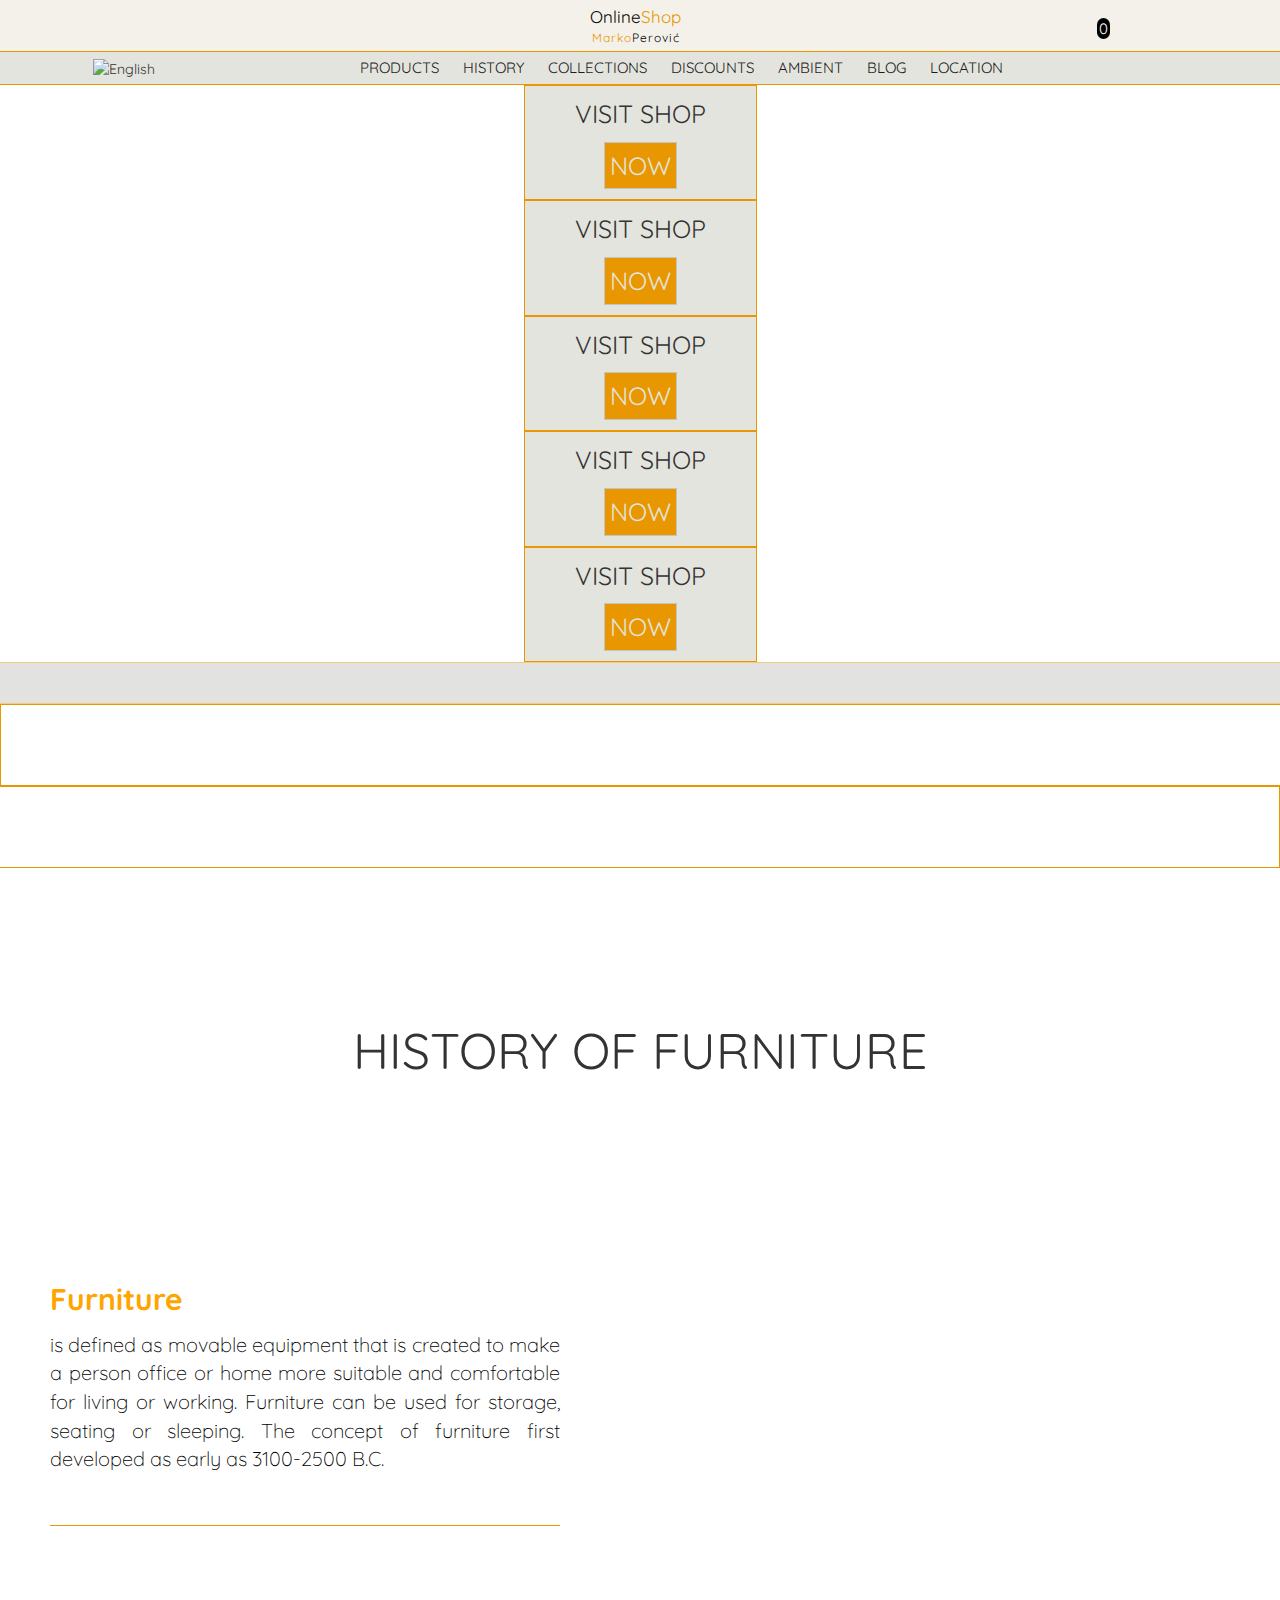
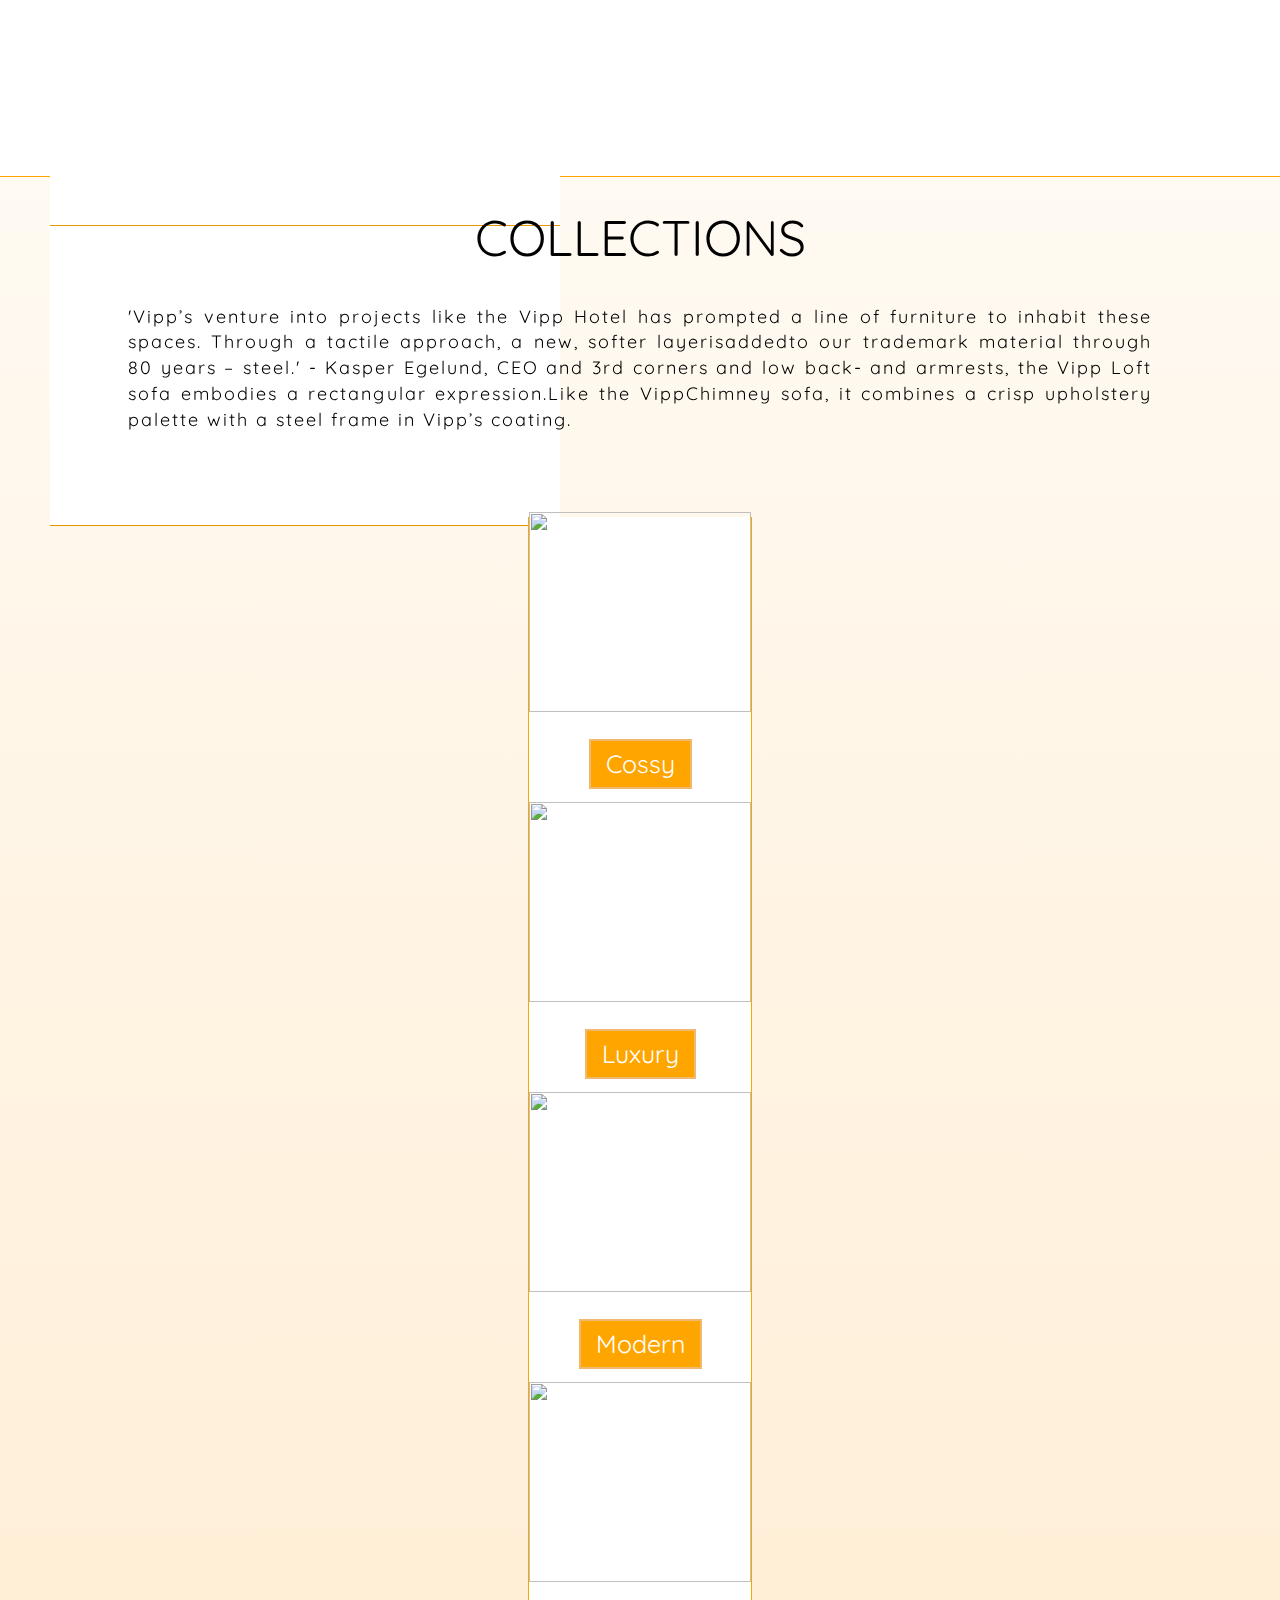
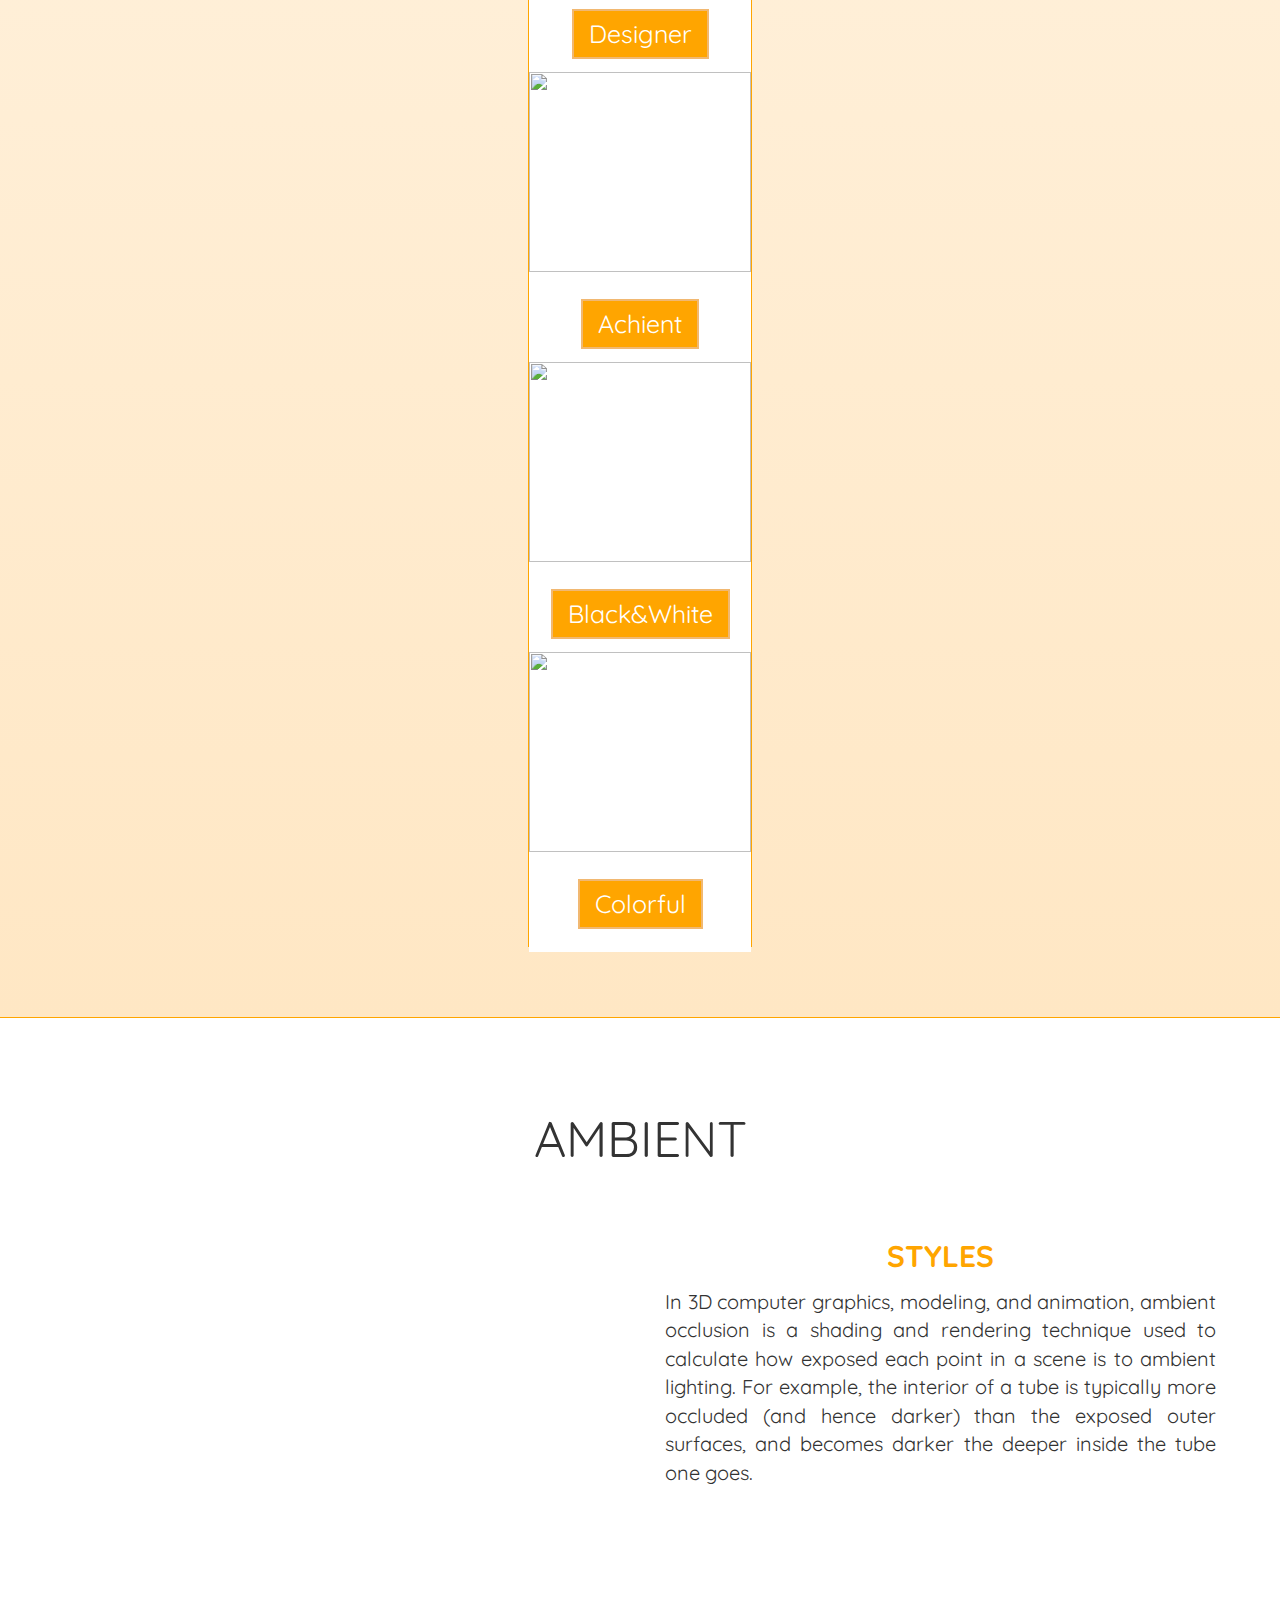
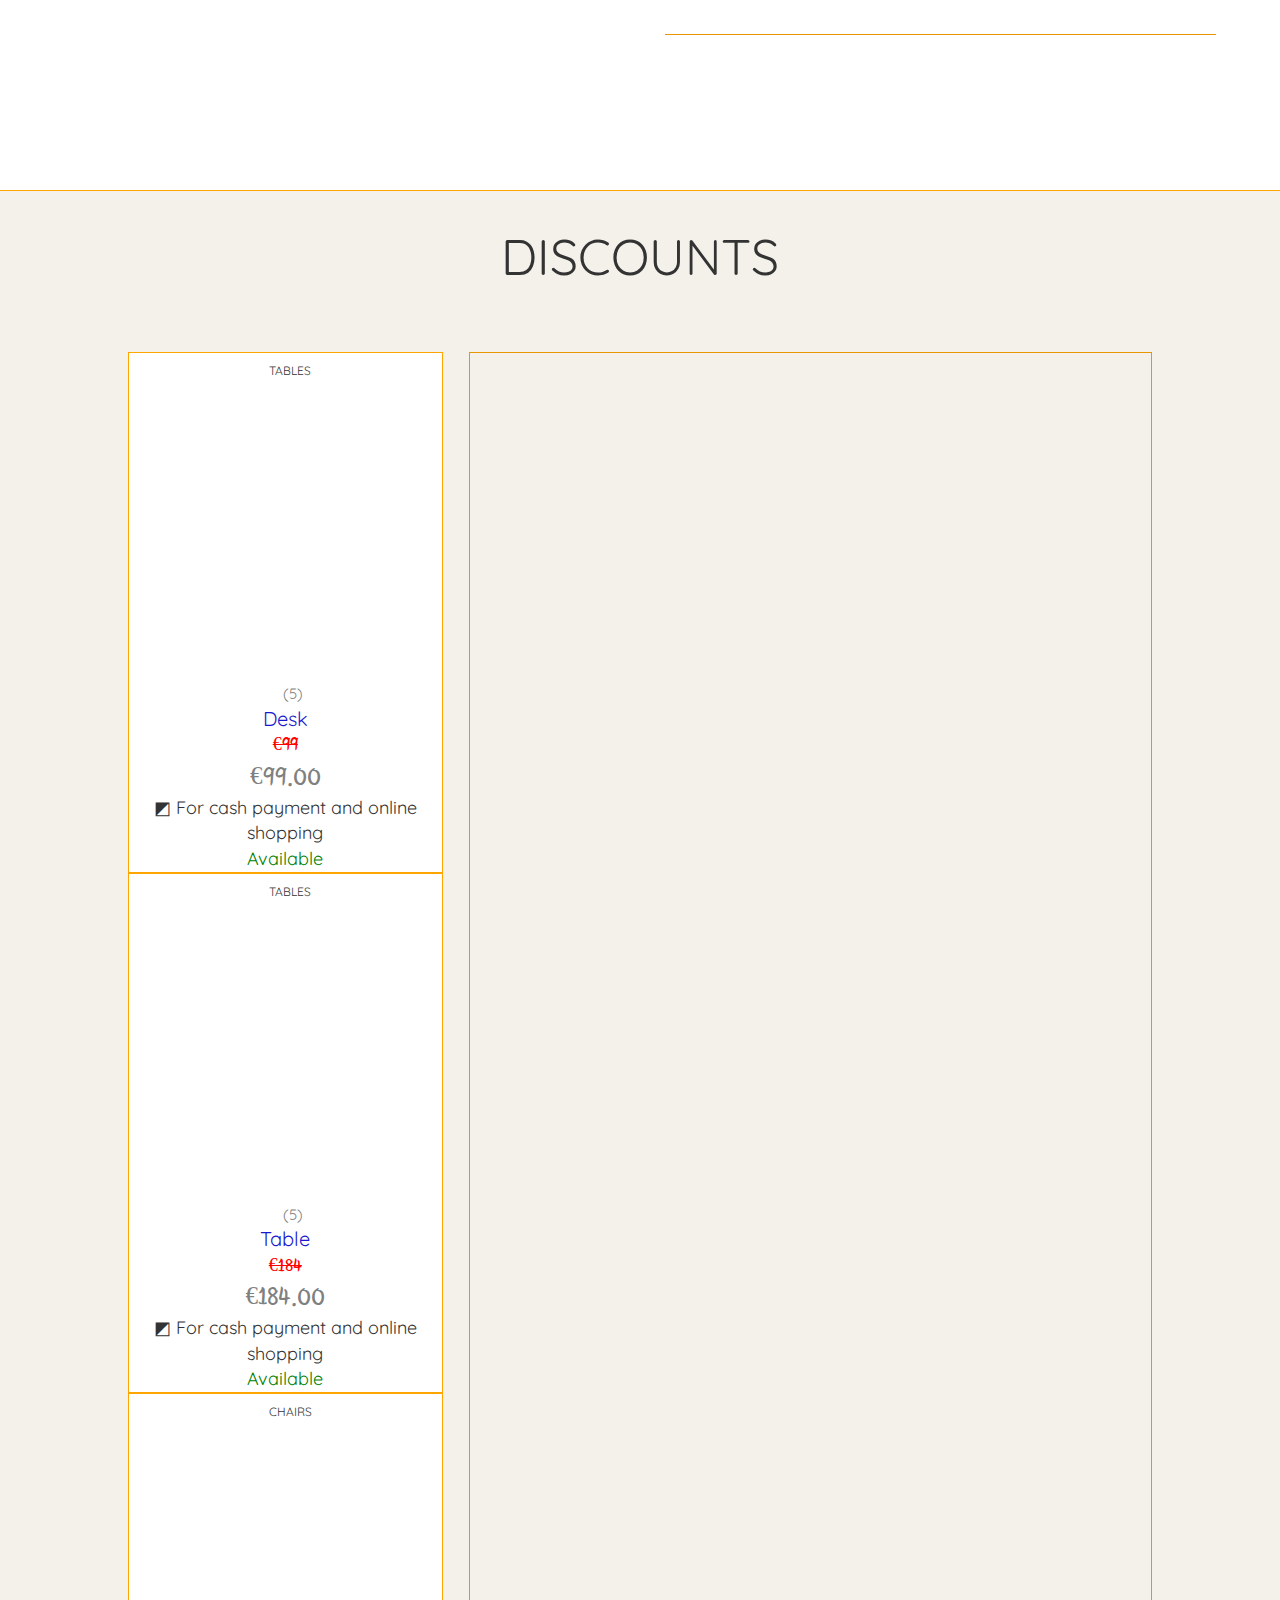
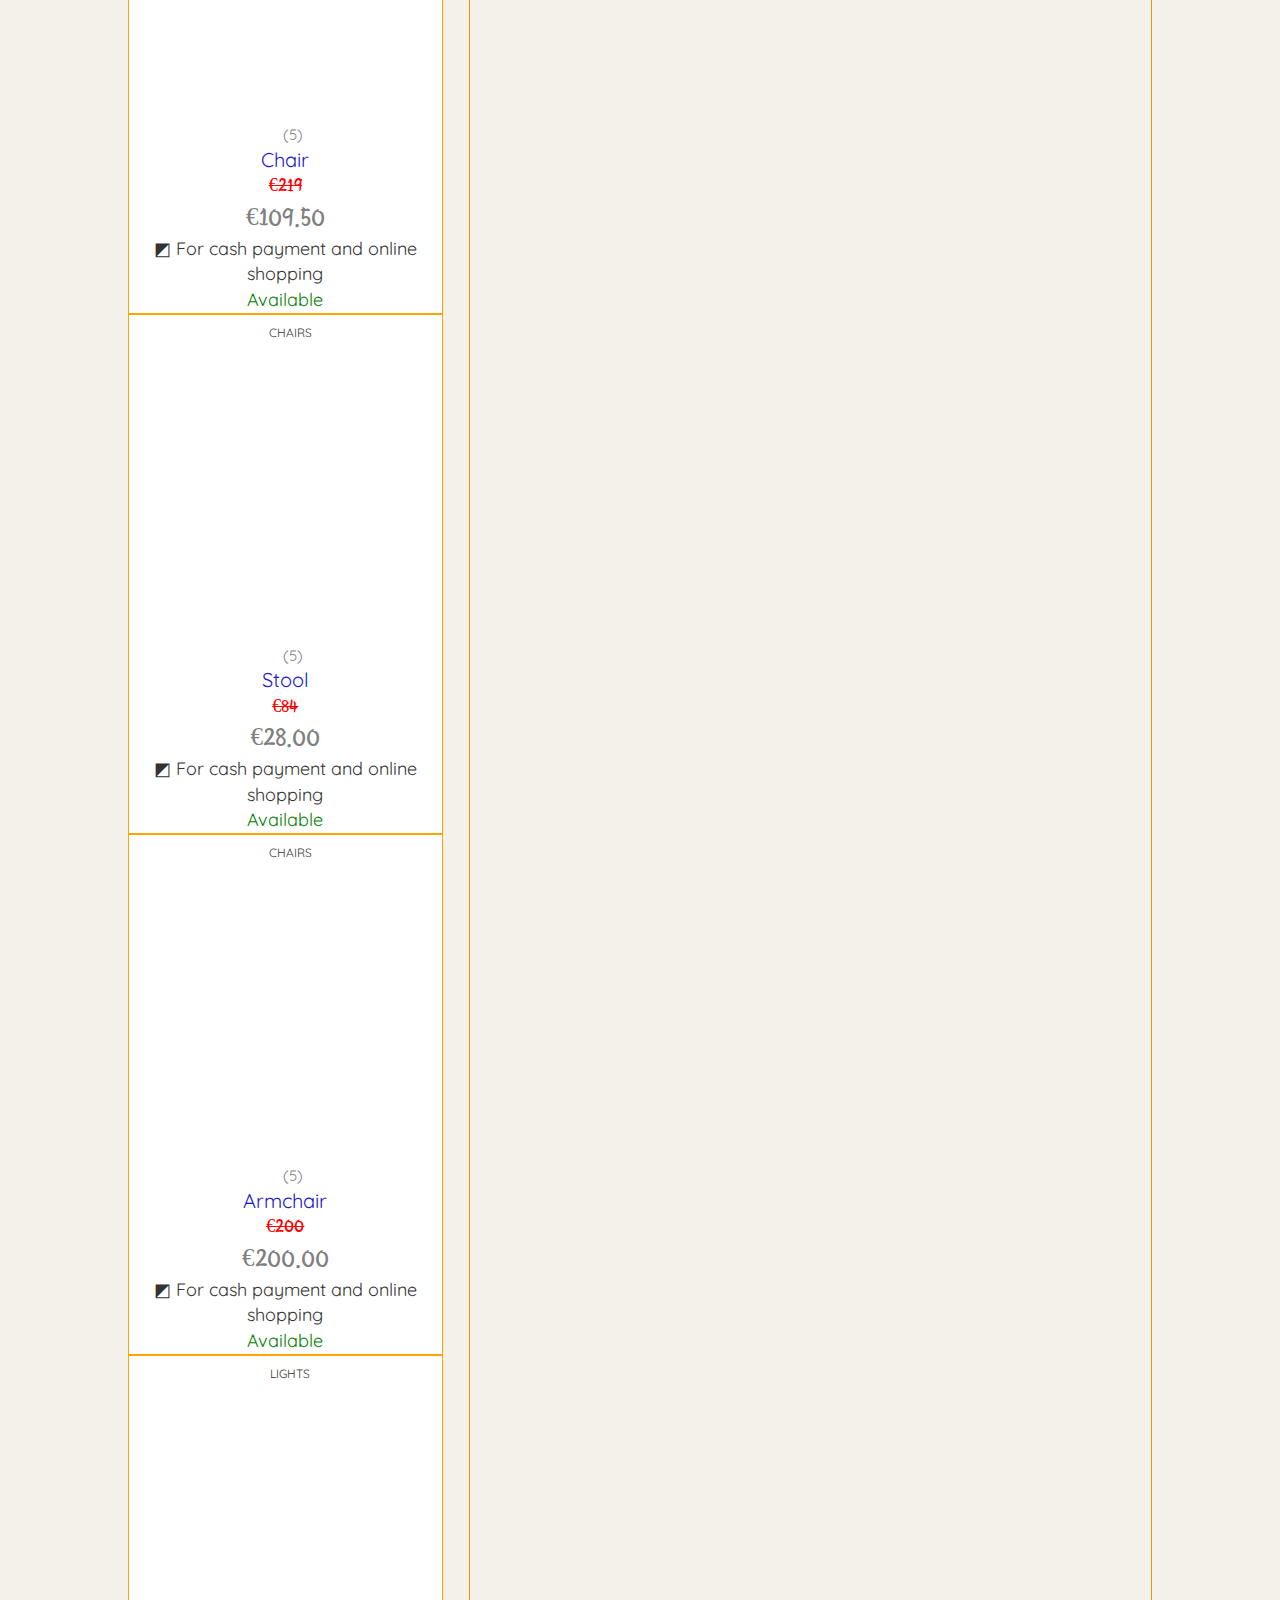
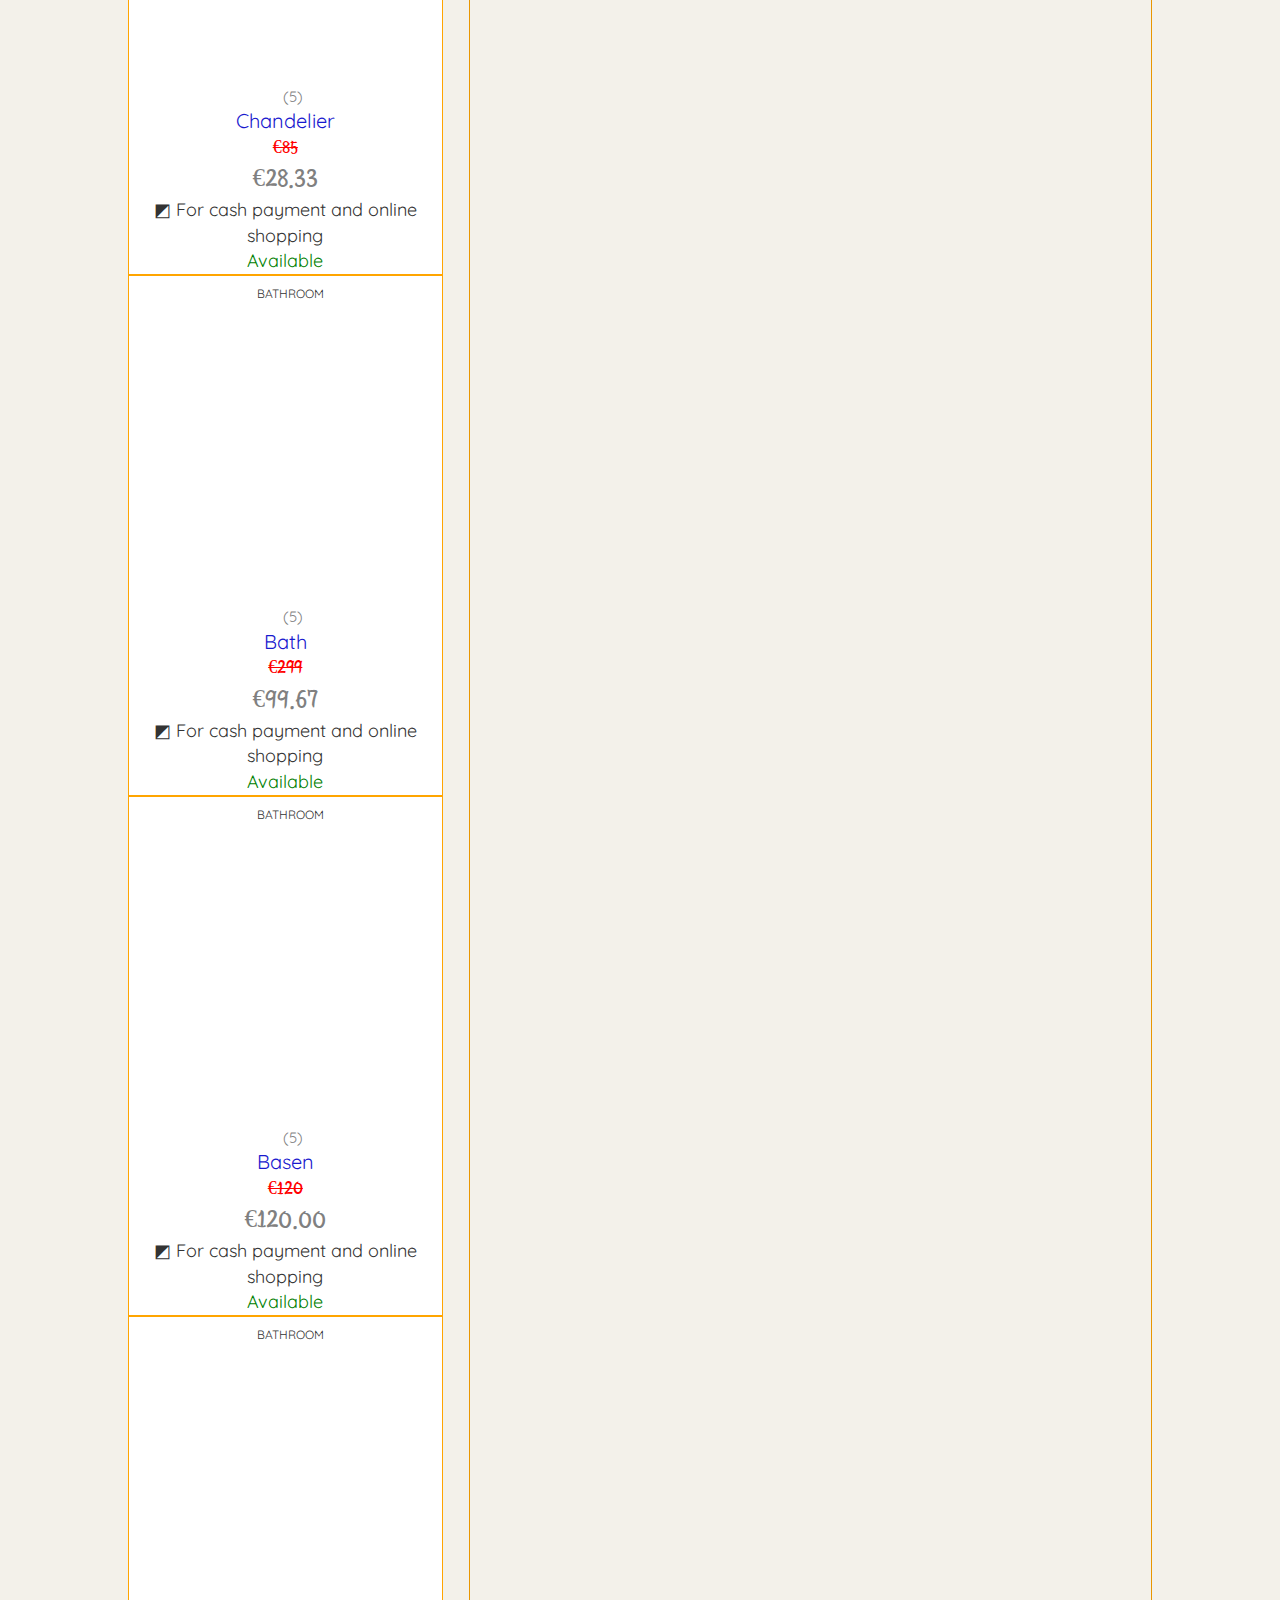
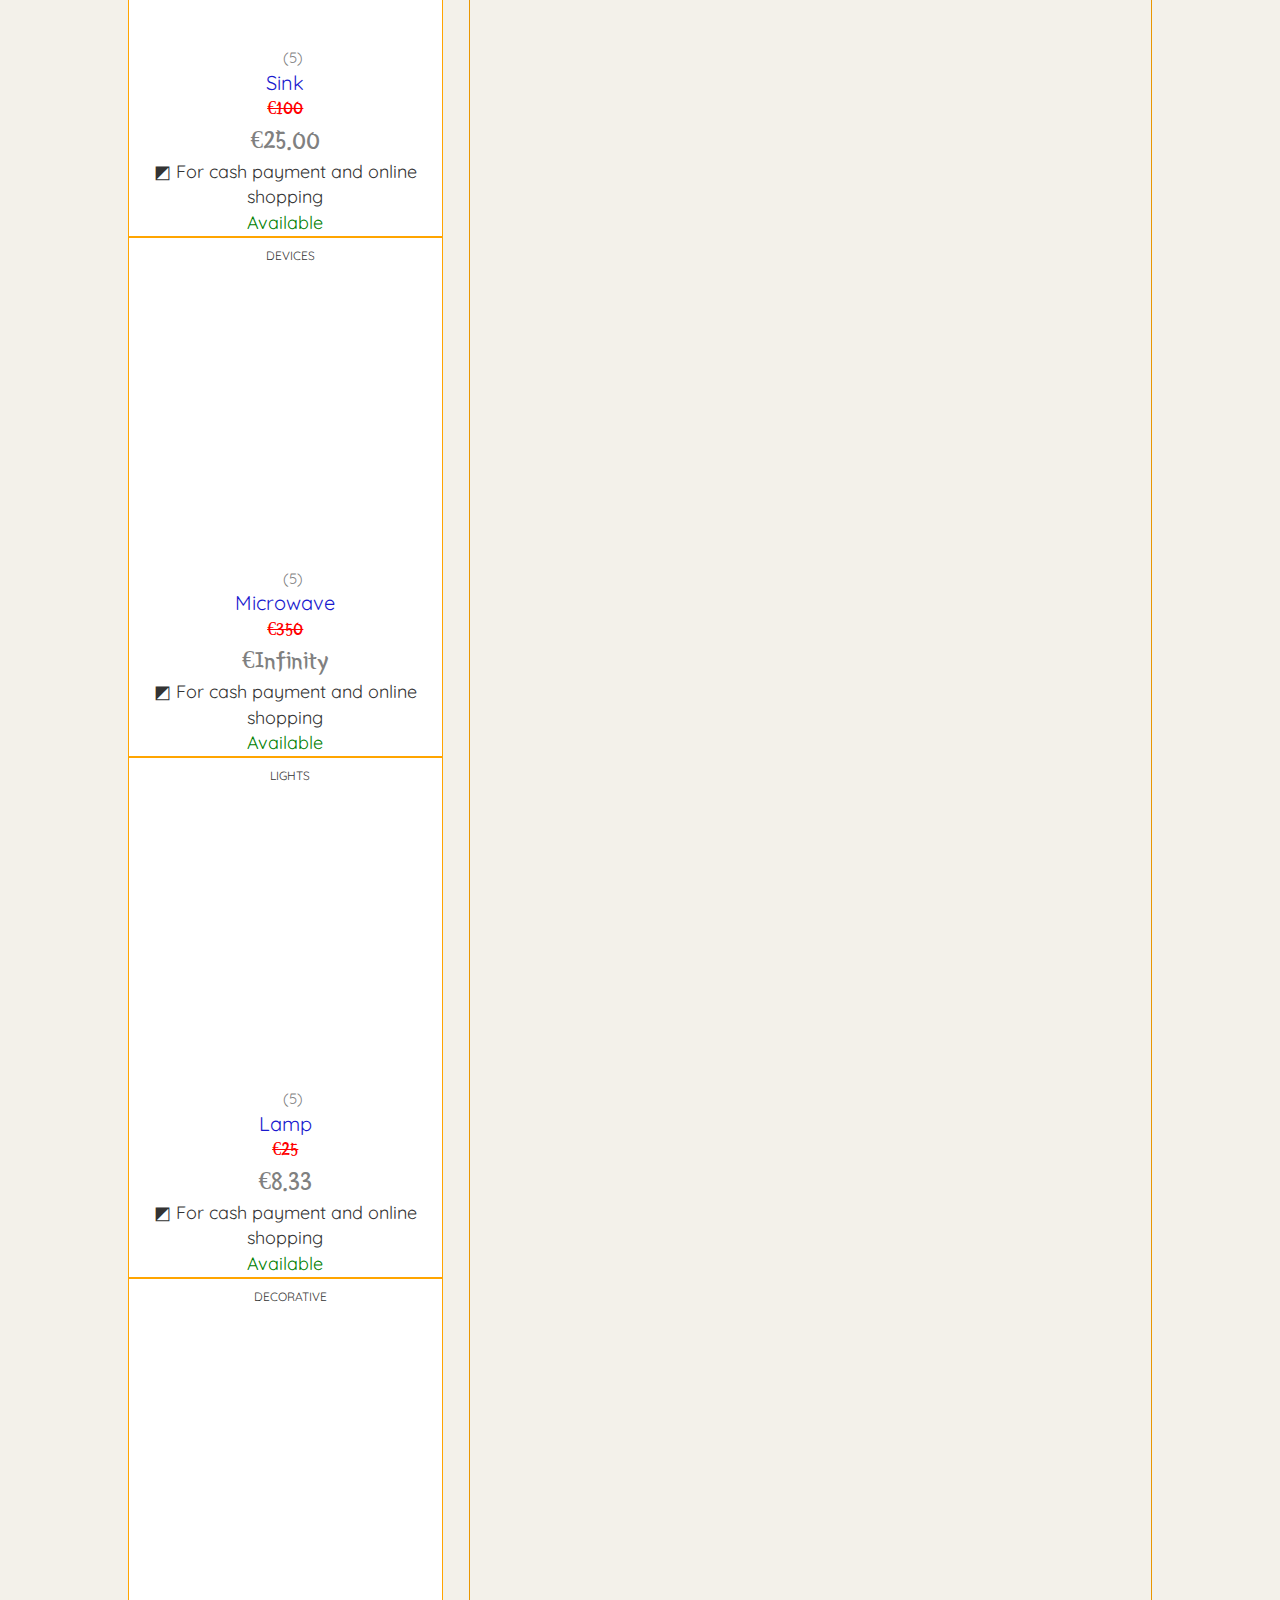
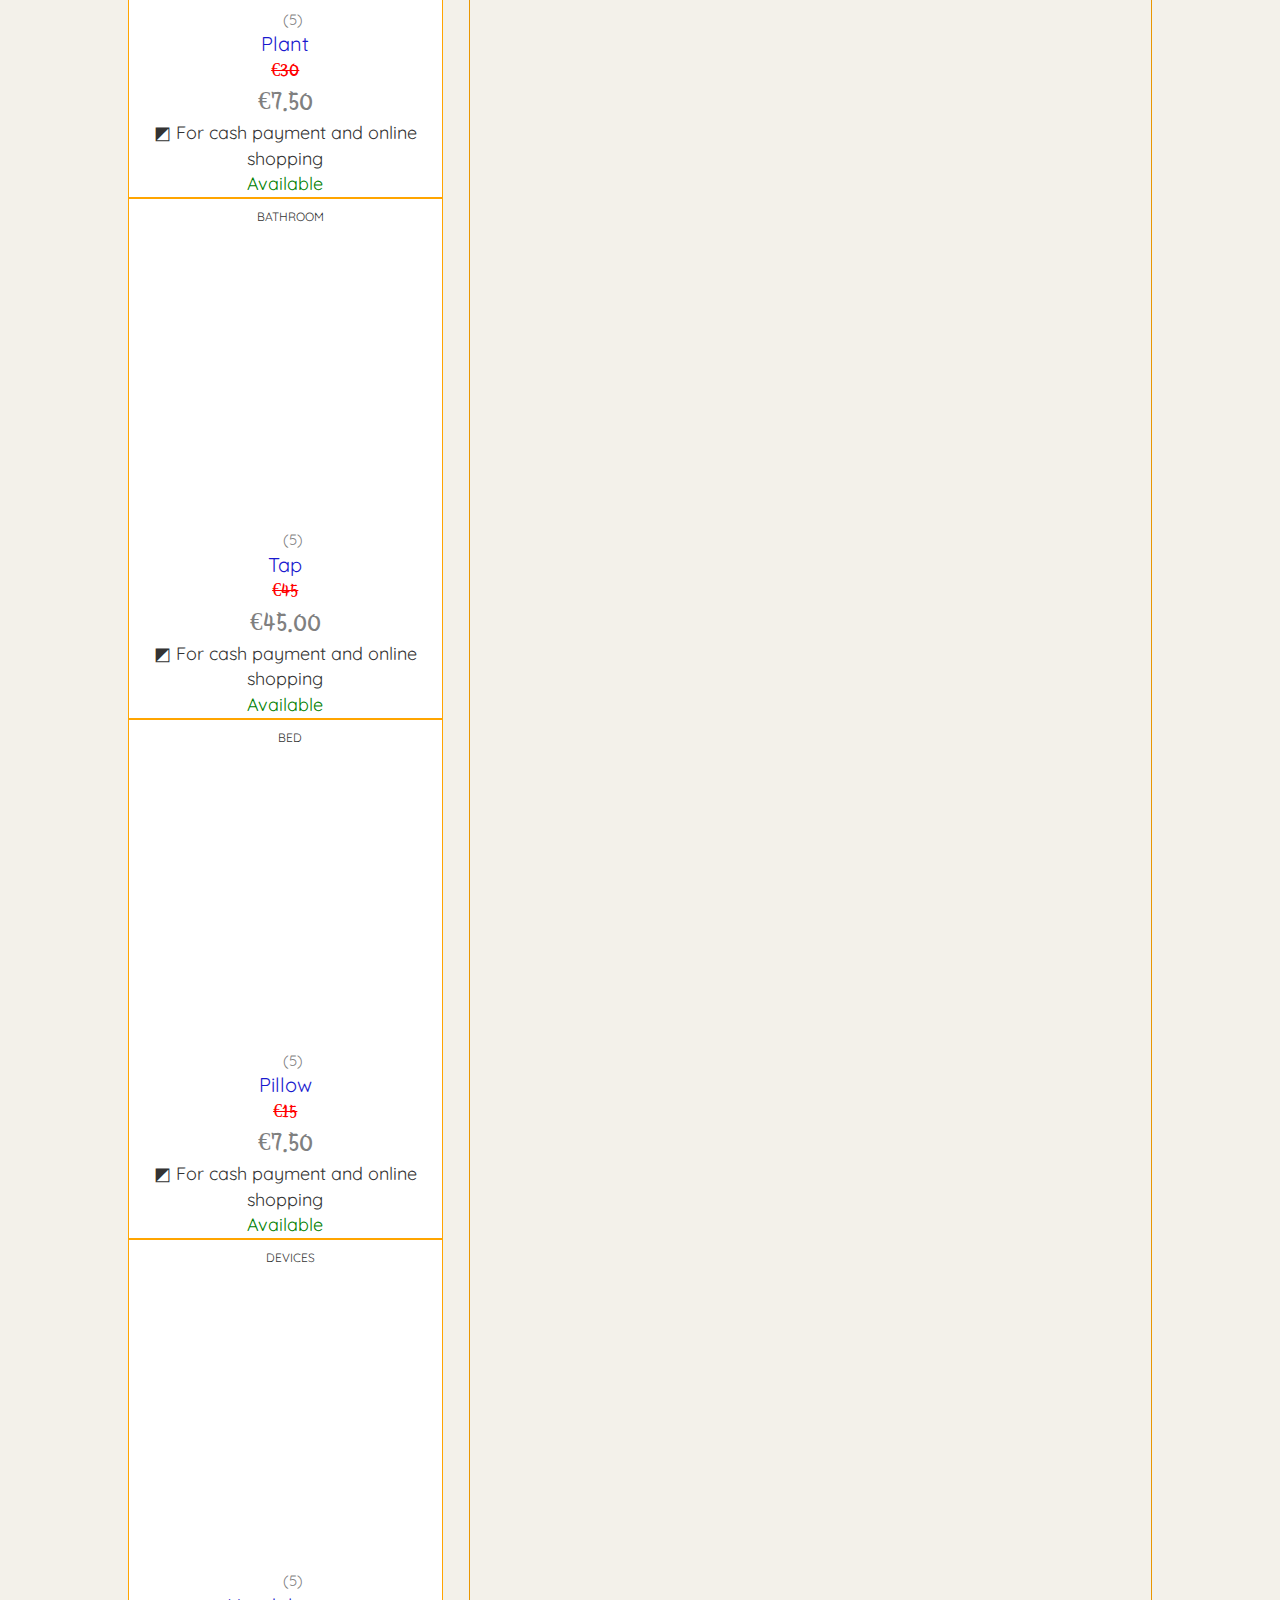
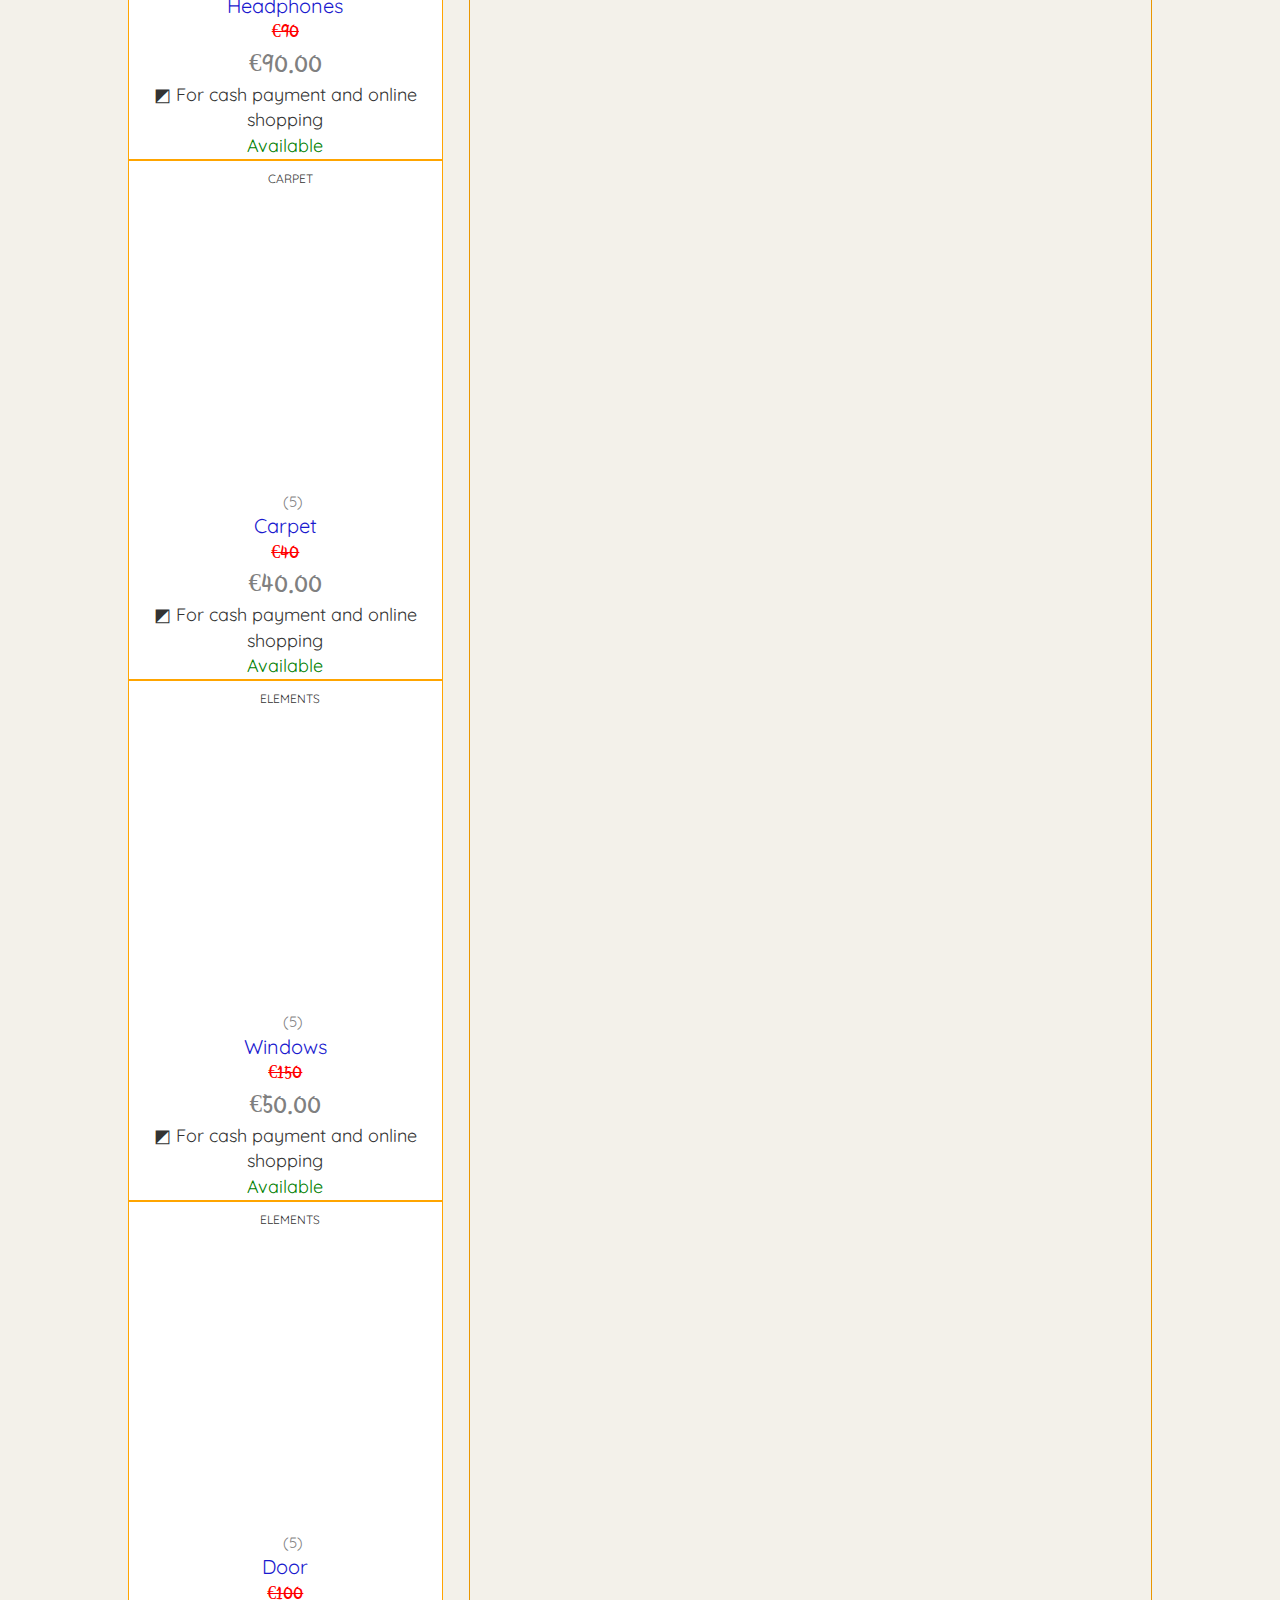
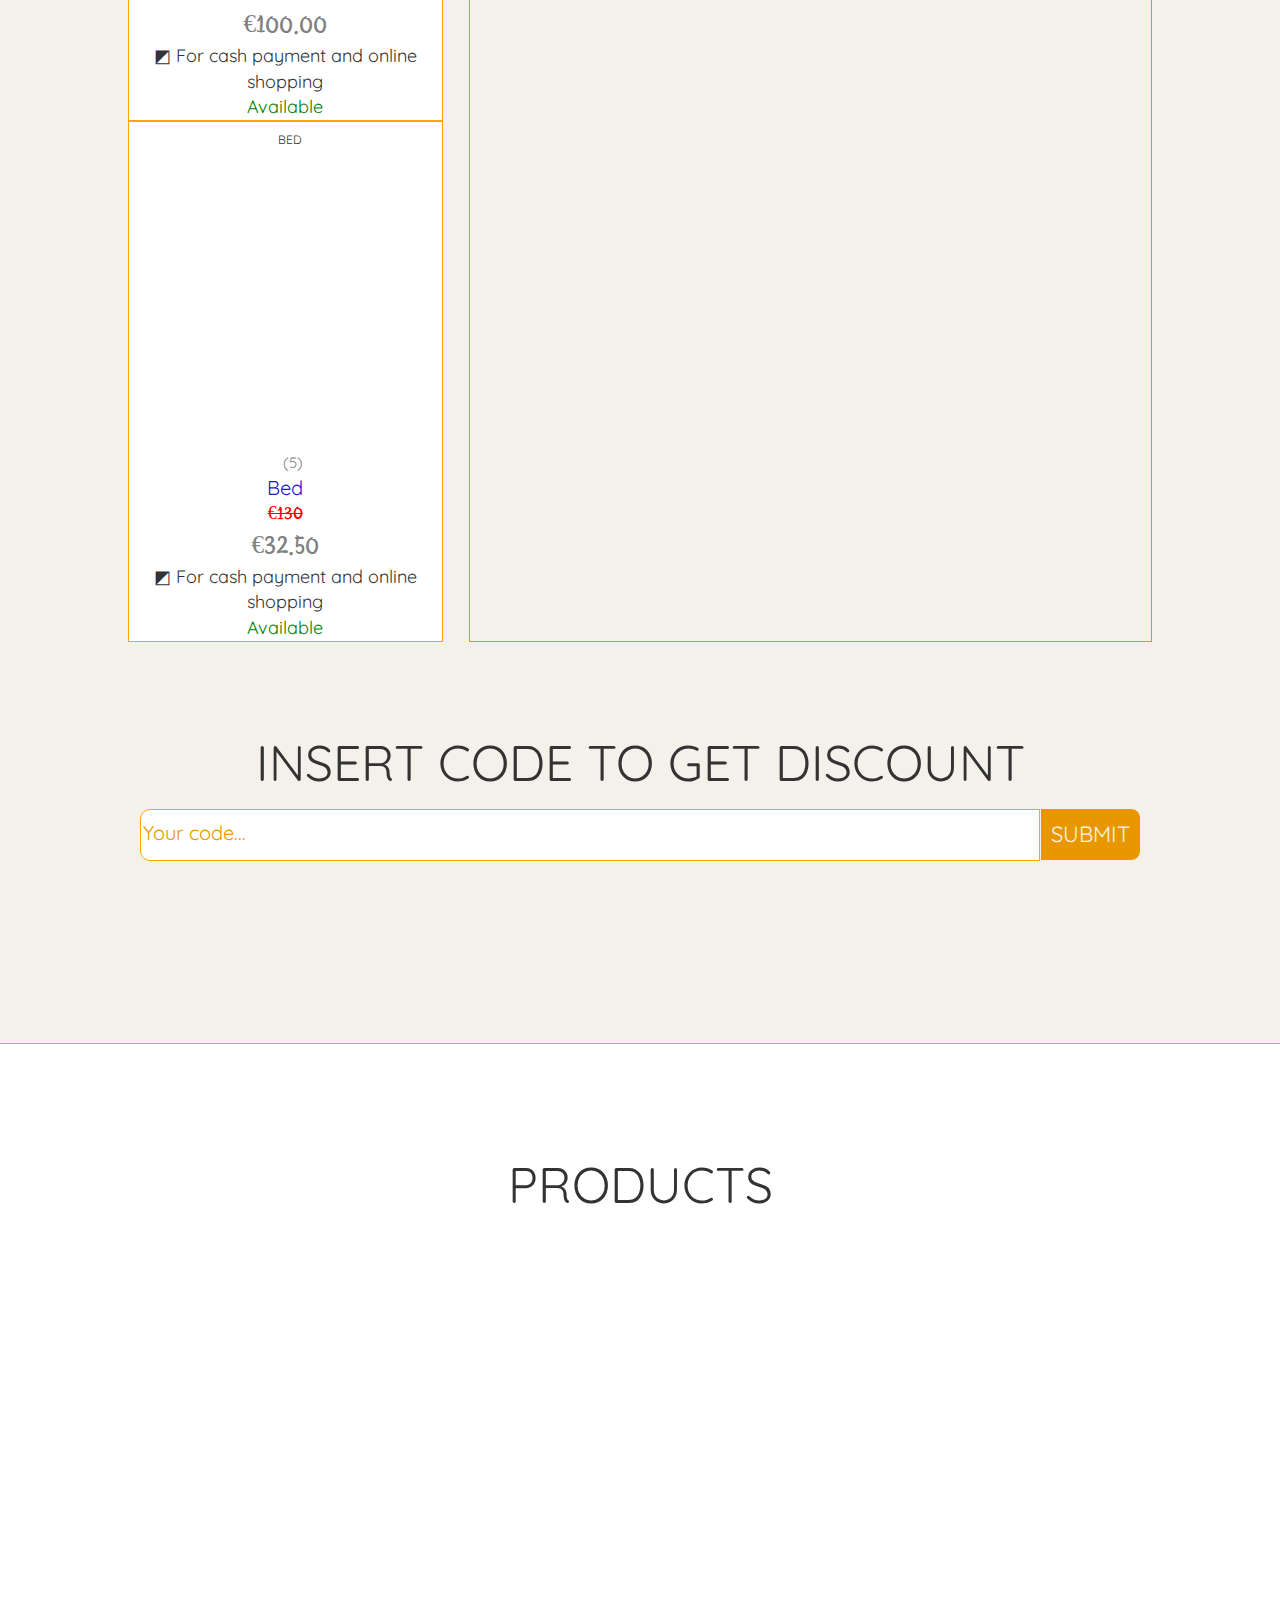
==== commit bd98aac7: "Add files via upload" ====
--- a/index.html
+++ b/index.html
@@ -28,7 +28,7 @@
    <link rel="stylesheet" href="responsive.css">
    <link rel="stylesheet" href="responsive2.css">
    <link rel="manifest" href="manifest.json">
-   <link rel="stylesheet" href="responsive3.css">
+
    <script src="https://ajax.googleapis.com/ajax/libs/jquery/3.1.0/jquery.min.js"></script>
    <script src="https://api.mapbox.com/mapbox-gl-js/v2.0.1/mapbox-gl.js"></script>
    <script
@@ -213,20 +213,7 @@
       <div class="sort-functions" style="border-radius: 0%;">
          <i class="fas fa-times x"></i>
          <p class="sort-headline">SORT BY</p>
-<div id="sort-method">
-         <button class="sort-button" id="all">all</button>
-         <button class="sort-button" id="devices">devices</button>
-         <button class="sort-button" id="chairs">chairs</button>
-         <button class="sort-button" id="tables">tables</button>
-         <button class="sort-button" id="lights">lights</button>
-         <button class="sort-button" id="bed">bed</button>
-         <button class="sort-button" id="picture">picture</button>
-         <button class="sort-button" id="bathroom">bathroom</button>
-         <button class="sort-button" id="woredrobers">woredrobers</button>
-         <button class="sort-button" id="elements">elements</button>
-         <button class="sort-button" id="decorative">decorative</button>
-         <button class="sort-button" id="carpet">carpet</button>
-      </div>
+<div id="sort-method"></div>
       </div>
    </div>
    <div class="review">
@@ -249,23 +236,20 @@
             <div class="link-location" id="location-4"></div>
          </div>
       </div>
-      <div class="play-values">
-       
-     
-      </div>
-   </div>
-   <footer class="footer">
-      <p class="copyright">Copyright © Marko Perović 2021 All rights reserved .</p>
-   </footer>
+      <div class="play-values"></div>
+   </div>
+   <footer class="footer"></footer>
 
 </body>
 <script src="https://unpkg.com/swiper/swiper-bundle.min.js"></script>
 <script src="https://unpkg.com/aos@2.3.1/dist/aos.js"></script>
 <script src="https://unpkg.com/aos@next/dist/aos.js"></script>
 <script src="appsource.js"></script>
+<script src="https://code.jquery.com/jquery-1.10.2.min.js"></script>
+<script src="index.js"></script>
 <script>
    AOS.init();
 </script>
-<script src="index.js"></script>
+
 <script></script>
 </html>--- a/style.css
+++ b/style.css
@@ -1,6 +1,5 @@
 @import url('https://unpkg.com/swiper/swiper-bundle.css');
 @import url('https://maxcdn.bootstrapcdn.com/bootstrap/3.3.6/css/bootstrap.min.css');
-@import url('/fontawesome-free-5.15.1-web/css/all.min.css');
 @import url('https://fonts.googleapis.com/css2?family=Quicksand&display=swap');
 @import url('https://fonts.googleapis.com/css2?family=Yeon+Sung&display=swap');
 @import url('https://fonts.googleapis.com/css2?family=Indie+Flower&family=Yeon+Sung&display=swap');
--- a/responsive.css
+++ b/responsive.css
@@ -52,27 +52,23 @@
     .text-div{  
         margin: 0px;
         margin-bottom: 0px;
-        margin-top: 0px;
-        margin-left: auto;
-        margin-right: auto;
-        width: 80%;
-        height: 300px;
+        margin-top: 20px;
+        margin-left: auto;
+        margin-right: auto;
+        width: 360px;
       
     }
     .text-about-us,.e2{
-        font-size: 19px;
-        
+        font-size: 17px;
     }
     #spanTxt,.oranges{
         font-size: 25px;
     }
     .swiper2{
-        margin-top: 0px;
-        height: 300px;
-        margin-bottom: 0px;
-        width: 80%;
-        margin-left: auto;
-        margin-right: auto;
+        margin: 30px;
+        margin-top: 0px;
+        height: 200px;
+        margin-bottom: 0px;
     }
     .products-discount{      
         padding-top: 20px;
@@ -205,7 +201,4 @@
         margin-right: auto;
         margin-top:40px ;
     }
-    .swiper7{
-        width: 300px;
-    }
 }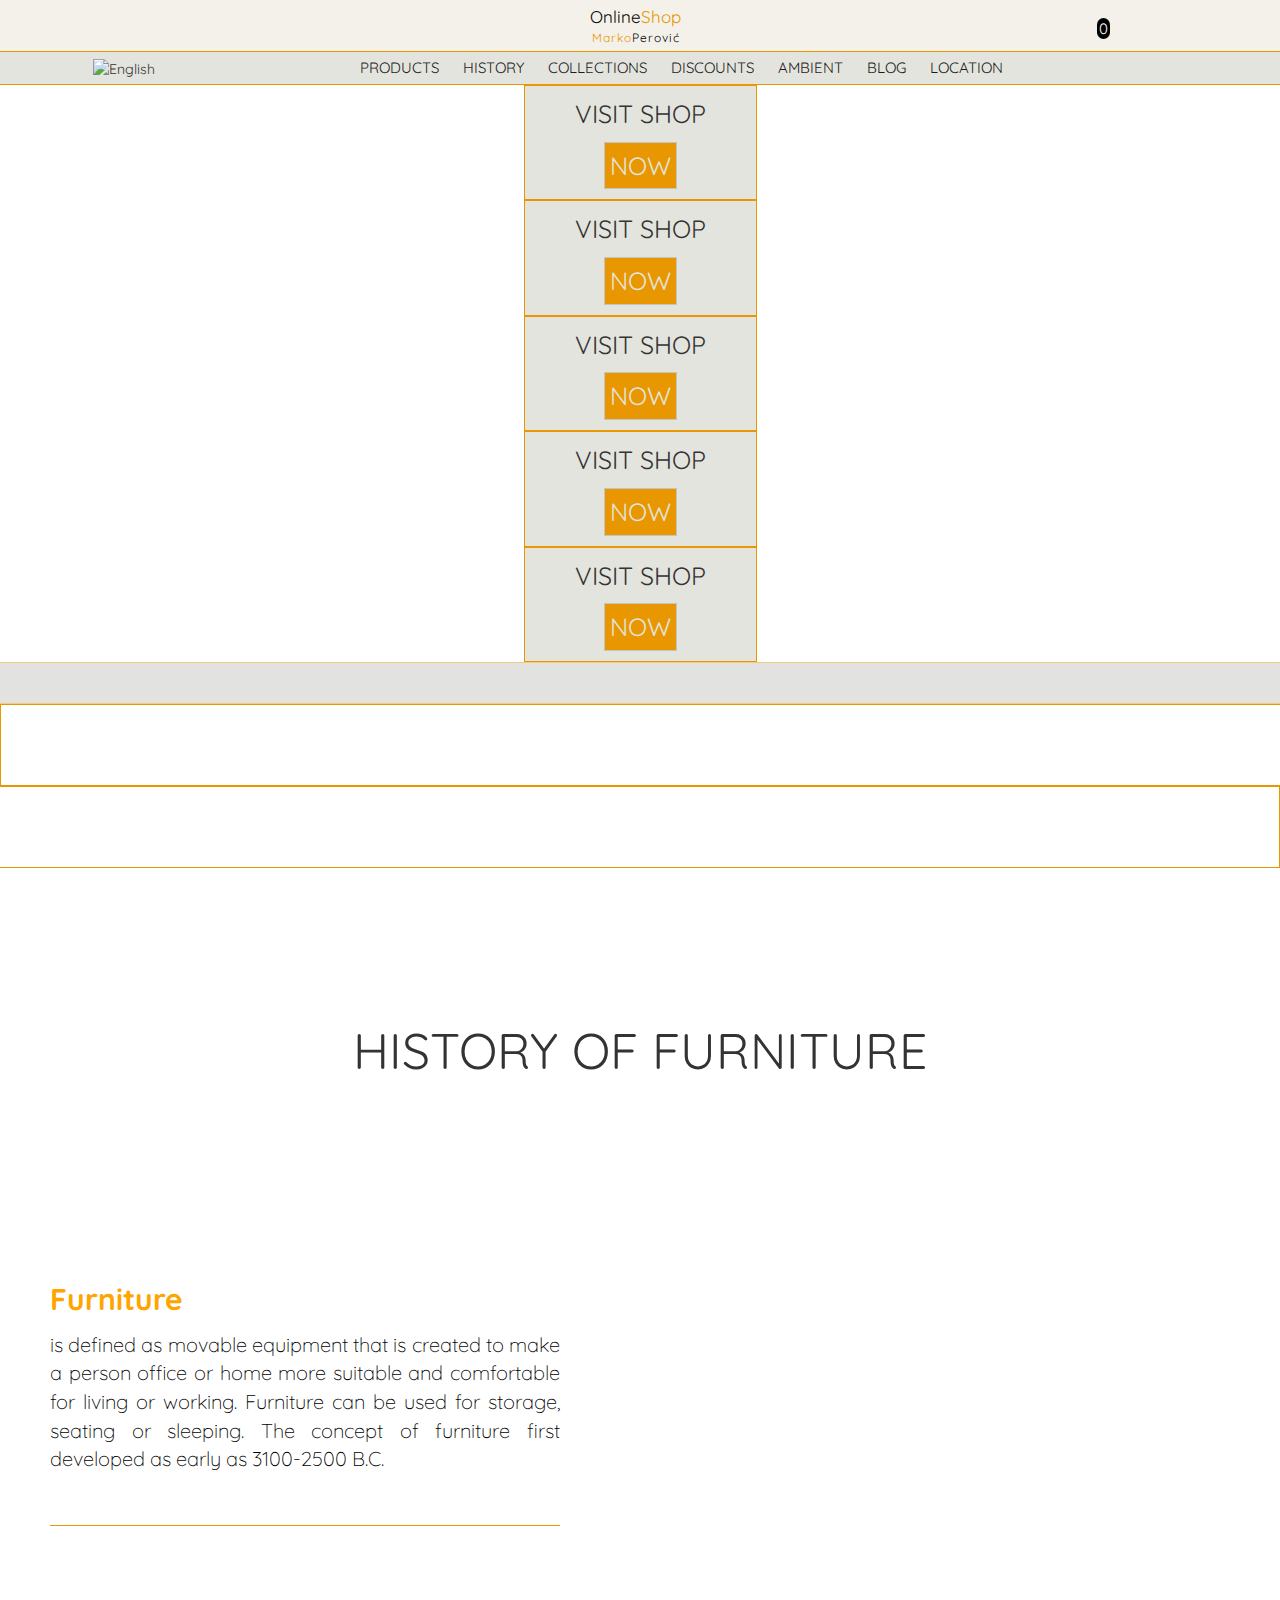
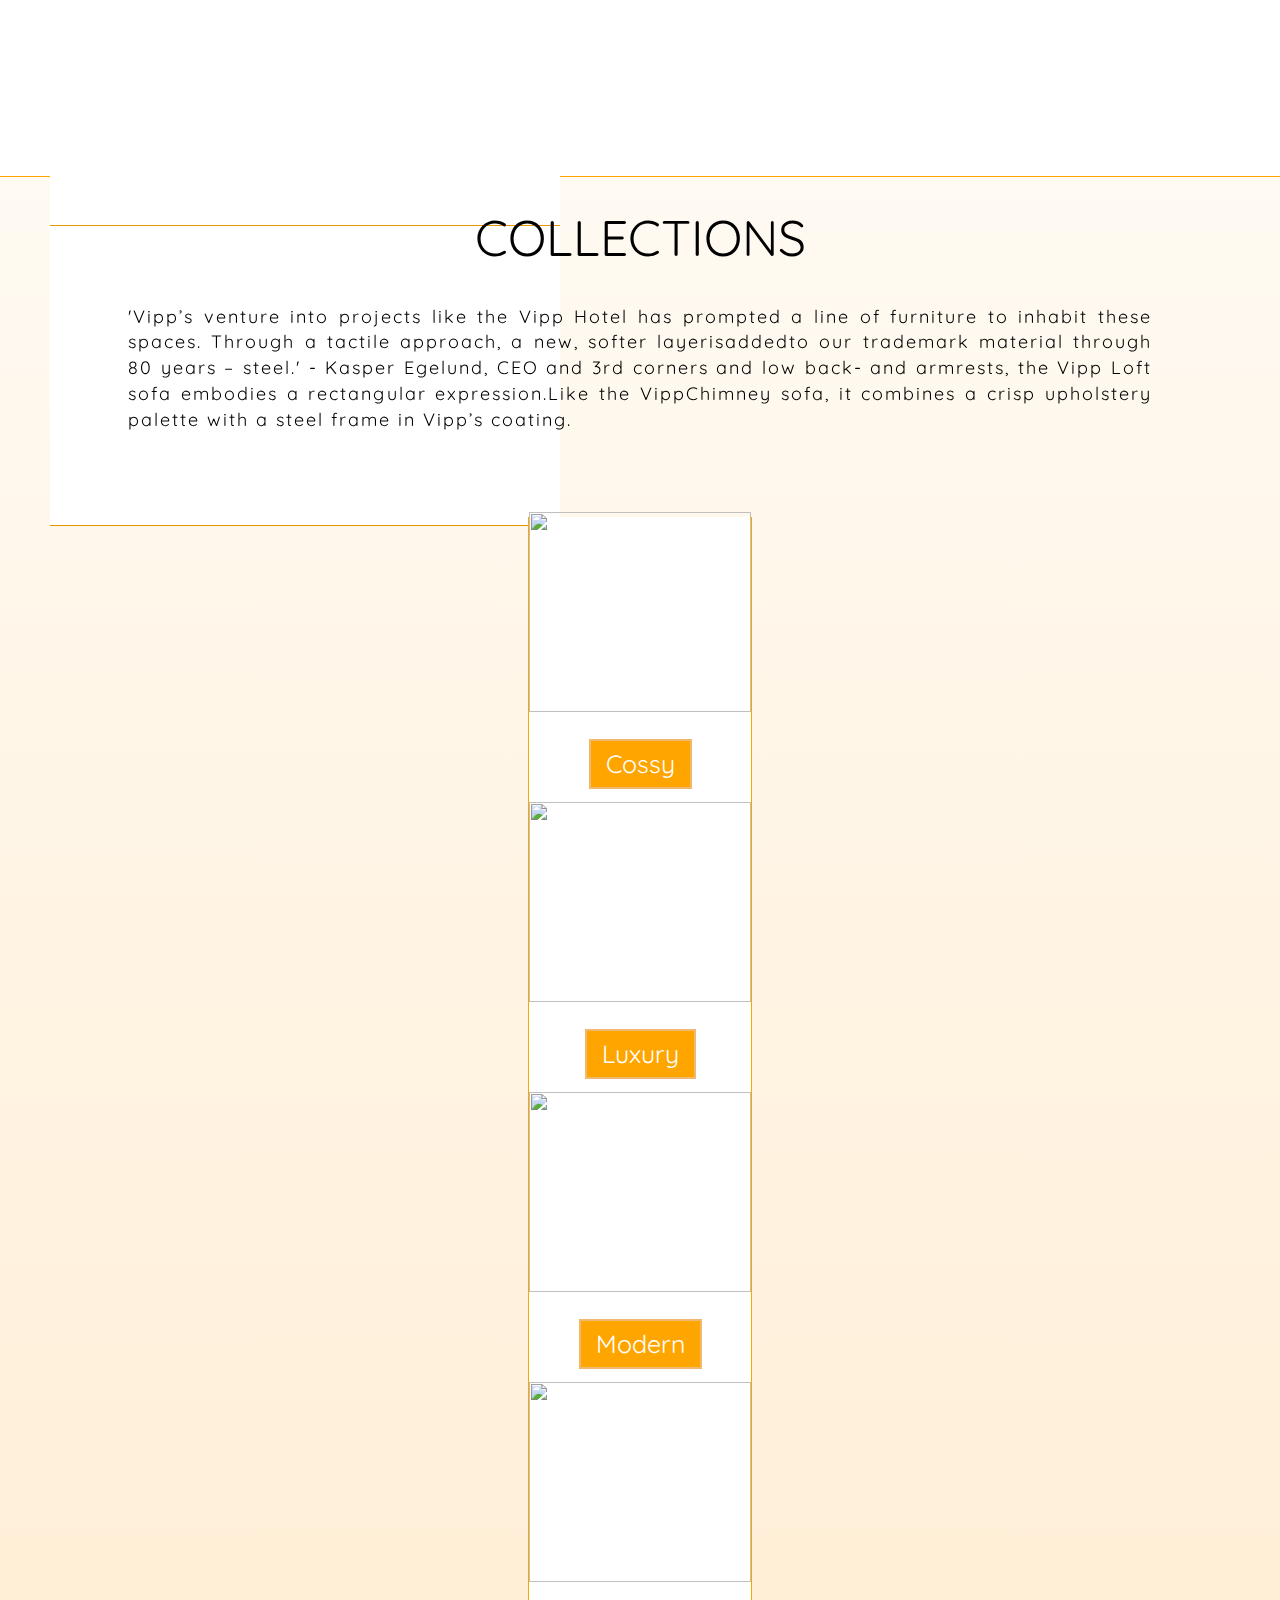
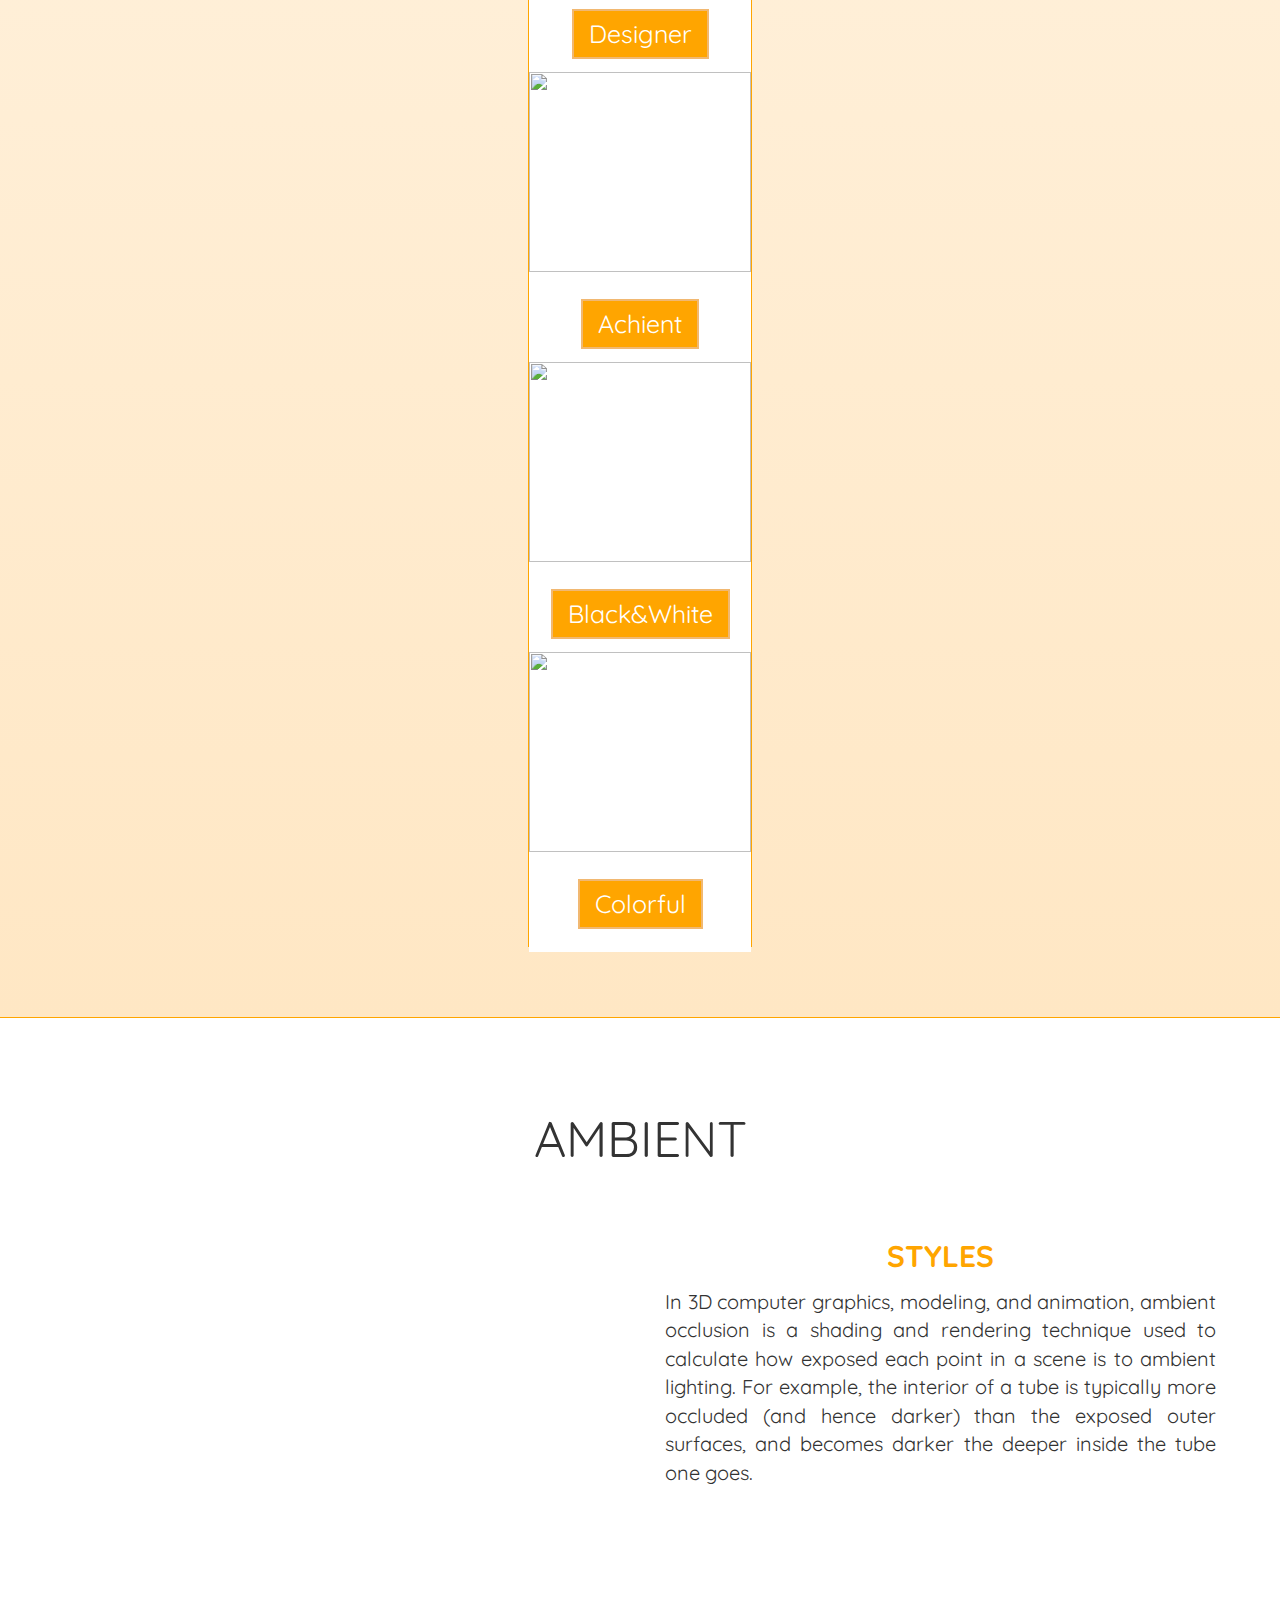
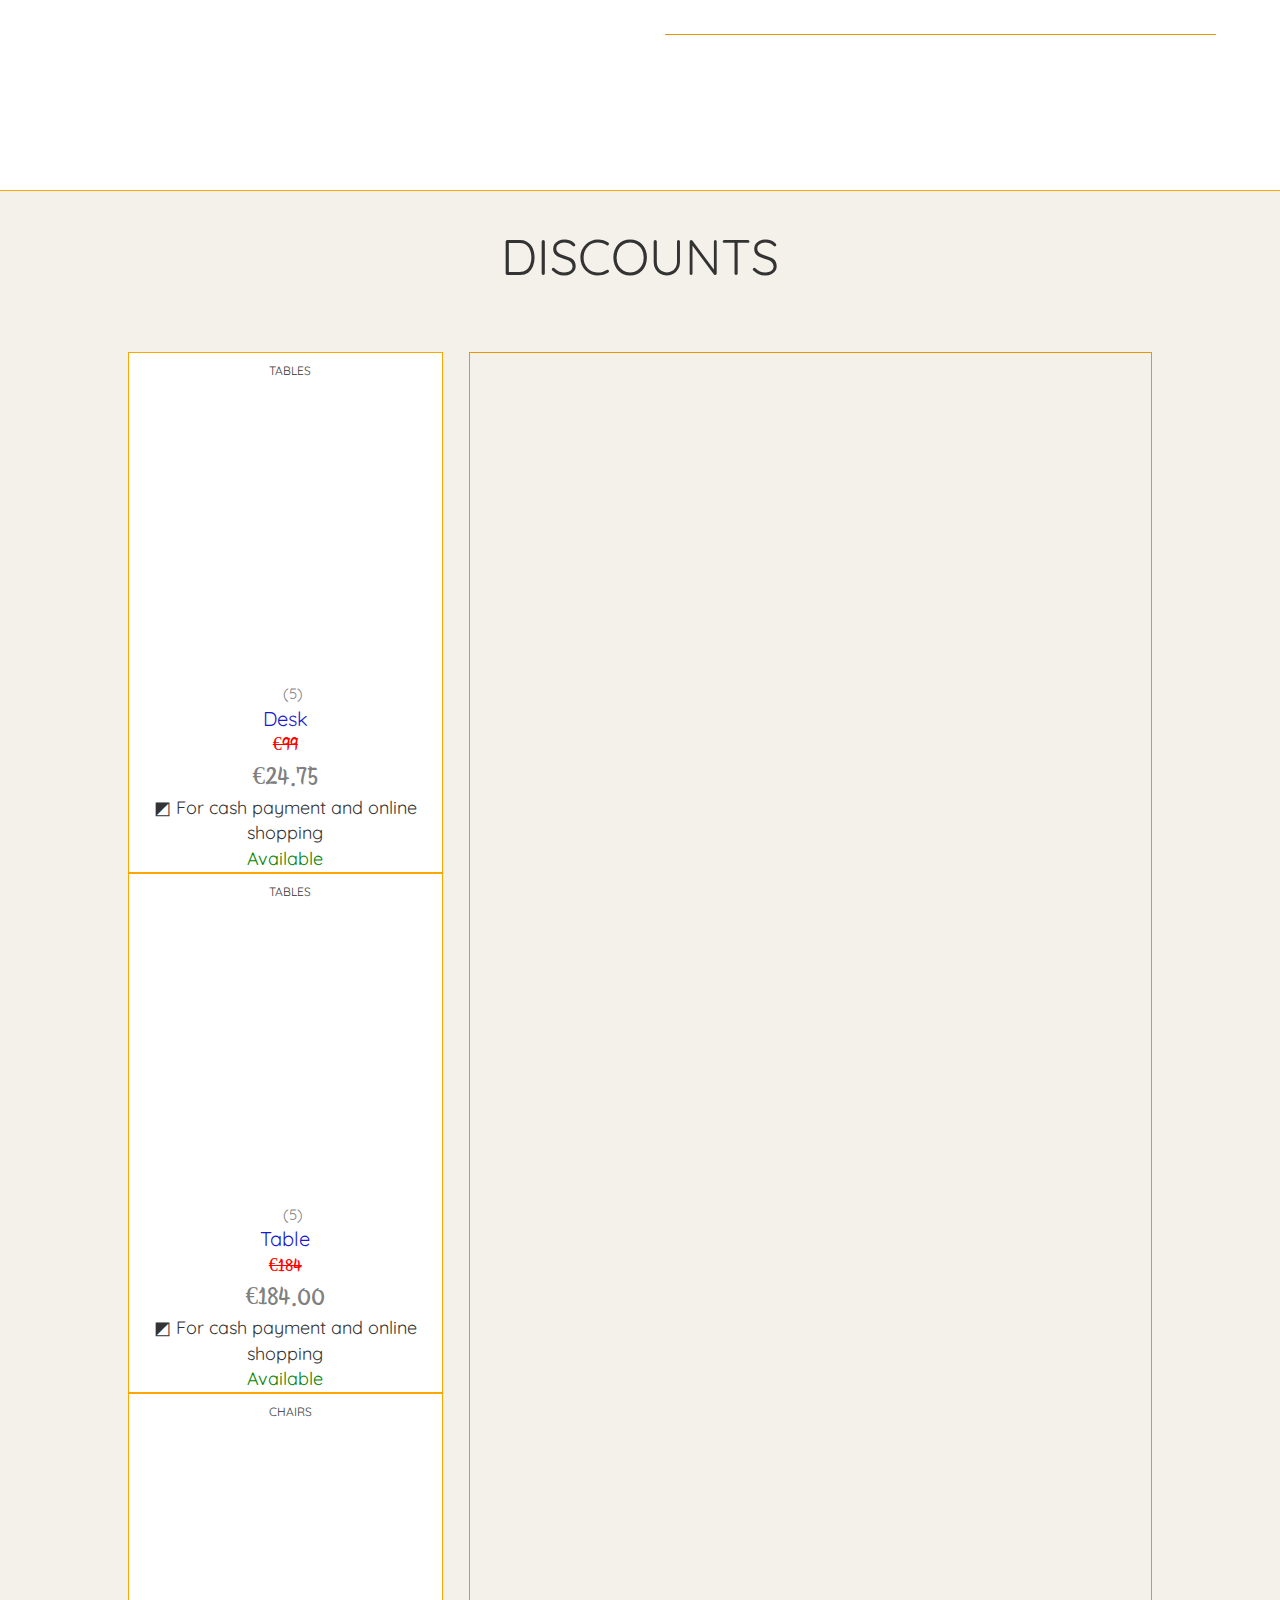
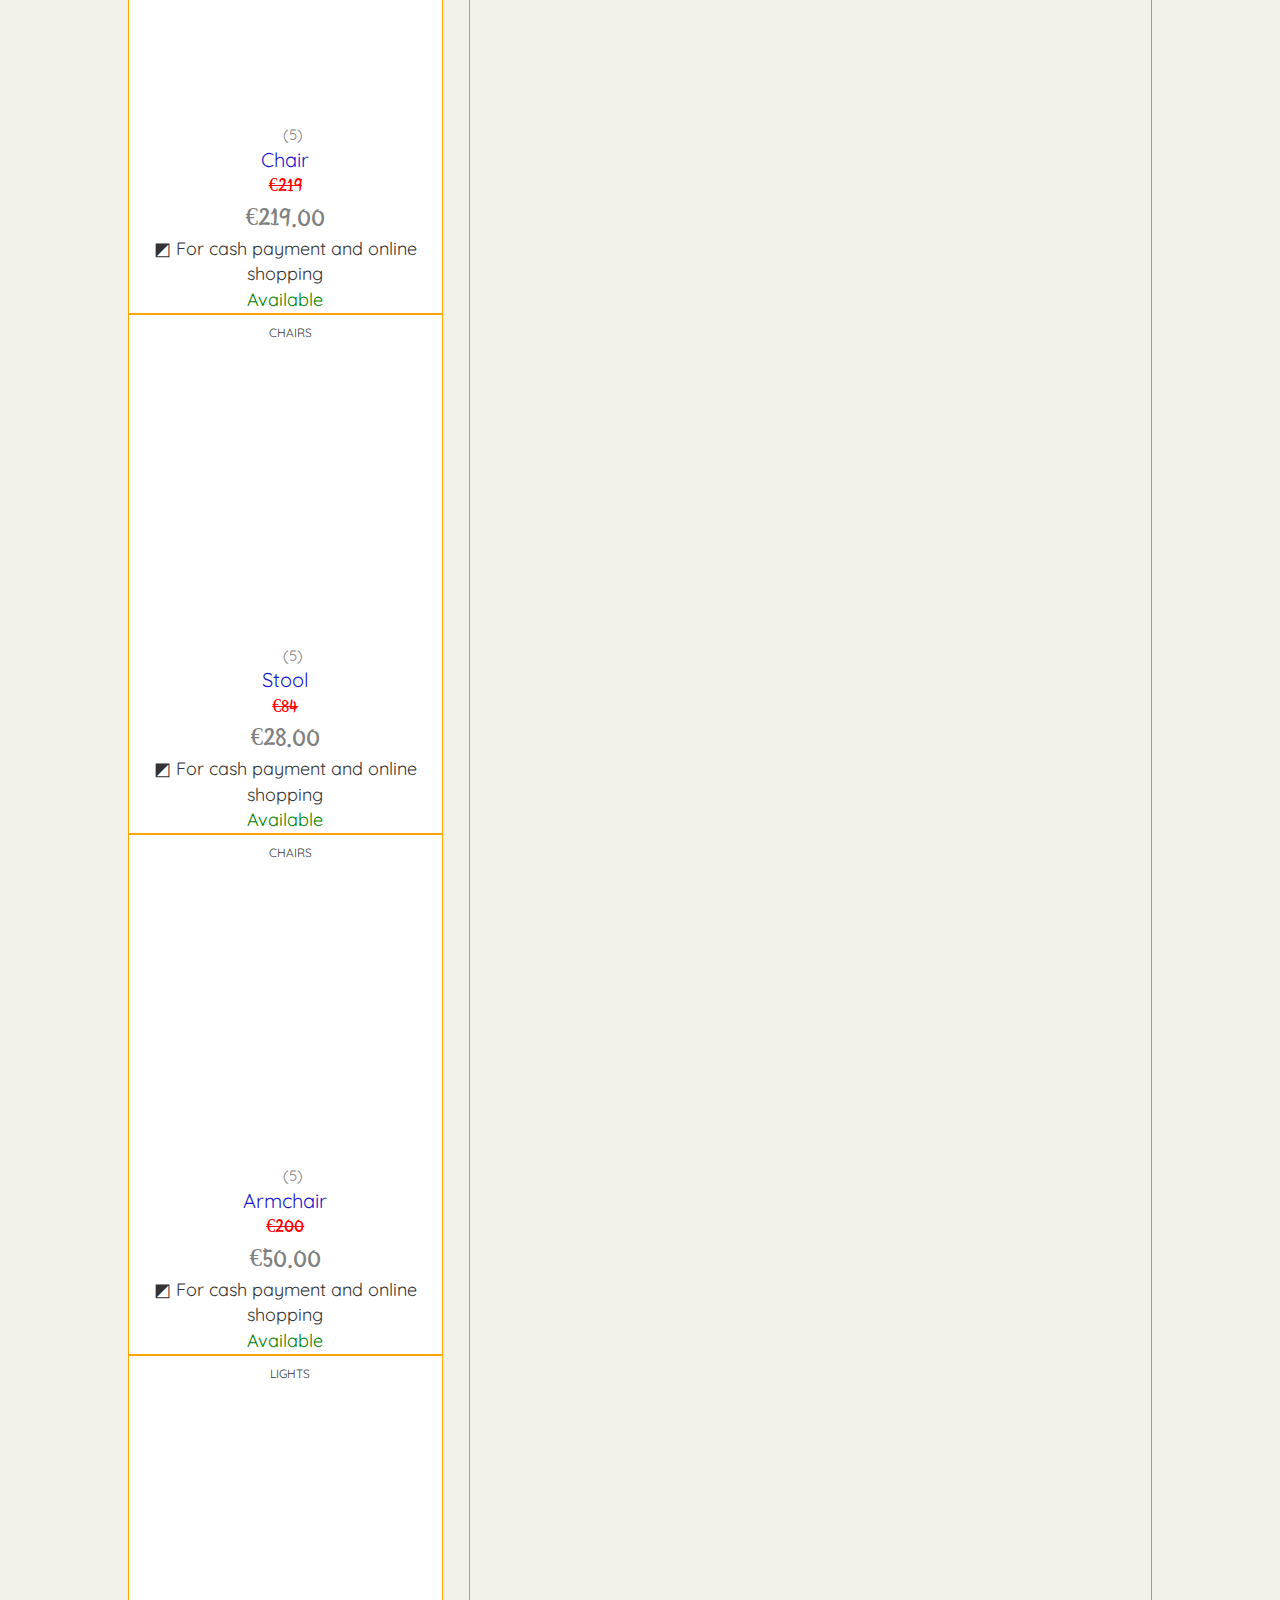
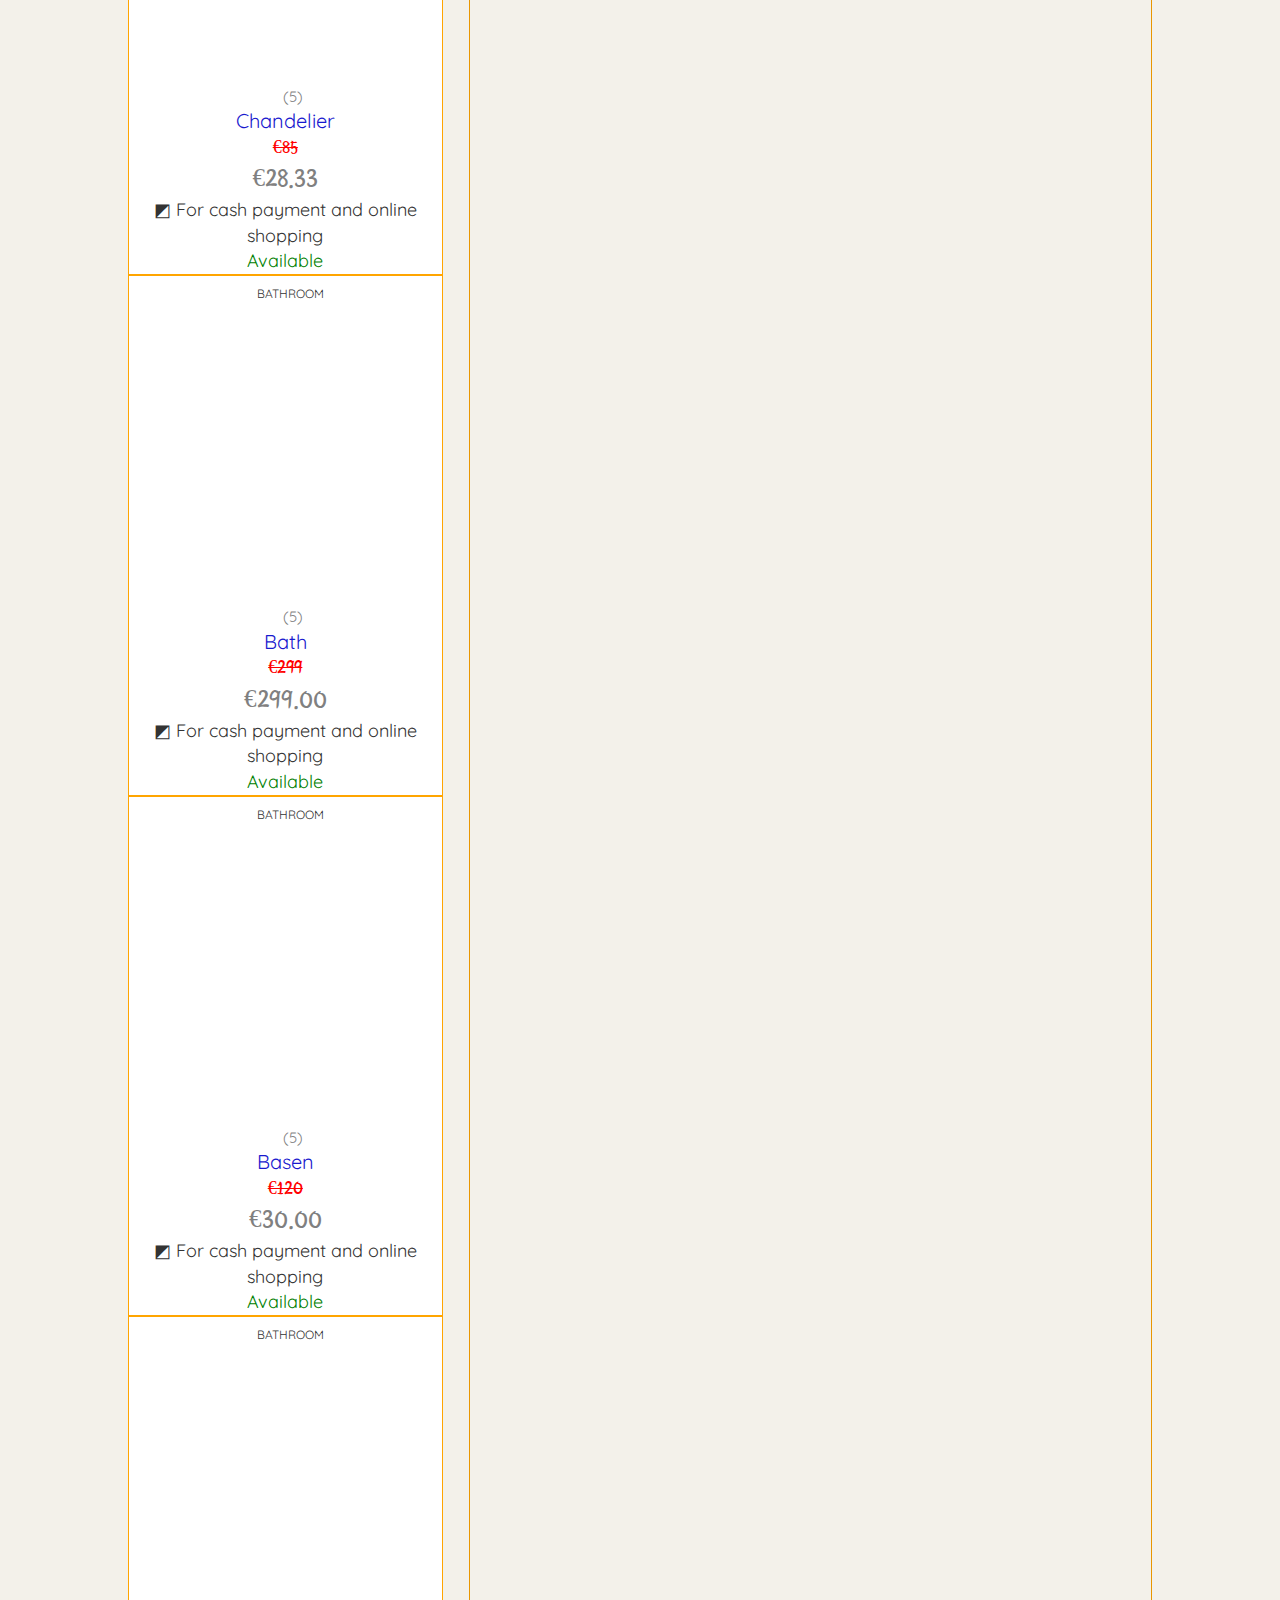
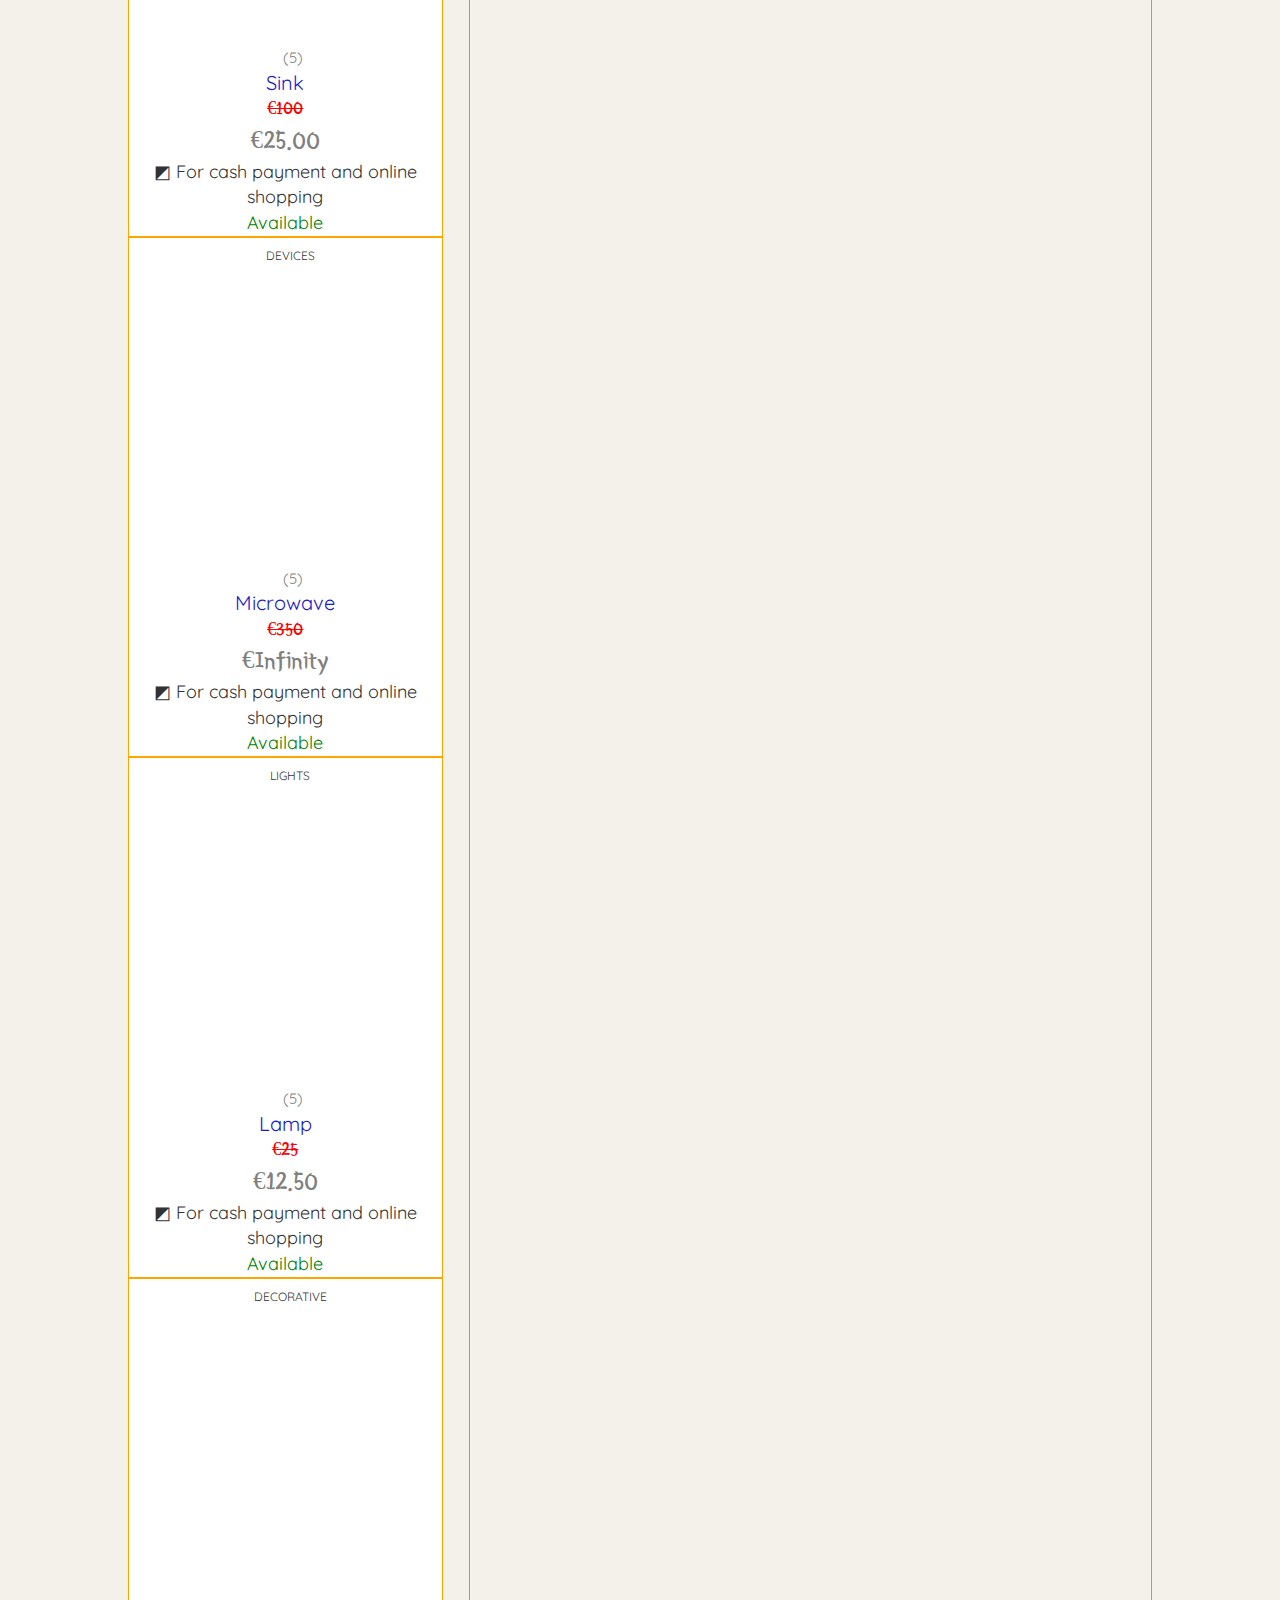
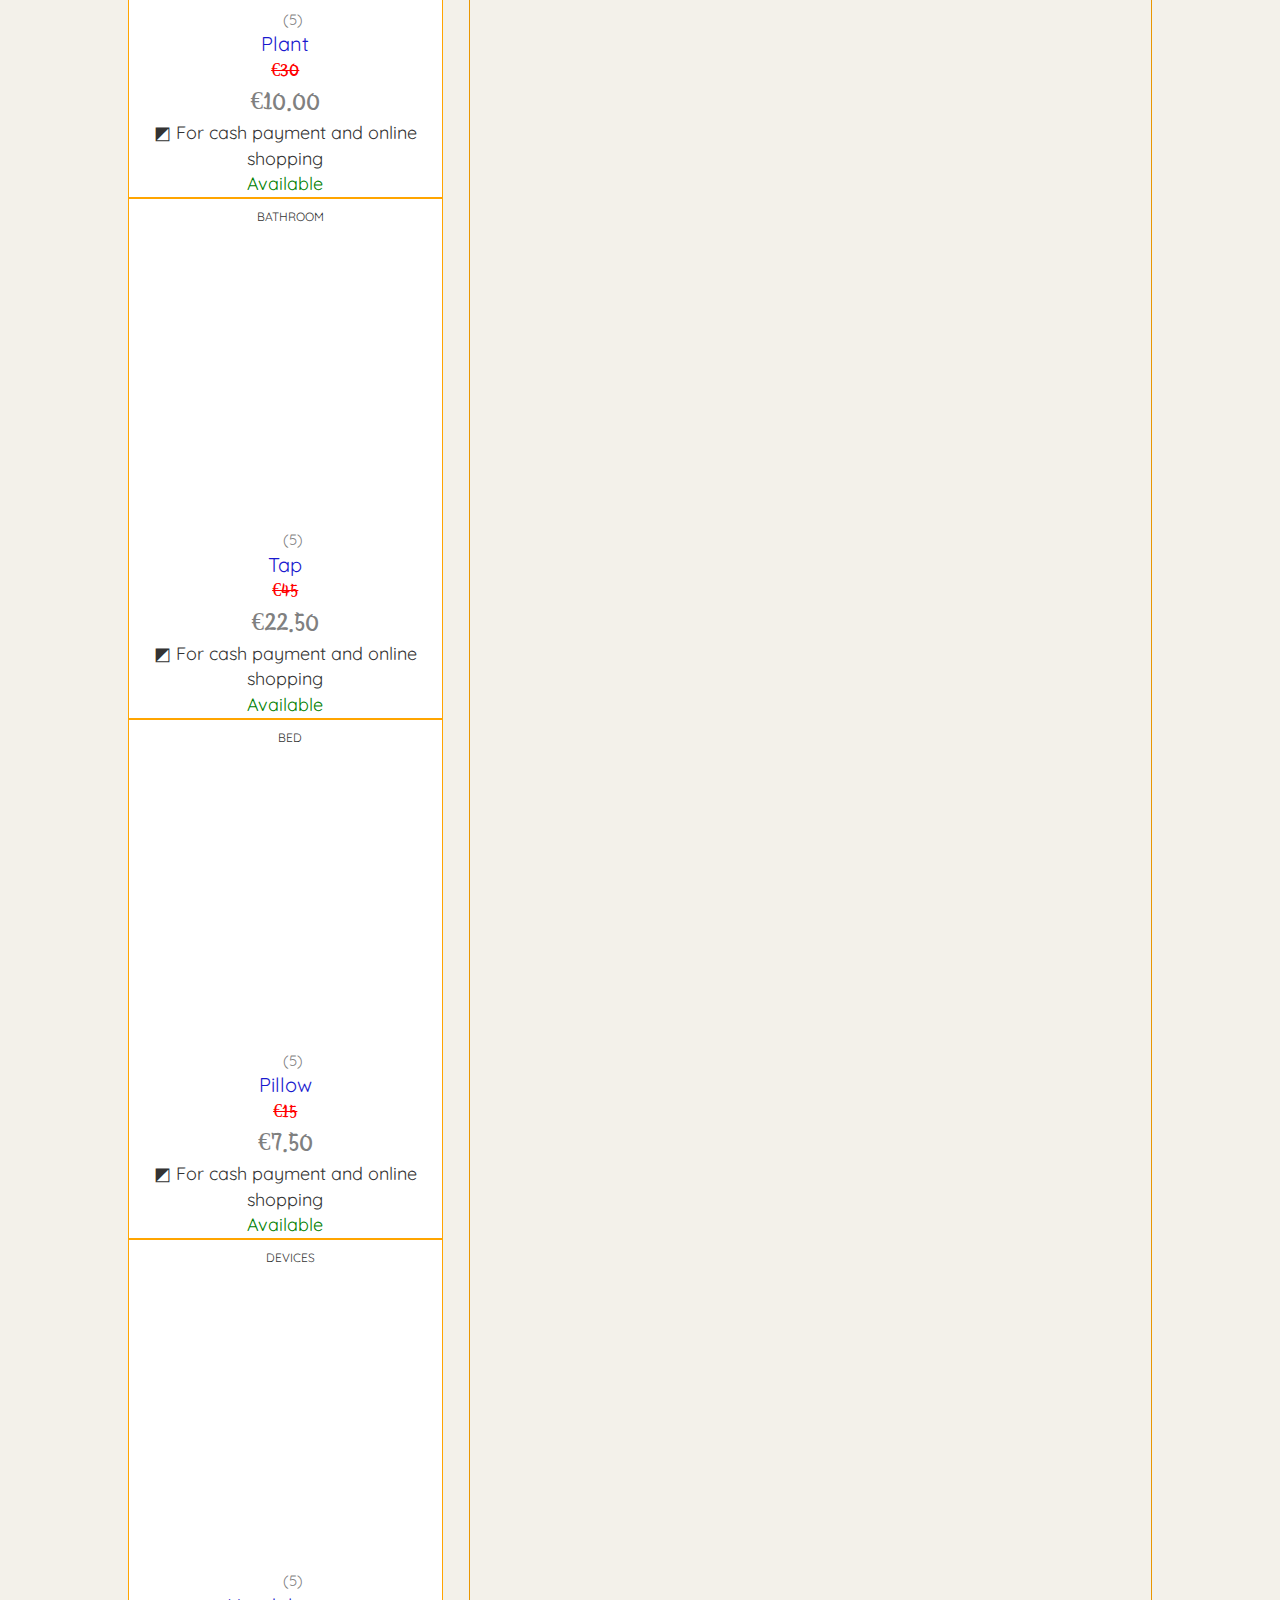
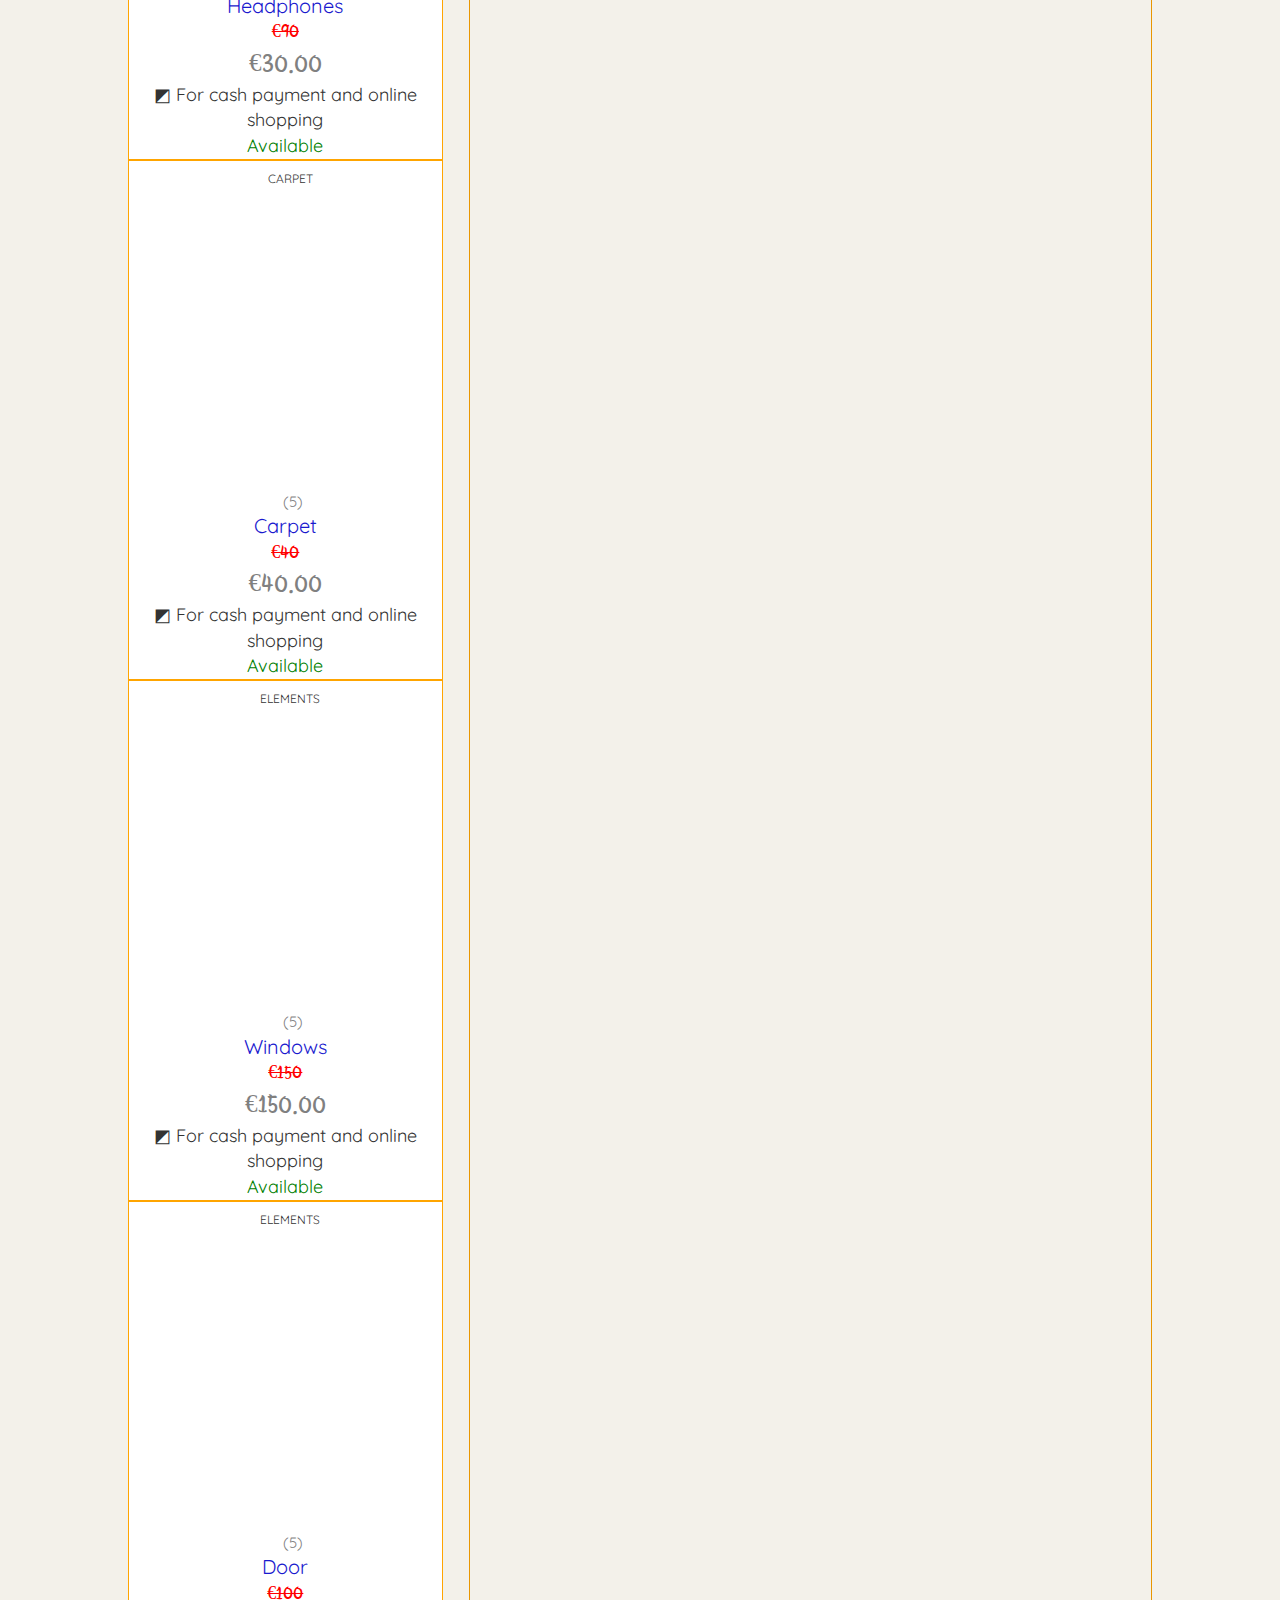
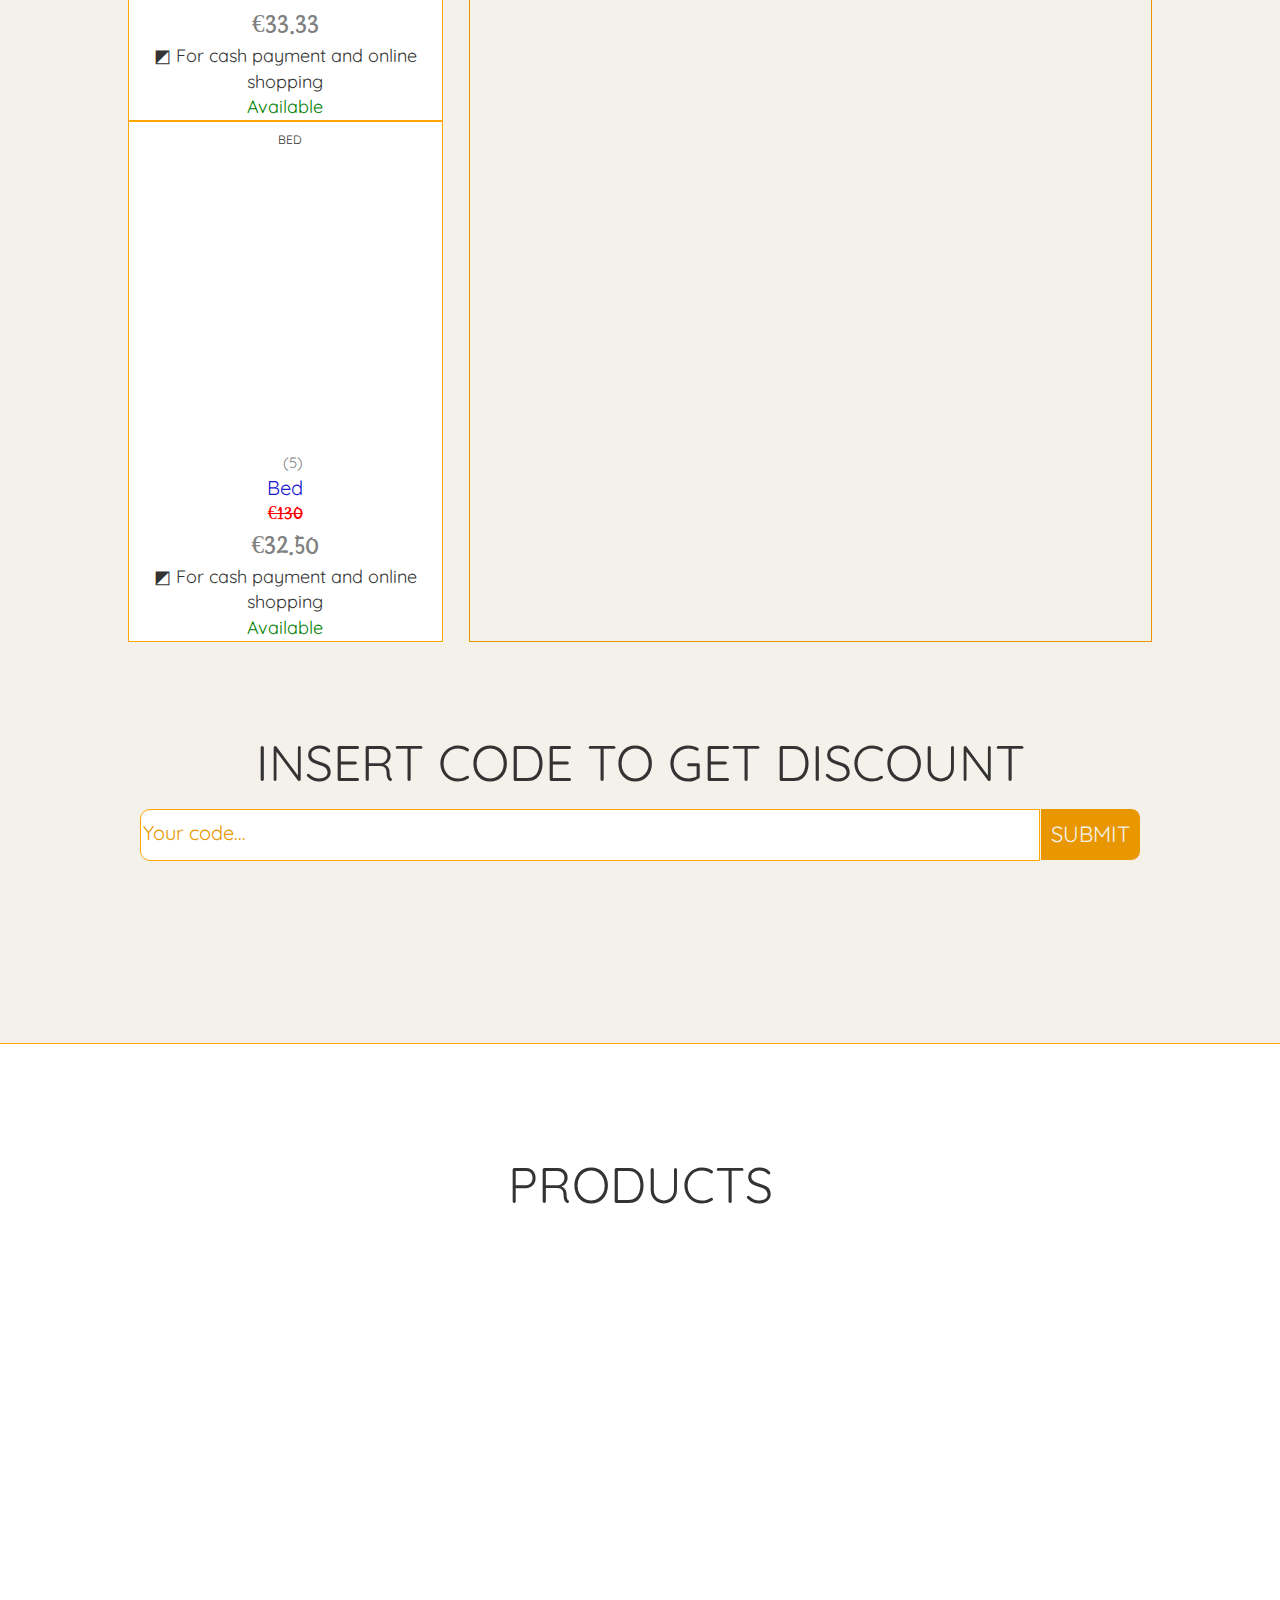
==== commit 0d3202b2: "Add files via upload" ====
--- a/index.html
+++ b/index.html
@@ -57,21 +57,6 @@
          </div>
          <div class="list-of-items"></div>
       </div>
-      <div class="link-to-page">
-         <p class="name-page">HOME</p>
-      </div>
-      <div class="link-to-page">
-         <p class="name-page">PRODUCTS</p>
-      </div>
-      <div class="link-to-page">
-         <p class="name-page">ABOUT</p>
-      </div>
-      <div class="link-to-page">
-         <p class="name-page">CONTACT</p>
-      </div>
-      <div class="link-to-page">
-         <p class="name-page"></p>
-      </div>
    </div>
    <div class="cart">
       <button class="close-buttno" id="closeButton"><i class="far fa-times-circle"></i></button>
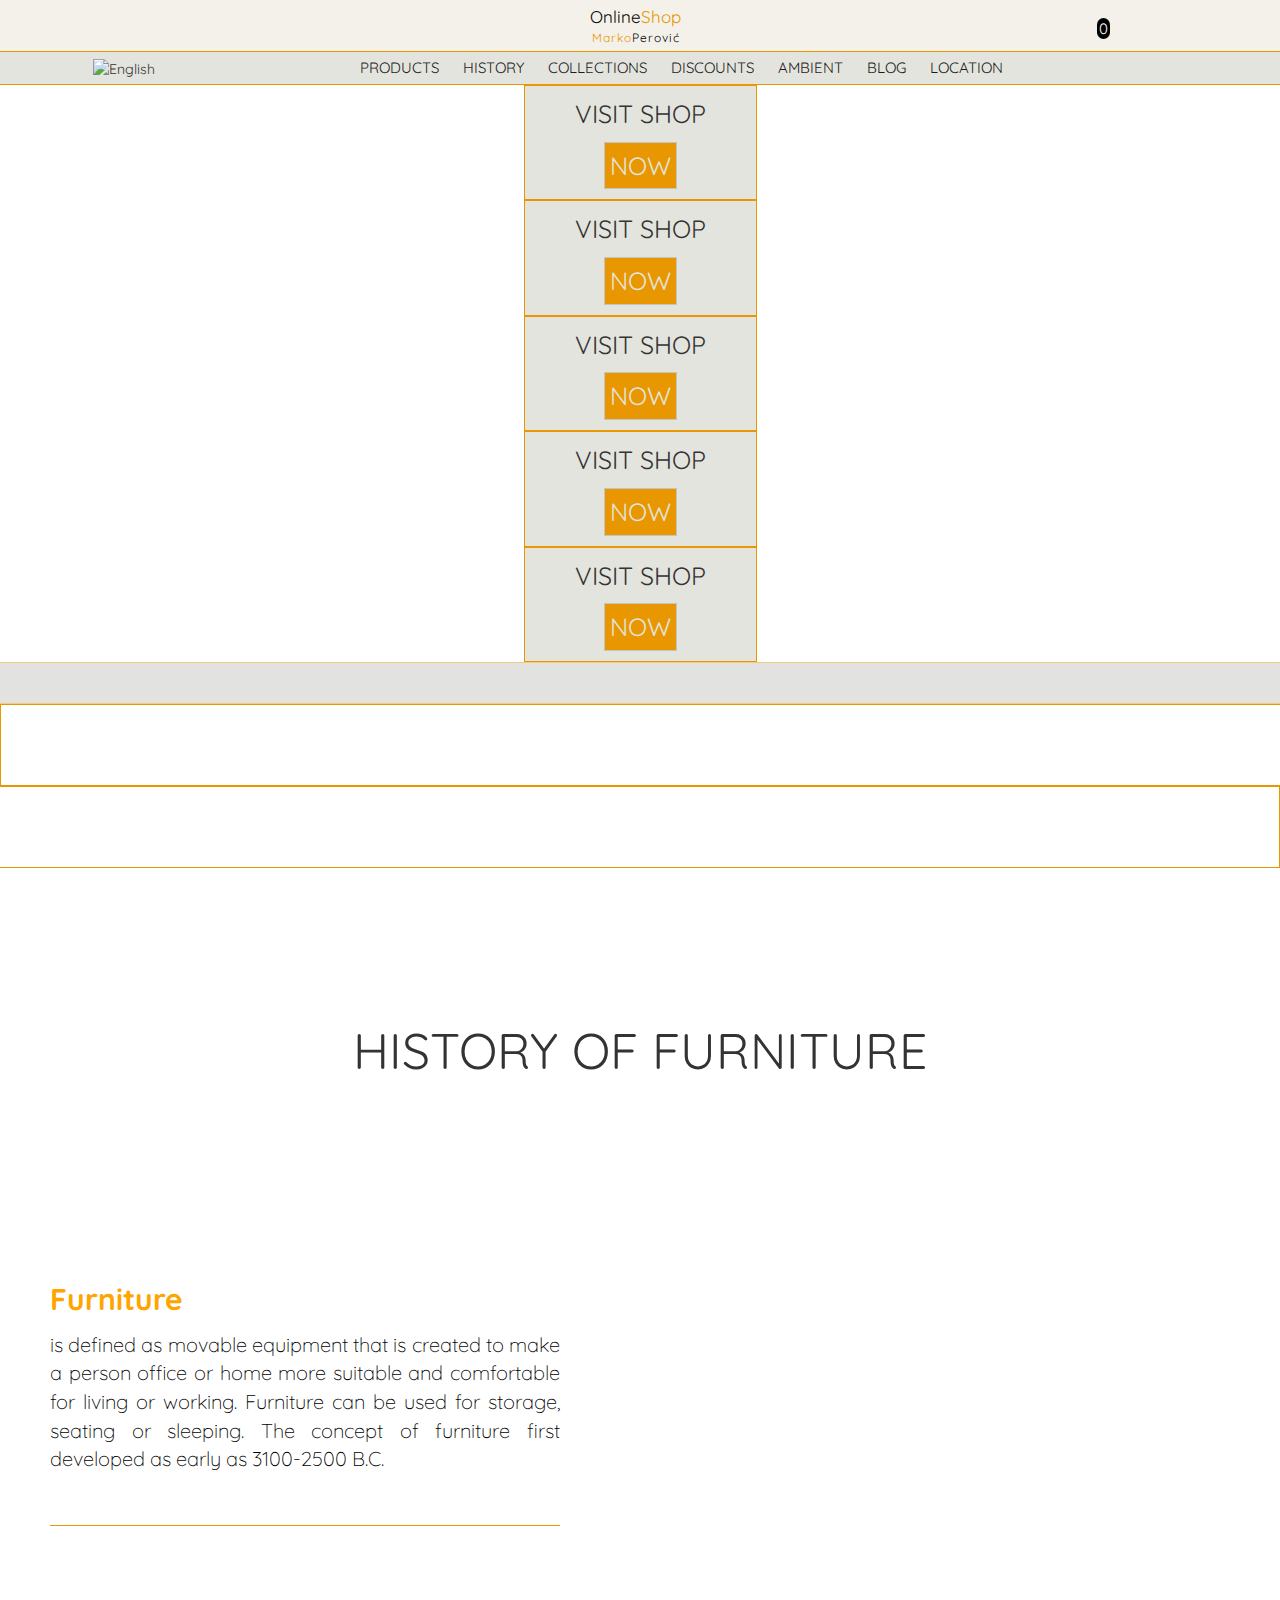
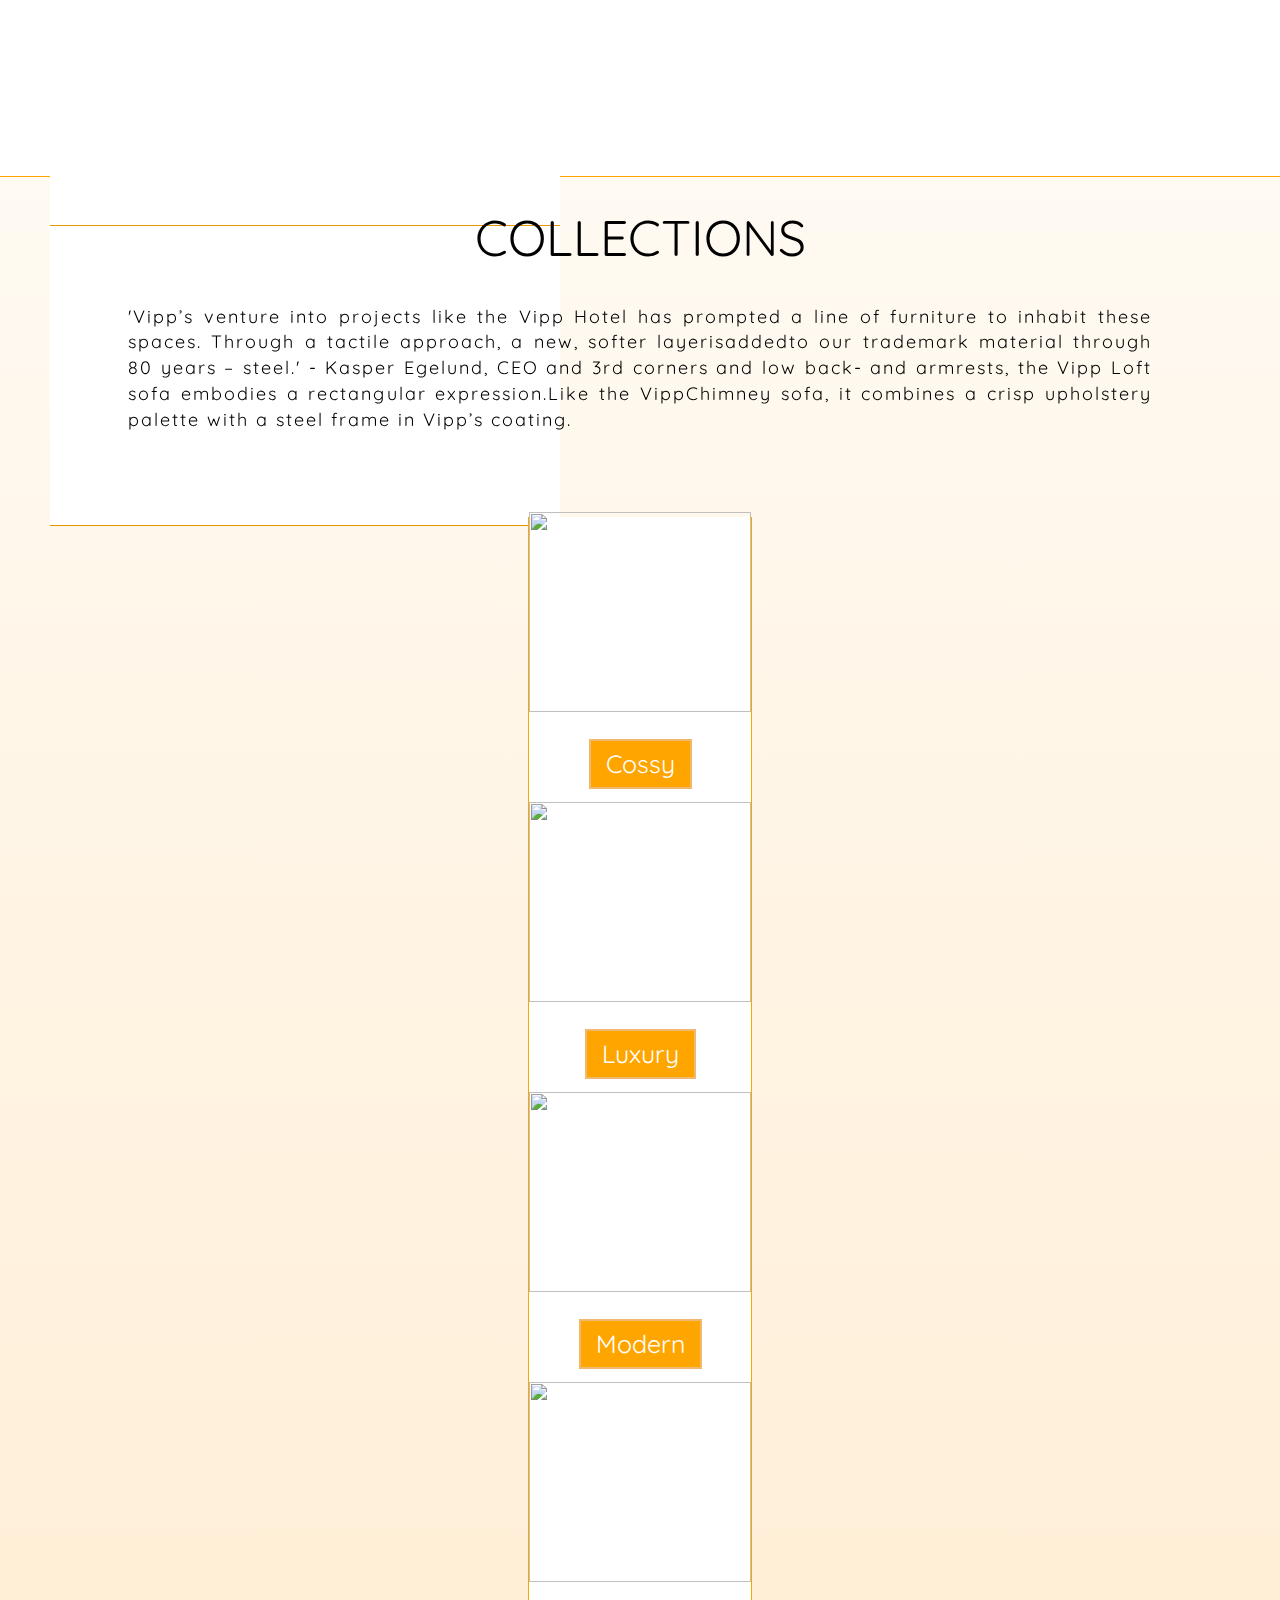
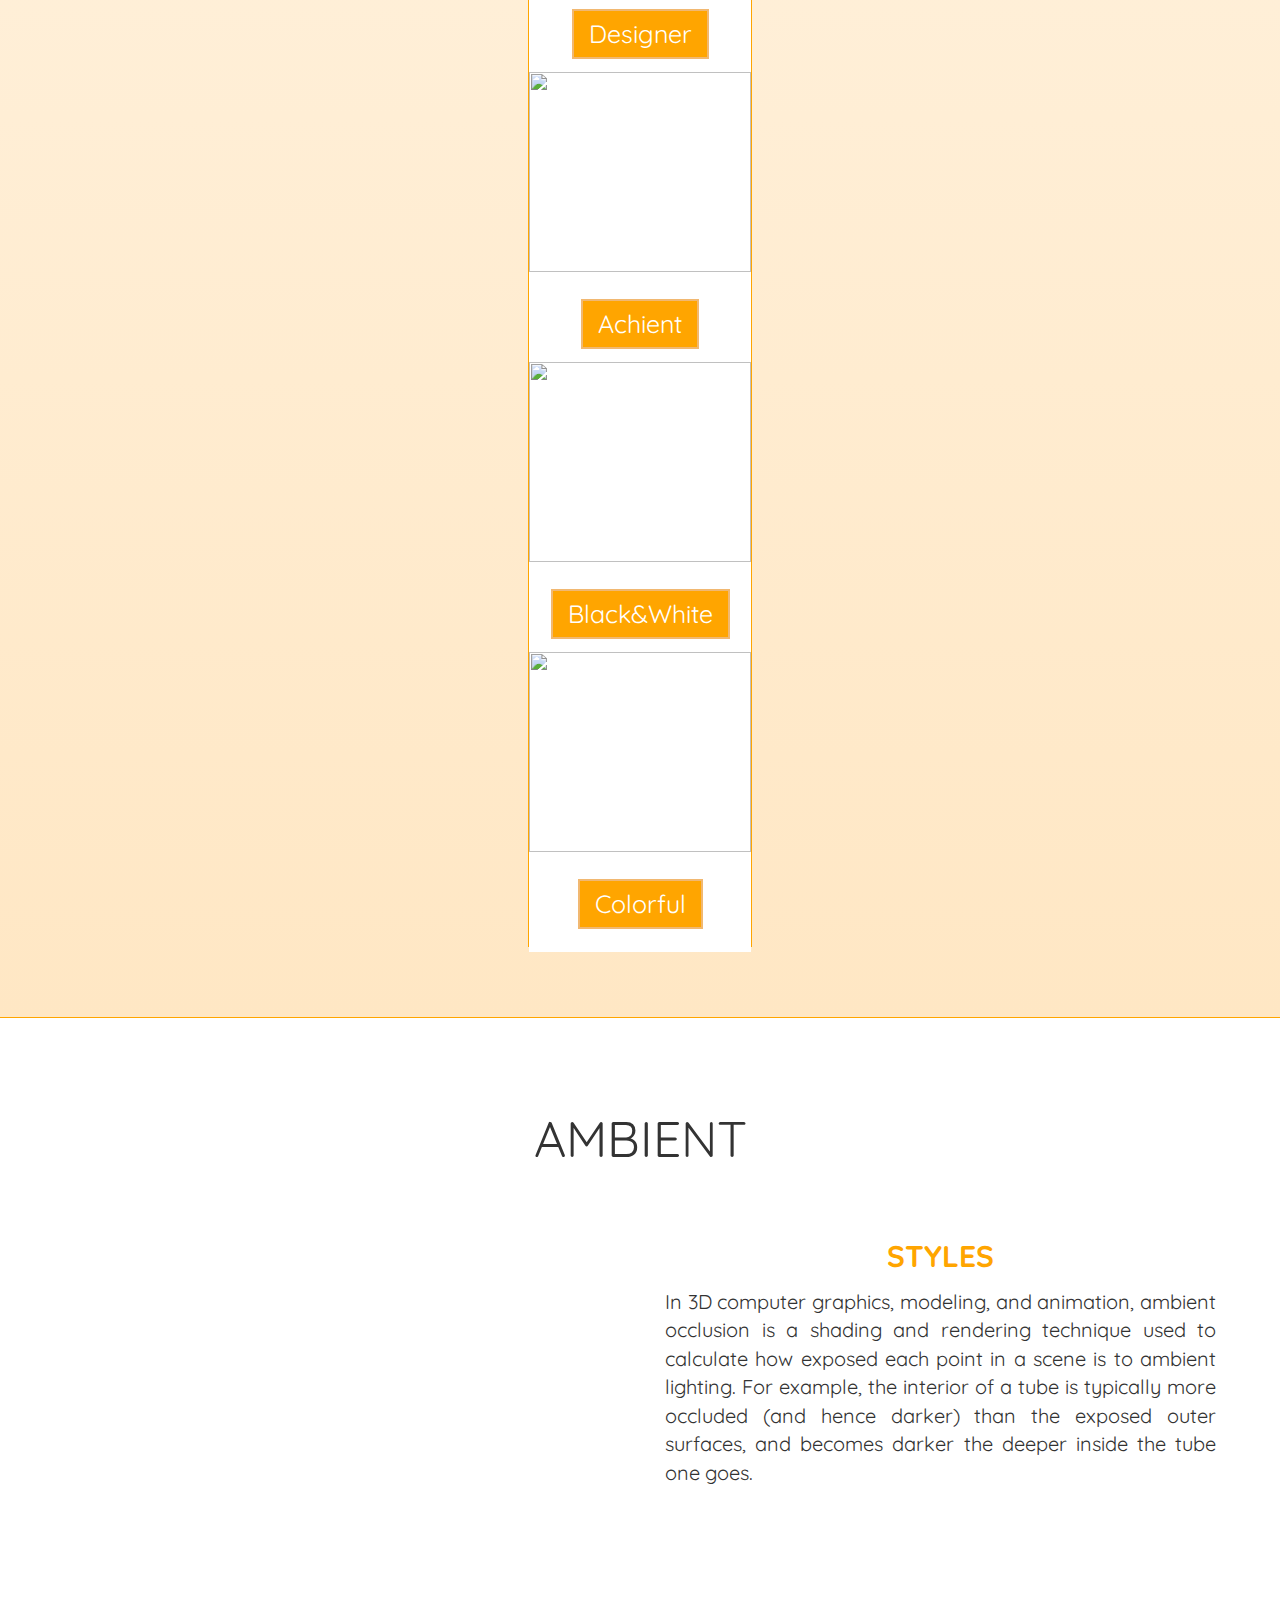
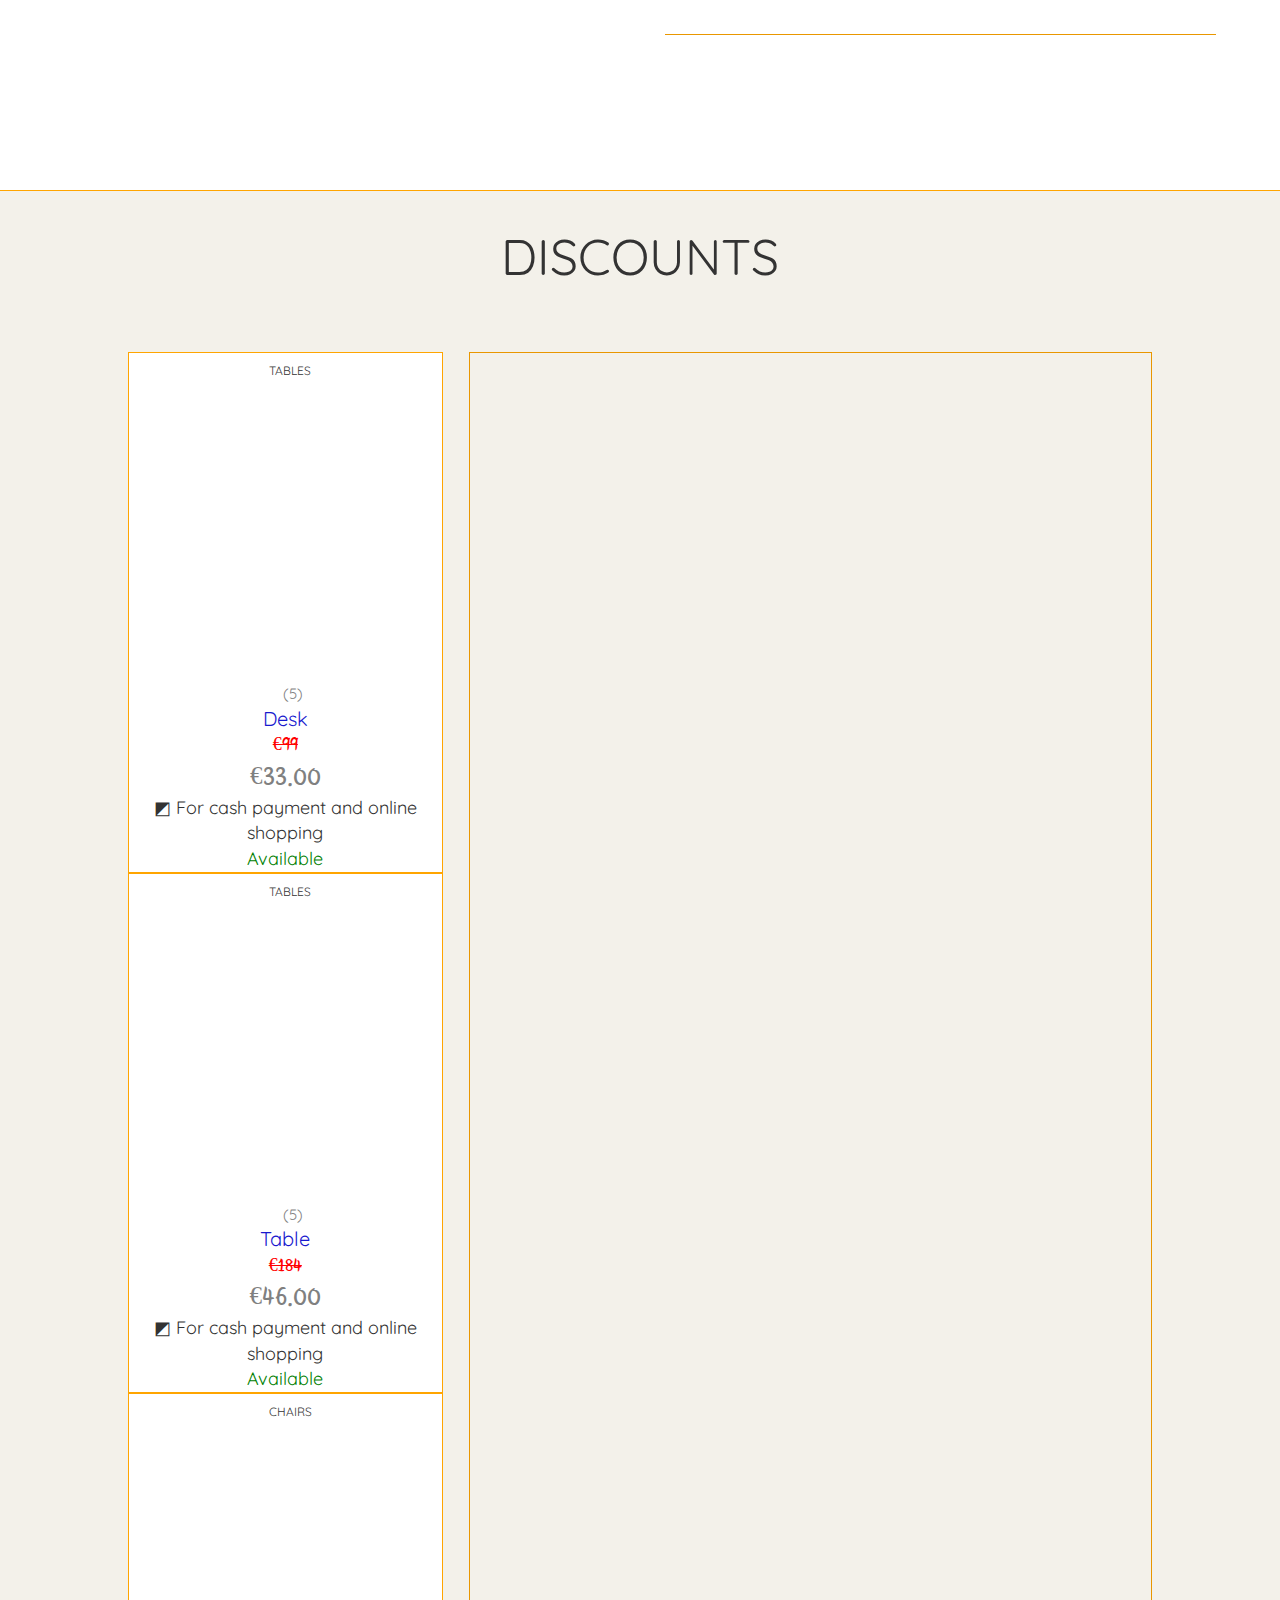
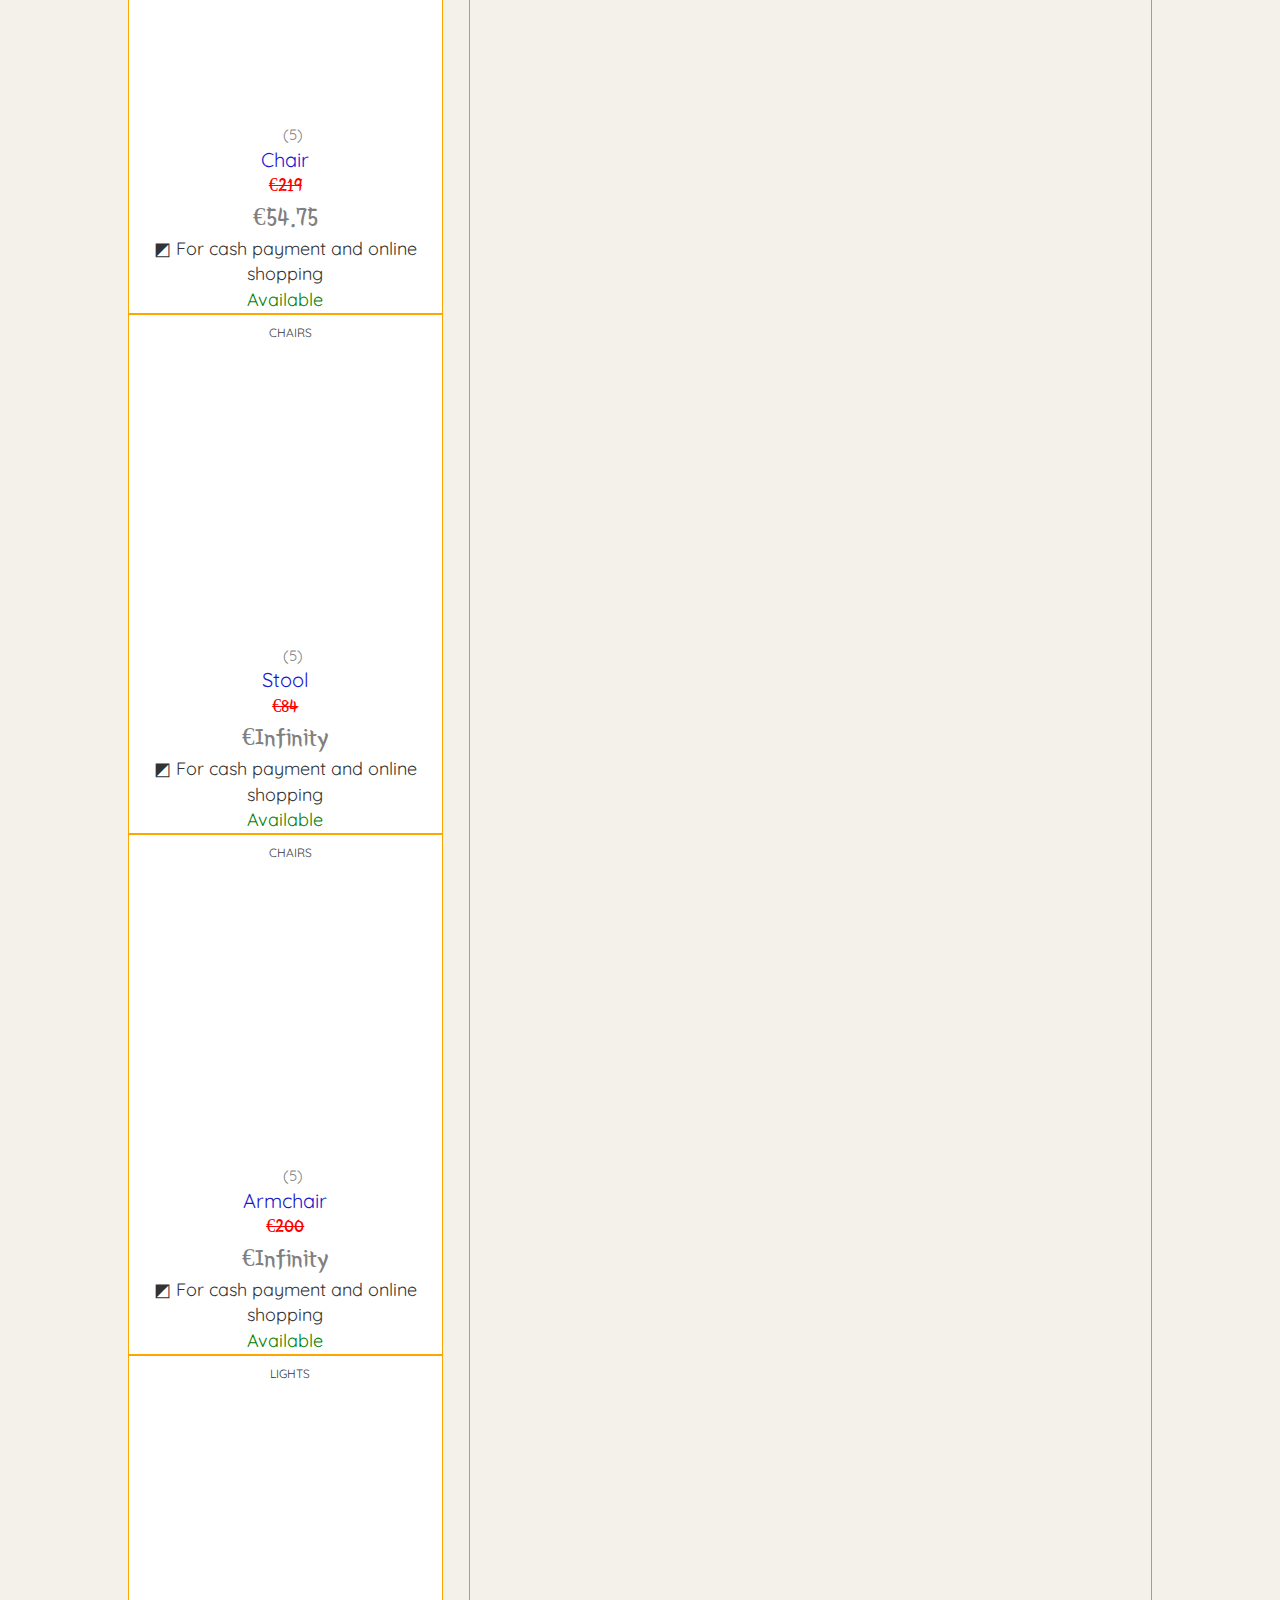
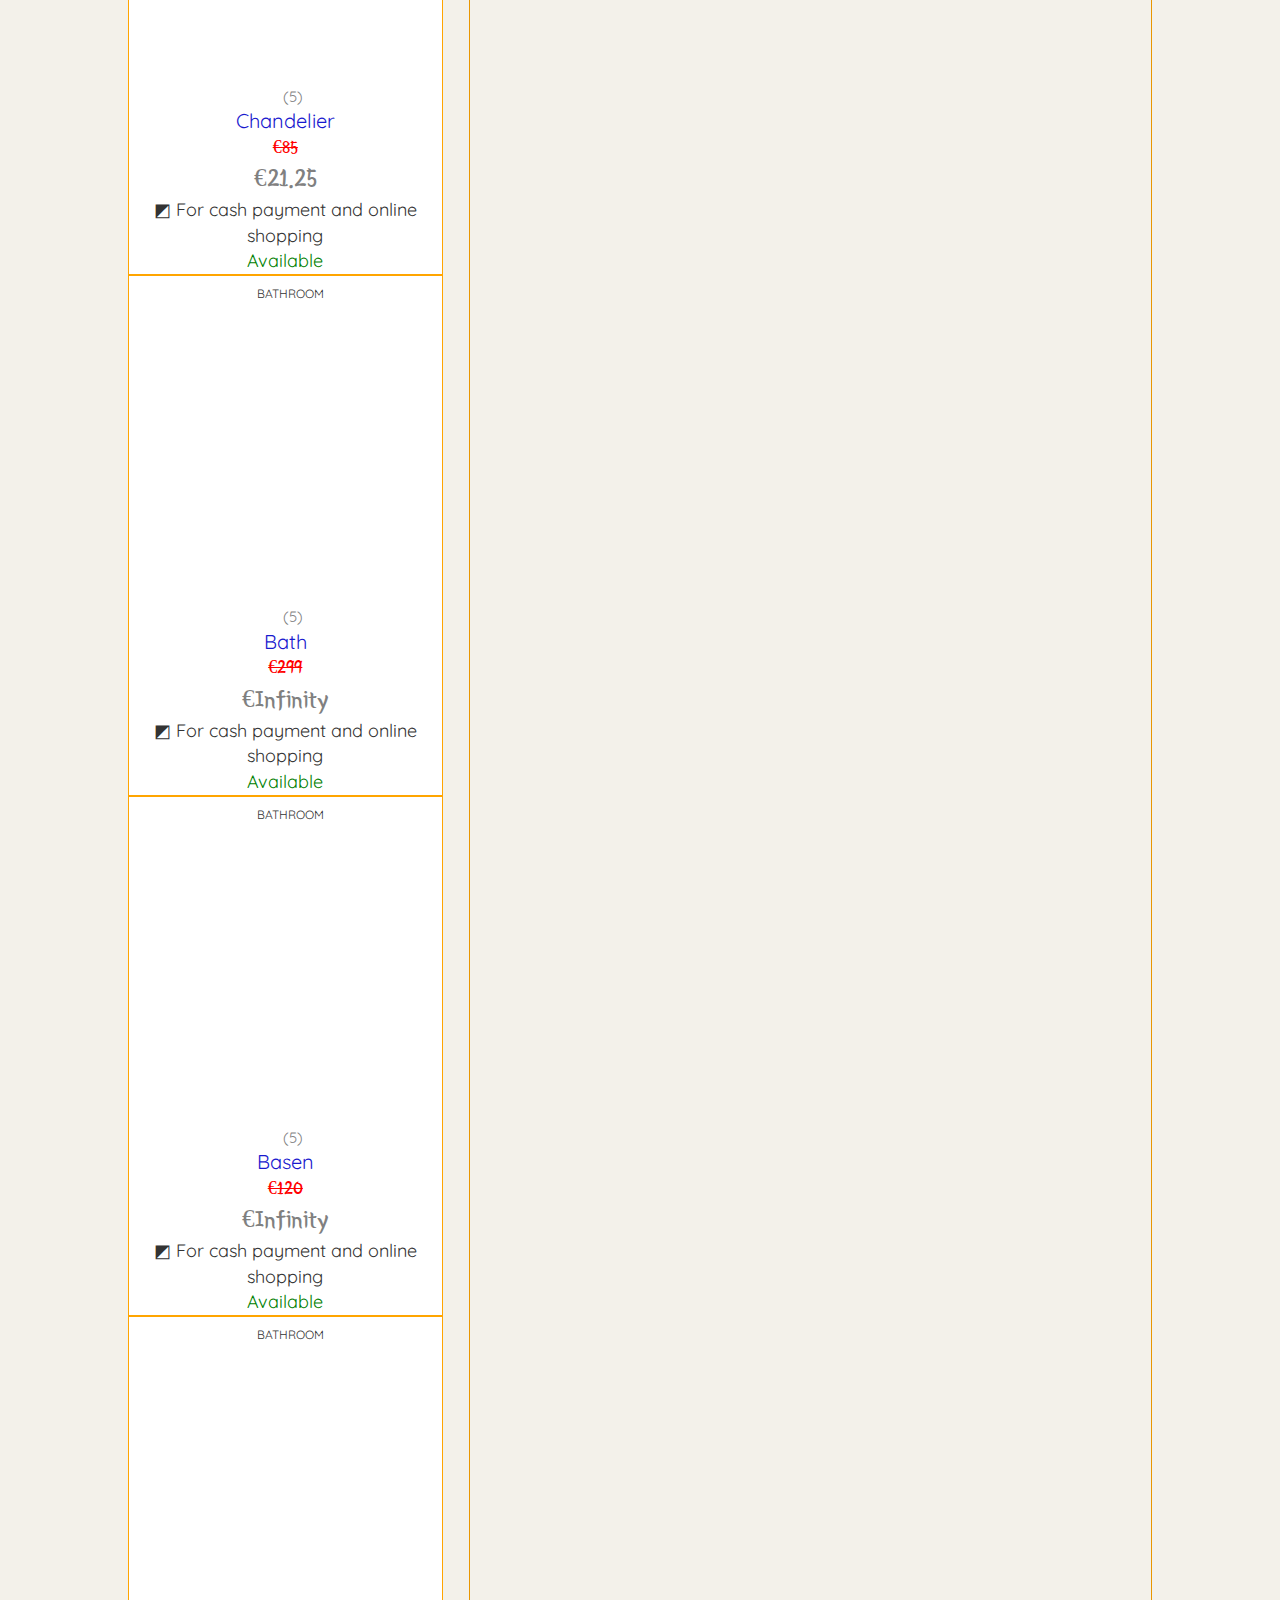
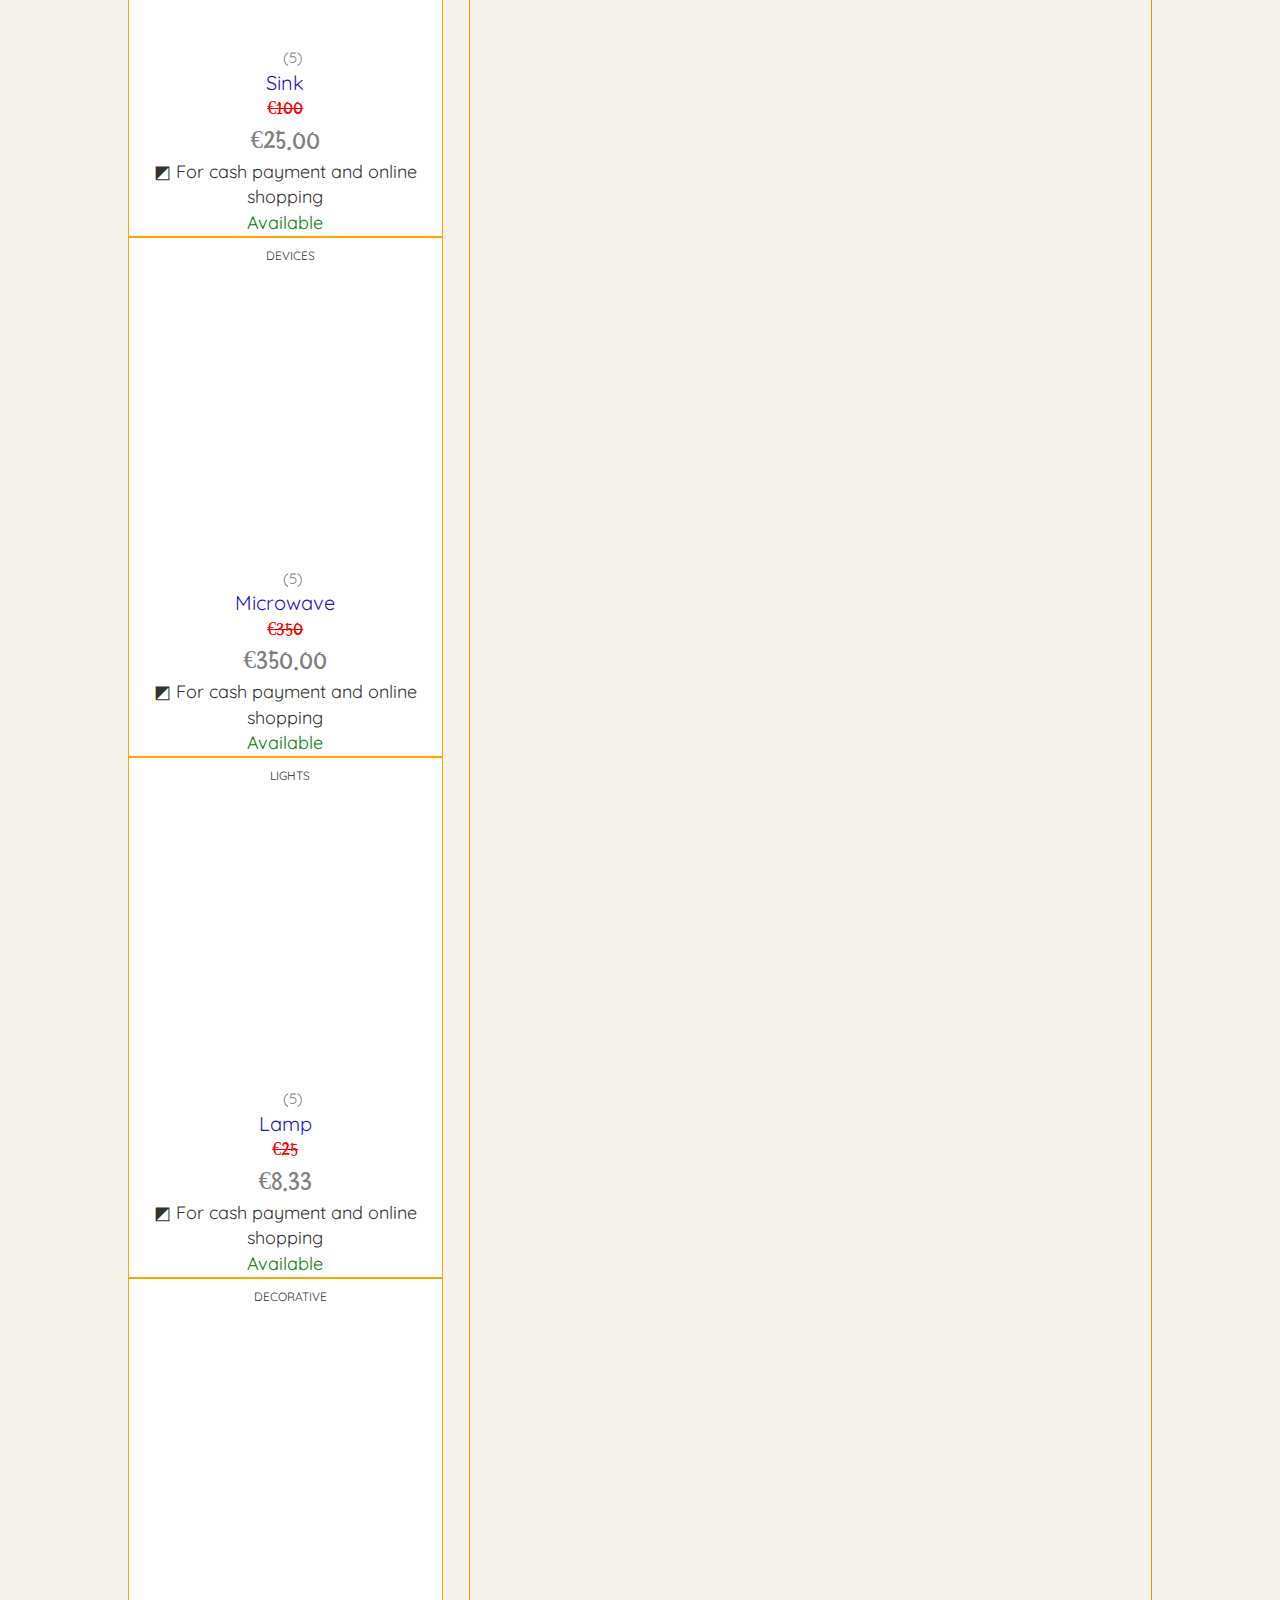
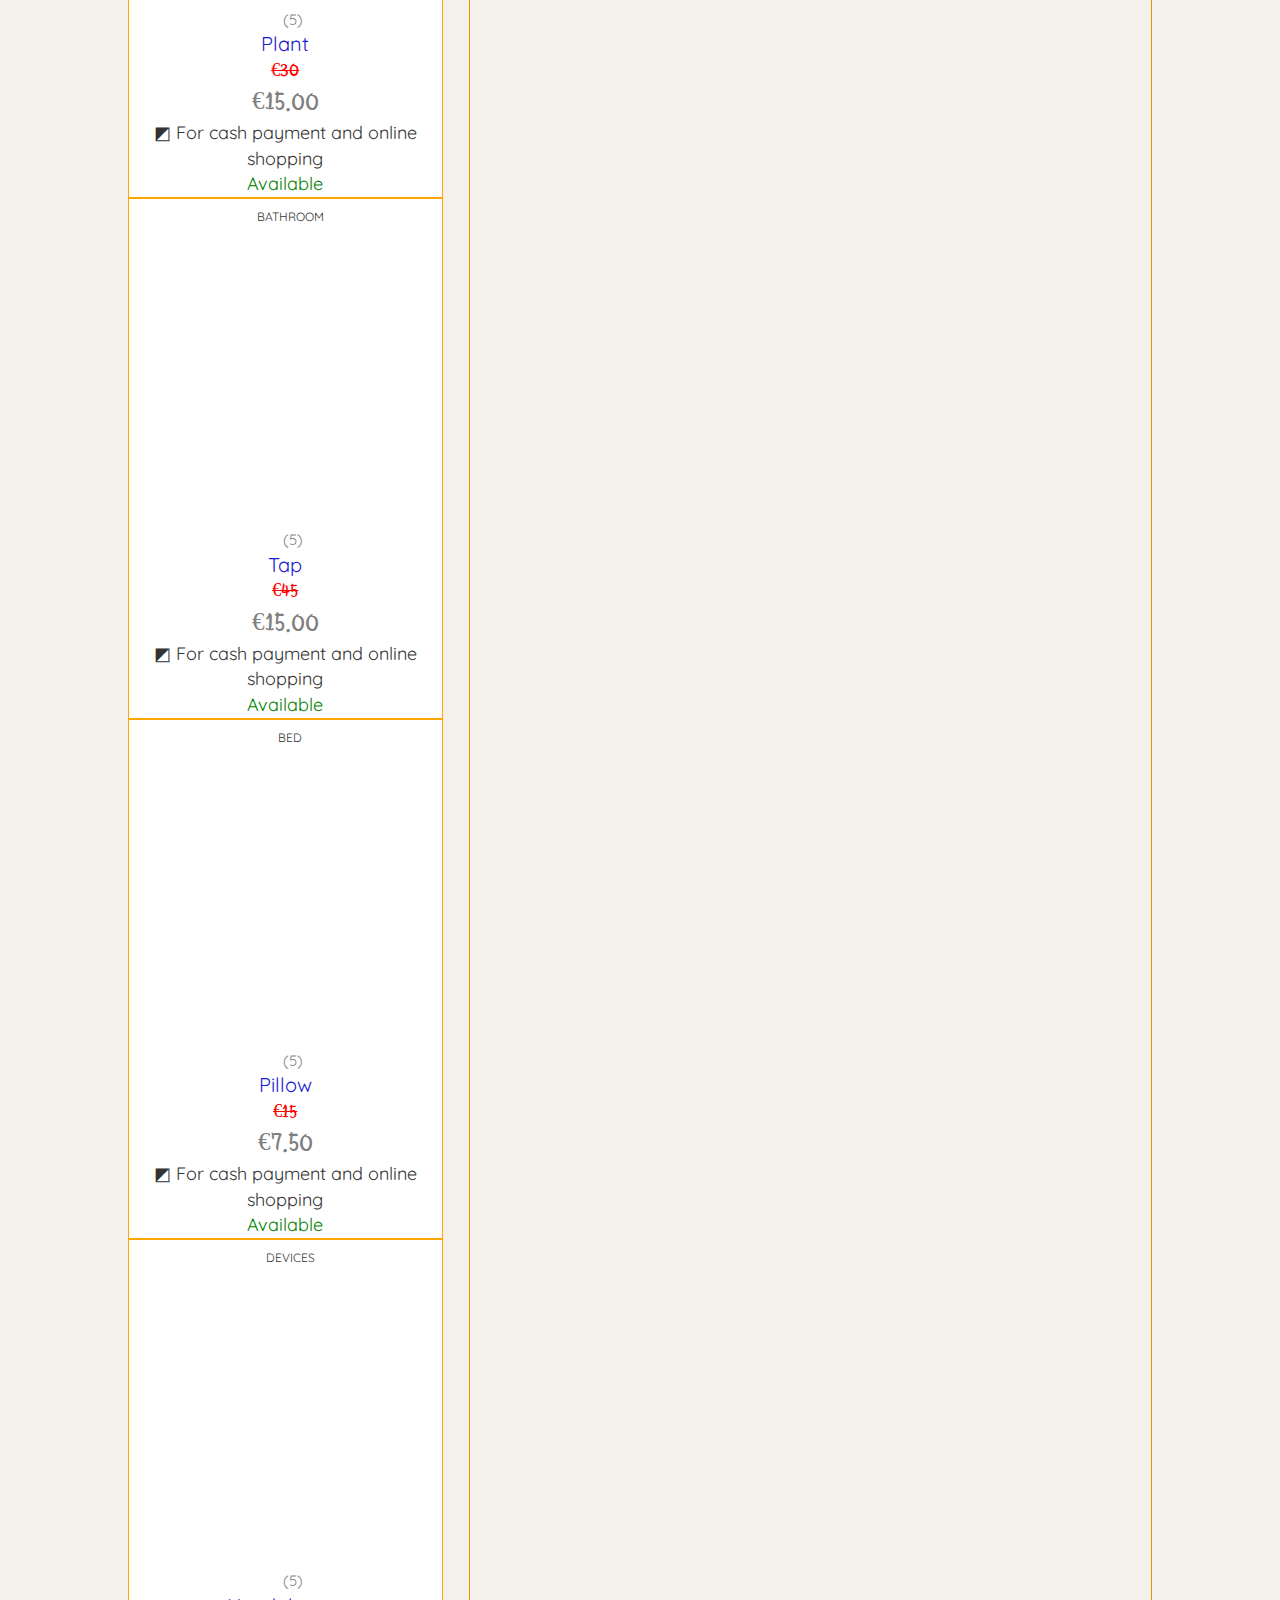
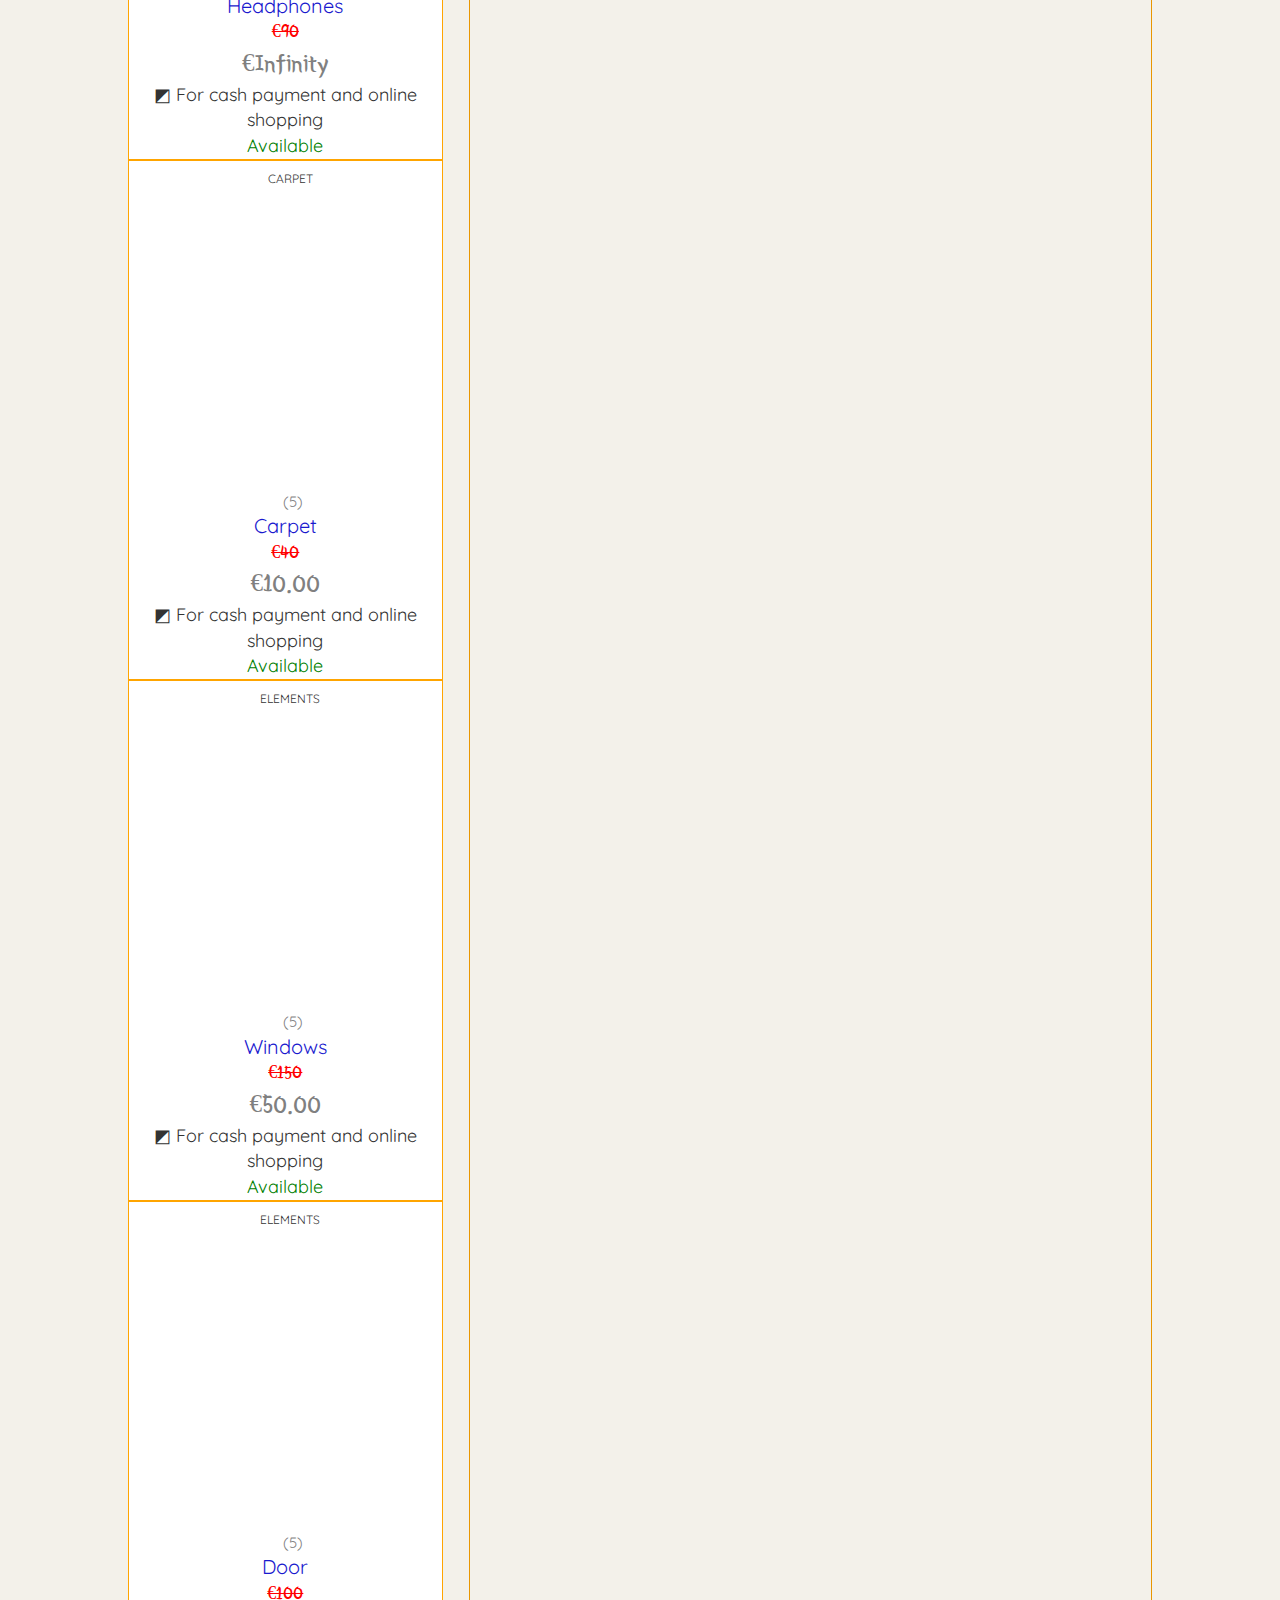
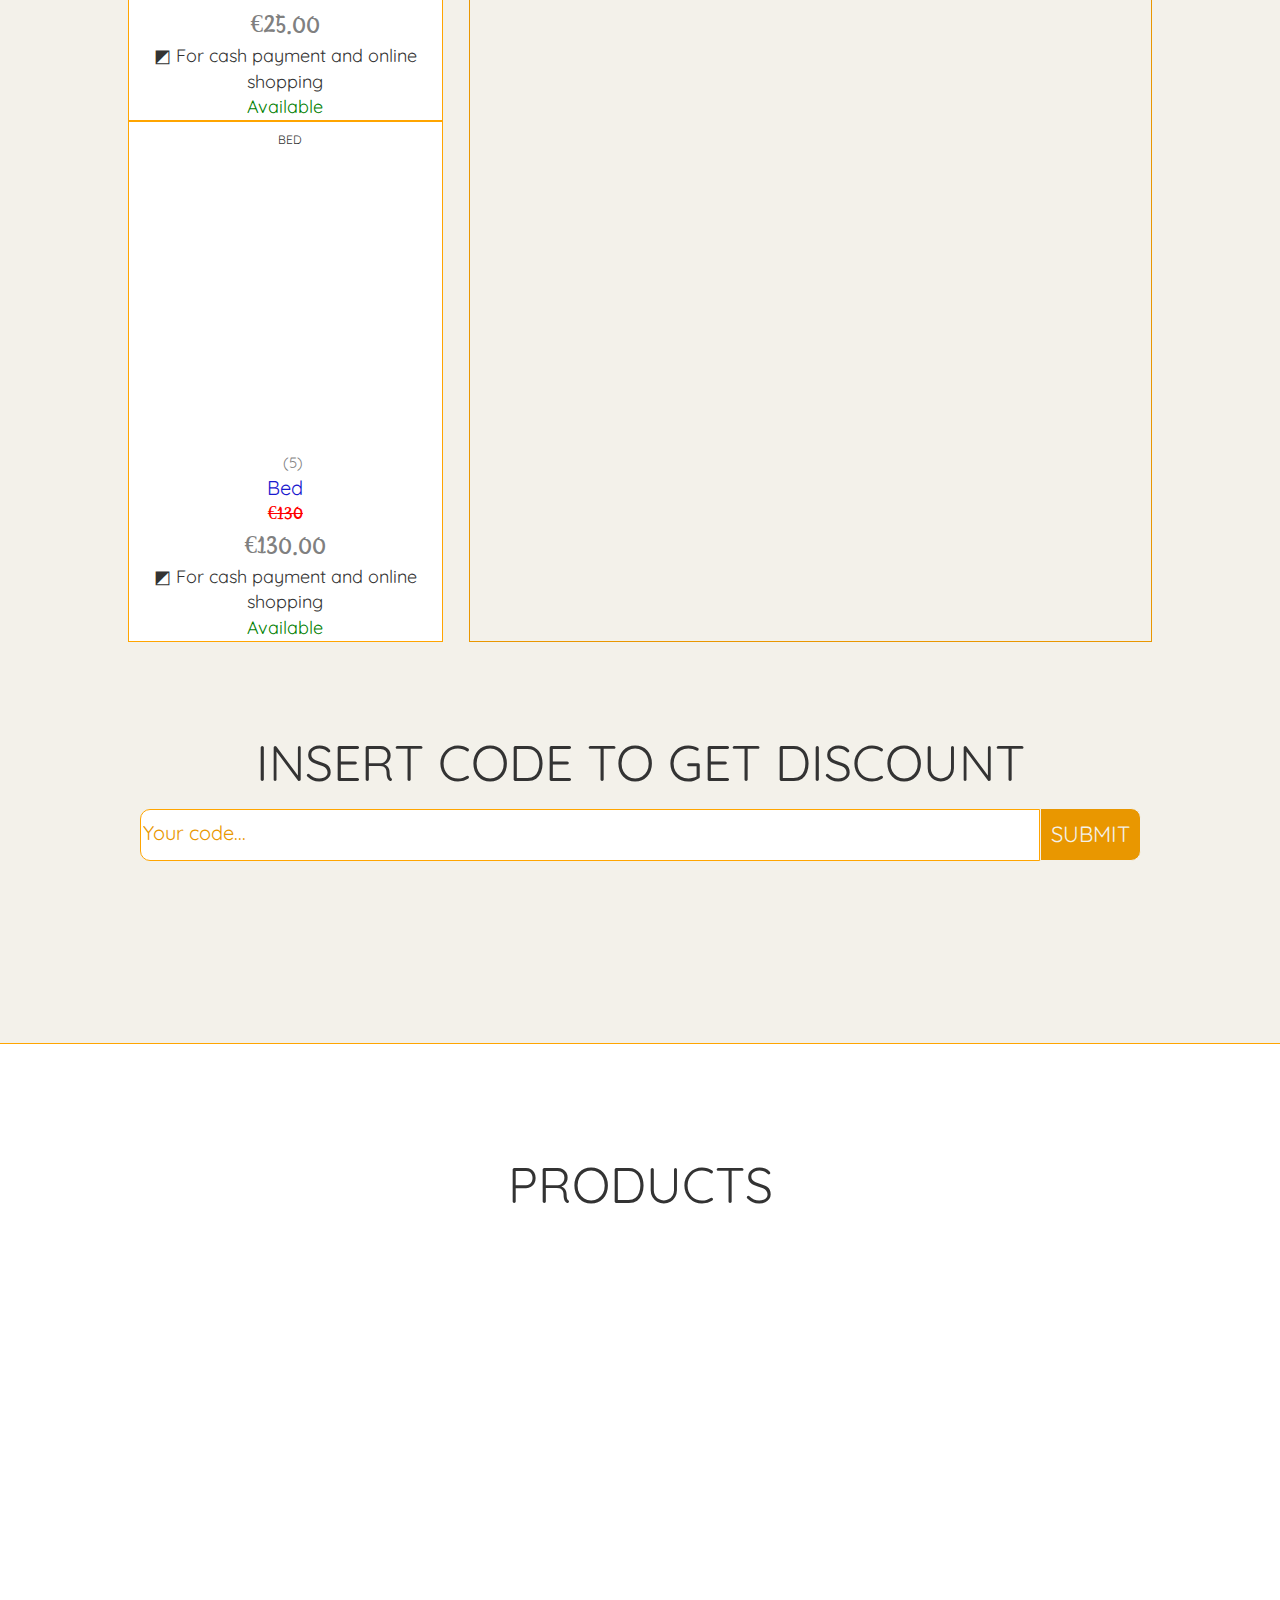
==== commit 56ae3f67: "Add files via upload" ====
--- a/index.html
+++ b/index.html
@@ -50,12 +50,13 @@
    <div class="burger-menu" id="burgerM">
       <button class="close-buttno" id="close"><i class="far fa-times-circle"></i></button>
       <div class="search-box">
+         <div class="wrapp-search">
          <div class="box">
             <i class="fas fa-search"></i>
-            <input type="search" name="search" id="search" class="search-field" placeholder="Search products here..."
+            <input type="search" name="search" id="search" class="search-field fcs-off" placeholder="Search products here..."
                autocomplete="off">
          </div>
-         <div class="list-of-items"></div>
+         <div class="list-of-items"></div></div>
       </div>
    </div>
    <div class="cart">
@@ -201,7 +202,7 @@
 <div id="sort-method"></div>
       </div>
    </div>
-   <div class="review">
+   <div class="review" id="blog">
       <p class="collcetionTagLinec">ALL LINKS</p>
       <div class="links-content" data-aos="zoom-in-up" data-aos-offset="300" data-aos-easing="ease-in-sine">
          <div class="link-block" id="link-block-1">
--- a/style.css
+++ b/style.css
@@ -142,7 +142,6 @@
     justify-content: var(--justfy-conten);
     align-items: var(--center-text);
     flex-direction: column;
-    flex-grow: 1;
     width: 100%;
 }
 .fa-search{
@@ -1216,6 +1215,12 @@
     border-bottom-right-radius: 0px;
 
 }
+.num-pad:focus{
+    outline: none;
+    border: 1px solid orange;
+    box-shadow: none;
+}
+
 .num-pad:active{
     border: none;
     outline: none;
@@ -1533,4 +1538,31 @@
     background-repeat: no-repeat; 
     background-color: #FFF;
     background-position: center;
- }+ }
+ .lista-burger{
+   width: 100%;
+   background-color: white;
+   color: black;
+   box-shadow: inset 0px 0px 0px #d46700;
+   transition: all 0.5s !important;
+   font-size: 20px;
+   padding-top: 5px;
+   padding-bottom: 5px;
+   padding-left: 5px;
+ }
+ .lista-burger:hover{
+    box-shadow: inset -400px 0px 0px orange;
+ }
+ .wrapp-search{
+     width: 80%;
+     display: flex;
+     flex-direction: column;
+     align-items: center;
+     justify-content: center;
+ }
+ .fcs-off:focus{
+     outline: none;
+     border: none;
+     box-shadow: none;
+     border-bottom: 1px solid black;
+ }
